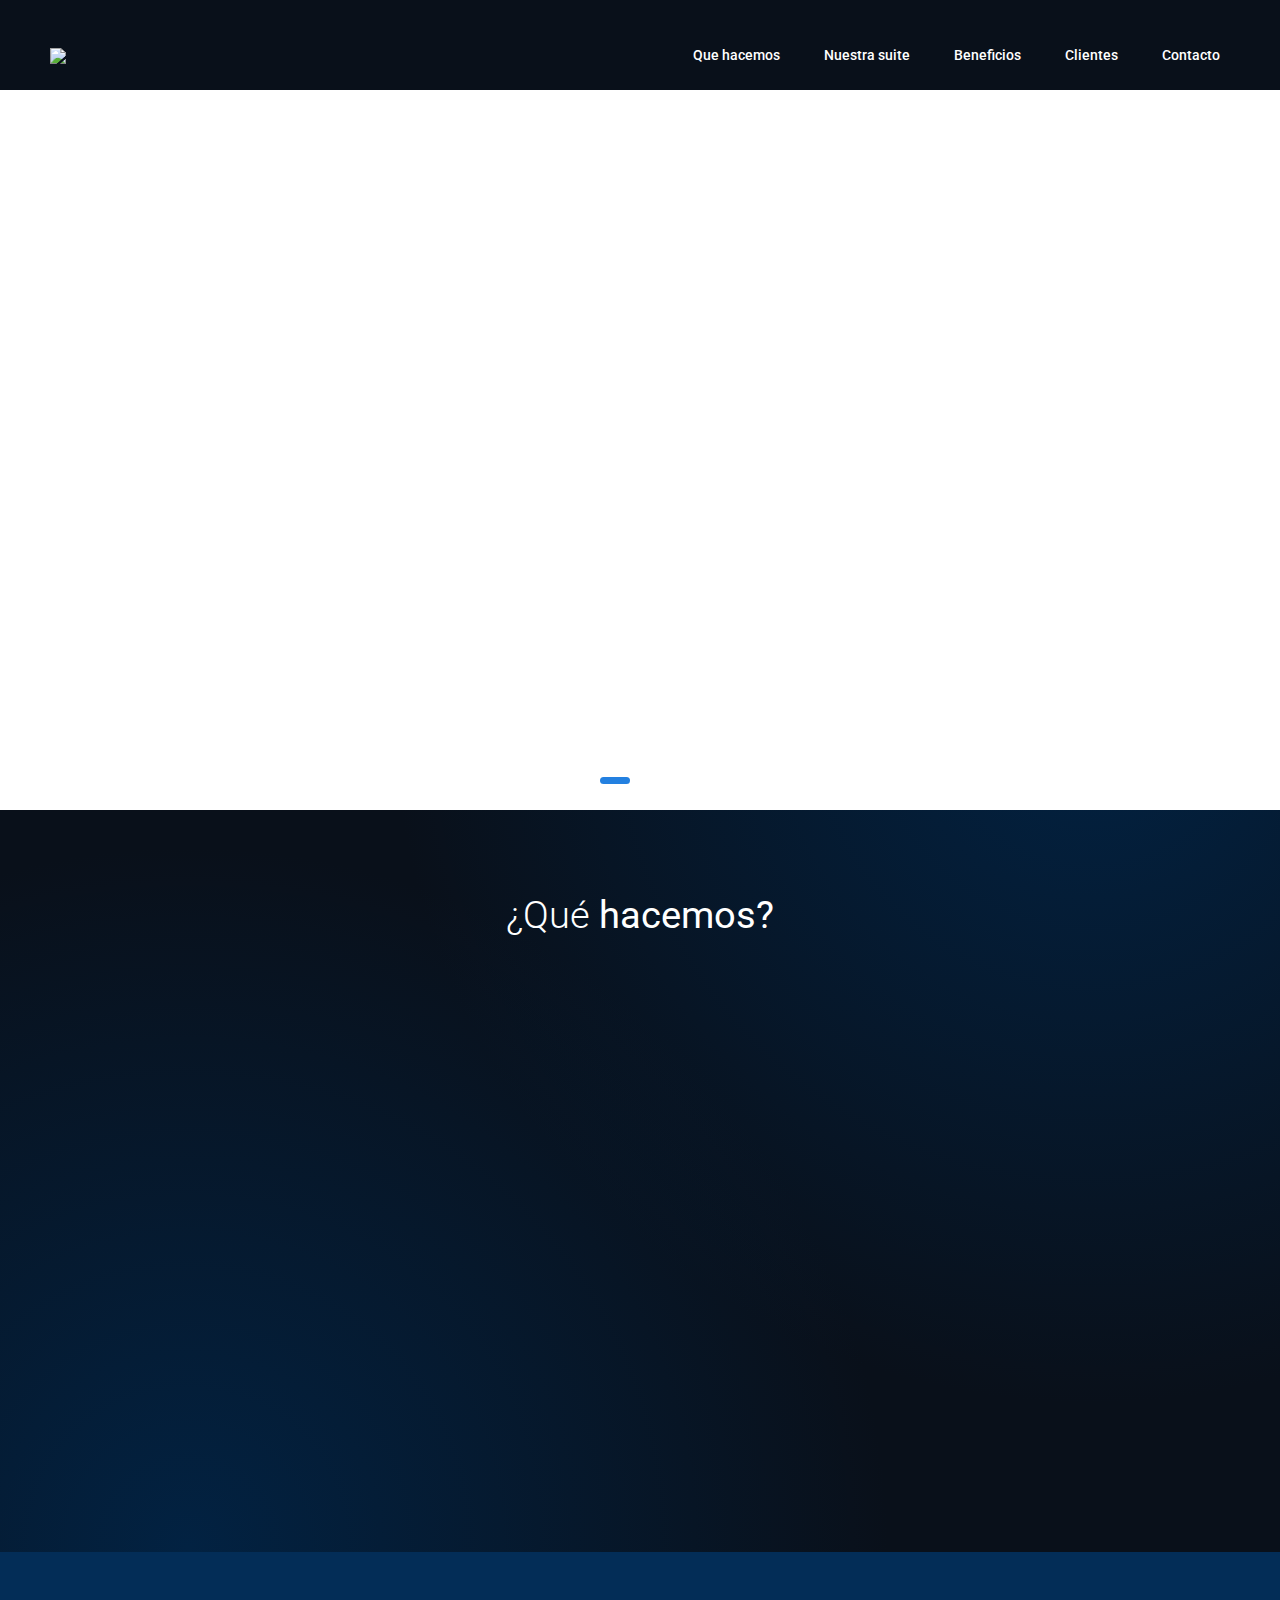
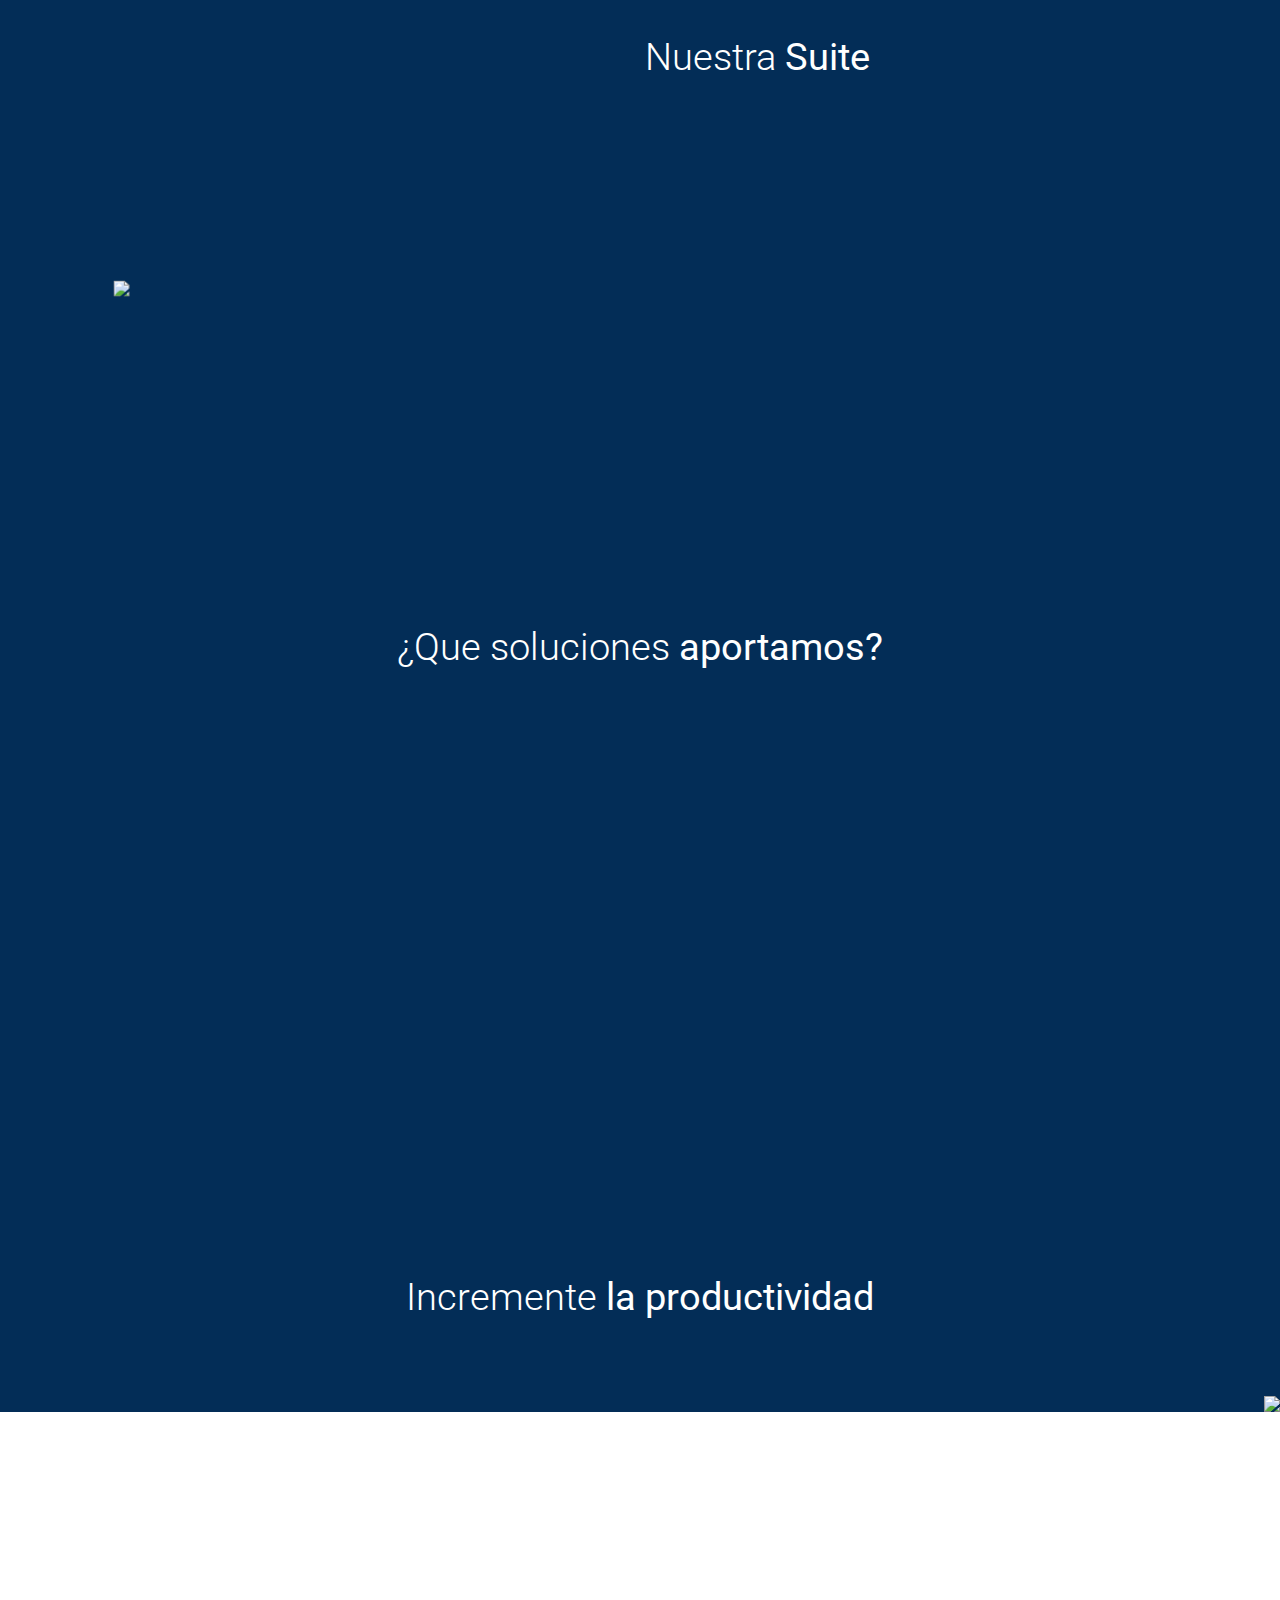
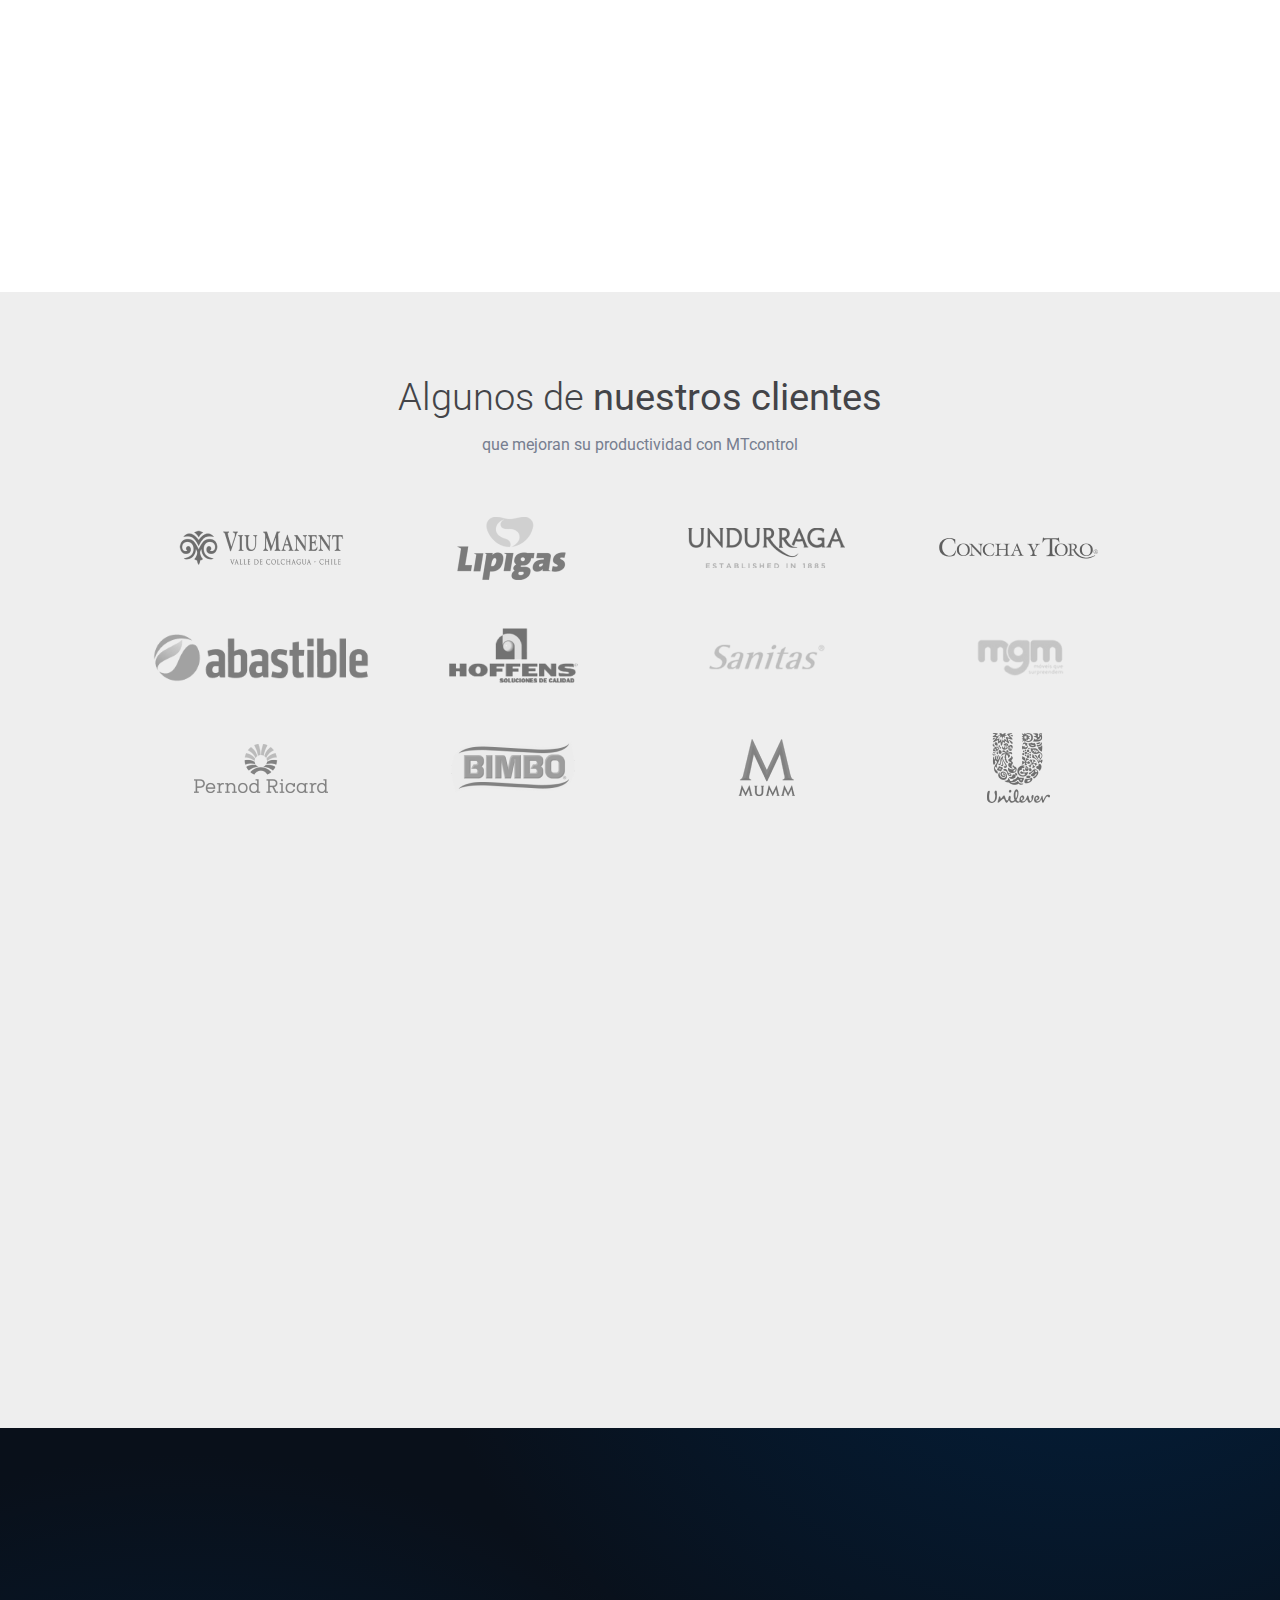
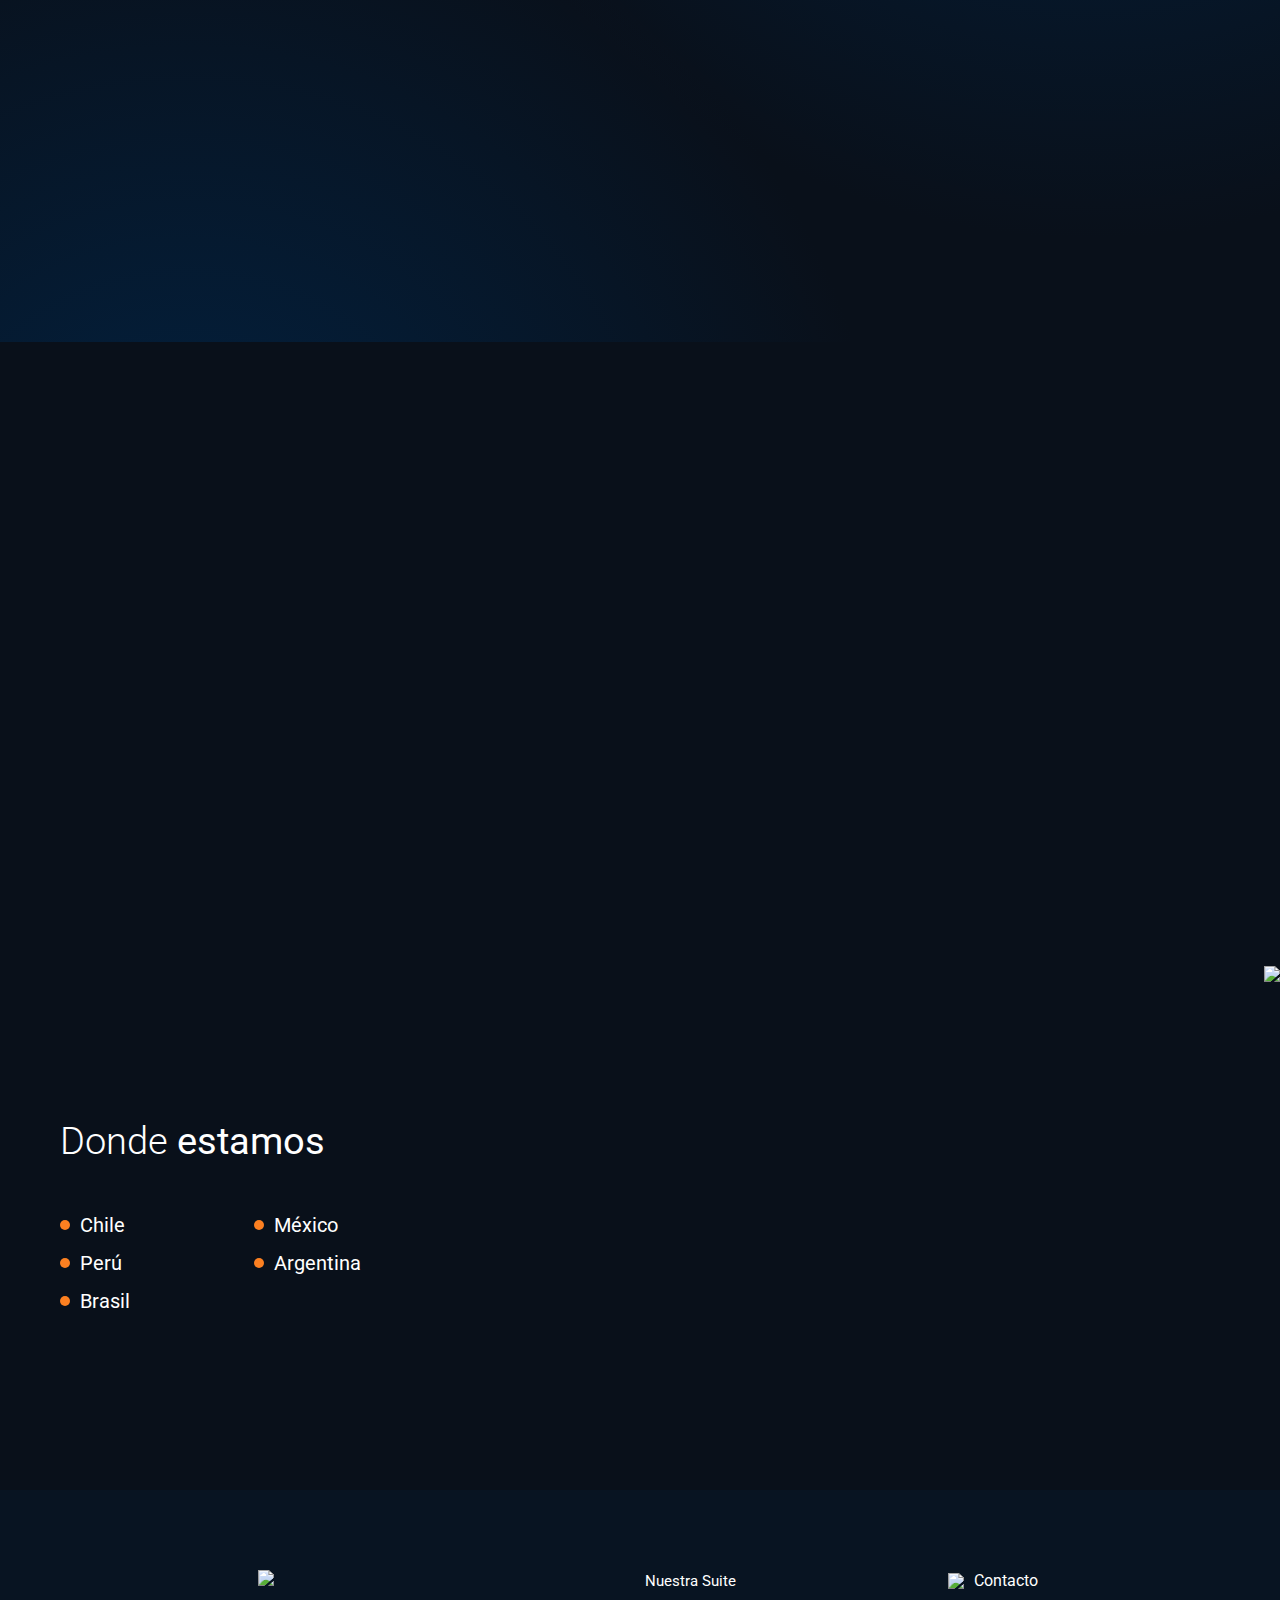
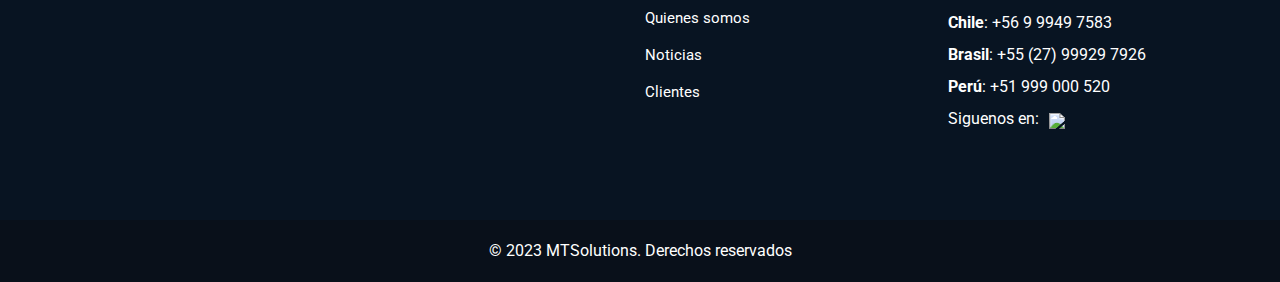
==== index.html @ 2ded2d8c "add data-go on buttons" ====
<!DOCTYPE html>
<html lang="es">
  <head>
    <title>MT Solutions</title>
    <meta charset="UTF-8">
    <link href="img/favicon.png" rel="shortcut icon">
    <meta name="viewport" content="width=device-width, initial-scale=1, maximum-scale=1">
    <link href="css/main.css?v=12730" rel="stylesheet" type="text/css">
    <script src="js/main.js?v=12730" type="text/javascript"></script>
    <!-- Google tag (gtag.js) -->
    <script async src="https://www.googletagmanager.com/gtag/js?id=G-GX3WGLS852"></script>
    <script>
      window.dataLayer = window.dataLayer || [];
      function gtag(){dataLayer.push(arguments);}
      gtag('js', new Date());
    
      gtag('config', 'G-GX3WGLS852');
    </script>
    <!-- Meta tags facebook-->
    <meta property="og:title" content="#">
    <meta property="og:description" content="#">
    <meta property="og:image" content="#">
    <!-- Meta tags twitter cards-->
    <meta name="twitter:card" content="summary_large_image">
    <meta name="twitter:title" content="#">
    <meta name="twitter:description" content="#">
    <meta name="twitter:image" content="#"><link rel="preconnect" href="https://fonts.googleapis.com">
    <link rel="preconnect" href="https://fonts.gstatic.com" crossorigin>
    <link href="https://fonts.googleapis.com/css2?family=Roboto:wght@300;400;500;700&display=swap" rel="stylesheet">
  </head>
  <body>
    <header>
      <div class="header__primary">
        <div class="header__wrap">
          <div class="header__inner">
            <div class="header__logo"><a href="index.html"><img src="img/icons/logo-mtsolutions-white.png"></a></div>
            <div class="header__nav">
              <div class="header__nav__bg"></div>
              <div class="header__nav__nav">
                <div class="header__nav__close">
                  <div></div>
                  <div></div>
                </div>
                <div class="header__menu">
                  <nav>
                    <ul>
                      <li><a data-goto=".section--2">Que hacemos</a></li>
                      <li><a data-goto=".section--3">Nuestra suite</a></li>
                      <li><a data-goto=".section--4">Beneficios</a></li>
                      <li><a data-goto=".section--5">Clientes</a></li>
                      <li><a data-goto=".section--6">Contacto</a></li>
                    </ul>
                  </nav>
                </div>
              </div>
              <!--.header__flags
              .header__flag 
              	a(href="index-br.html")
              		img(src="img/icons/icon-brasil.png")
              .header__flag 
              	a(href="index-en.html")
              		img(src="img/icons/icon-reinounido.png")
              .header__flag 
              	a(href="#")
              		img(src="img/icons/icon-españa.png")
              
              
              
              -->
            </div>
            <div class="header__right">
              <div class="header__item header__item--ham">
                <div class="header__ham"><span></span><span></span><span></span></div>
              </div>
            </div>
            <div class="header__nav__mobile">
              <div class="header__nav__opacity"> </div>
              <div class="header__nav__nav"> 
                <div class="header__nav__nav__header"> 
                  <div class="header__nav__isotipo"> <img src="img/icons/logo-mtsolutions-white.png"></div>
                  <div class="header__nav__close">
                    <div></div>
                    <div></div>
                  </div>
                  <div class="header__nav__back">
                    <div></div>
                    <div></div>
                    <div></div>
                  </div>
                </div>
                <div class="header__nav__nav__body">
                  <div class="header__nav__nav__menu"> 
                    <ul>
                      <li><a data-goto=".section--2">Que hacemos</a></li>
                      <li><a data-goto=".section--3">Nuestra suite</a></li>
                      <li><a data-goto=".section--4">Beneficios</a></li>
                      <li><a data-goto=".section--5">Clientes</a></li>
                      <li><a data-goto=".section--6">Contacto</a></li>
                    </ul>
                  </div>
                </div>
              </div>
            </div>
          </div>
        </div>
      </div>
    </header>
    <div id="sections">
      <section class="section--main section--1">
        <div class="section__body"> 
          <div class="section__slider"> 
            <div class="slider slider--main"> 
              <div class="slides"> 
                <div class="slide">
                  <div class="section__bg"> 
                    <div class="bg"> <img src="img/uploads/image-slide-2.png"></div>
                  </div>
                  <div class="section__wrap section__wrap--main section__wrap--main--right">
                    <div class="section__content">
                      <h1 class="section__title">Acelere su excelencia operacional</h1>
                      <p>Te proporcionamos herramientas que te permitirán ver en forma simple, gráfica y en tiempo real la información de tu proceso productivo.</p><a href="#" class="btn btn--transparent" data-goto=".section--2">Saber más</a>
                    </div>
                  </div>
                </div>
                <div class="slide">
                  <div class="section__bg"> 
                    <div class="bg"> <img src="img/uploads/image-slide-3.png"></div>
                  </div>
                  <div class="section__wrap section__wrap--main">
                    <div class="section__content">
                      <h1 class="section__title">Visualice, analice y optimice </h1><a href="#" class="btn btn--transparent" data-goto=".section--3">Saber más</a>
                    </div>
                  </div>
                </div>
                <div class="slide">
                  <div class="section__bg"> 
                    <div class="bg"> <img src="img/uploads/image-slide-1.png"></div>
                  </div>
                  <div class="section__wrap section__wrap--main">
                    <div class="section__content">
                      <h1 class="section__title">Disminuye detenciones y aumente el flujo de tu producción</h1>
                      <p>No importa si su línea es mecanizada o manual.</p><a href="#" class="btn btn--transparent" data-goto=".section--4">Saber más</a>
                    </div>
                  </div>
                </div>
              </div>
            </div>
          </div>
        </div>
      </section>
      <section class="section--media section--dark section--2">
        <div class="section__wrap">
          <div class="section__header"> 
            <h3 class="h2 section__title">¿Qué <strong>hacemos?</strong></h3>
          </div>
          <div class="section__body"> 
            <div class="cols">
              <div class="section__flex dscroll">
                <div class="col-md-6">
                  <div class="section__image"><img src="img/uploads/1.png"></div>
                </div>
                <div class="col-md-6">
                  <div class="section__content">
                    <h3 class="h2 section__title">Universal</h3>
                    <p class="section__description">Monitoreo en tiempo real de cualquier proceso productivo, nos conectamos a cualquier máquina o dispositivo, así como también monitoreamos proceso manuales.</p>
                  </div>
                </div>
              </div>
              <div class="section__flex dscroll">
                <div class="col-md-6 col-md-push-6">
                  <div class="section__image"><img src="img/uploads/2.png"></div>
                </div>
                <div class="col-md-6 col-md-pull-6">
                  <div class="section__content">
                    <h3 class="h2 section__title">Servicio escalable</h3>
                    <p class="section__description">Nuestros módulos permiten ir incorporando nuevas funciones orientadas para avanzar hacia la Industria 4.0, en la medida que se requieran. Energía, Gestión de Mermas (Pesas), Seguimiento de Ordenes, Digitalización de Formularios…etc.</p>
                  </div>
                </div>
              </div>
            </div>
          </div>
        </div>
      </section>
      <section class="section--features section--3">
        <div class="section__eff"> <img src="img/icons/eff-features.png"></div>
        <div class="section__wrap">
          <div class="section__body">
            <div class="cols"> 
              <div class="section__flex">
                <div class="col-md-6">
                  <div class="section__image"><img src="img/uploads/3.png"></div>
                </div>
                <div class="col-md-6"> 
                  <div class="section__features"> 
                    <h3 class="h2 section__title">Nuestra <strong>Suite</strong></h3>
                    <div class="section__features__features"> 
                      <div class="cols"> 
                        <div class="col-md-6 dscroll">
                          <article class="article--feature"> 
                            <div class="article__icon"> <img src="img/icons/1.png"></div>
                            <div class="article__icon"> 
                              <h4 class="article__title">MTcontrol</h4>
                              <p class="article__description">visualización de producción y tiempos muertos de manera automática en procesos mecanizados.</p>
                            </div>
                          </article>
                        </div>
                        <div class="col-md-6 dscroll"> 
                          <article class="article--feature"> 
                            <div class="article__icon"> <img src="img/icons/2.png"></div>
                            <div class="article__icon"> 
                              <h4 class="article__title">MTenergy</h4>
                              <p class="article__description">correlación de consumo de energía y producción para eliminar desperdicios.</p>
                            </div>
                          </article>
                        </div>
                        <div class="col-md-6 dscroll"> 
                          <article class="article--feature"> 
                            <div class="article__icon"> <img src="img/icons/3.png"></div>
                            <div class="article__icon"> 
                              <h4 class="article__title">MTweight</h4>
                              <p class="article__description">conexión directa de balanzas digitales para control y gestión de mermas.</p>
                            </div>
                          </article>
                        </div>
                        <div class="col-md-6 dscroll">
                          <article class="article--feature"> 
                            <div class="article__icon"> <img src="img/icons/4.png"></div>
                            <div class="article__icon"> 
                              <h4 class="article__title">MTflow</h4>
                              <p class="article__description">seguimiento de procesos de producción mecanizados o manuales y órdenes de manera integral.</p>
                            </div>
                          </article>
                        </div>
                      </div>
                    </div>
                  </div>
                </div>
              </div>
            </div>
          </div>
          <div class="section__footer">
            <h3 class="h2 section__title">¿Que soluciones <strong>aportamos?</strong></h3>
            <div class="section__details">
              <div class="cols">
                <div class="col-xs-6 col-md-4 dscroll"> 
                  <article class="article--detail"> 
                    <div class="article__icon"> <img src="img/icons/icon-detail-1.png"></div>
                    <div class="article__body"> 
                      <p class="article__description"><strong>Medición electrónica</strong> y Clasificación de Detenciones (Tiempos Muertos).</p>
                    </div>
                  </article>
                </div>
                <div class="col-xs-6 col-md-4 dscroll"> 
                  <article class="article--detail"> 
                    <div class="article__icon"> <img src="img/icons/icon-detail-2.png"></div>
                    <div class="article__body"> 
                      <p class="article__description"><strong>Notificaciones escalables</strong> frente a desviaciones de parámetros claves (detenciones, velocidad, micro paradas… etc).</p>
                    </div>
                  </article>
                </div>
                <div class="col-xs-6 col-md-4 dscroll"> 
                  <article class="article--detail"> 
                    <div class="article__icon"> <img src="img/icons/icon-detail-3.png"></div>
                    <div class="article__body"> 
                      <p class="article__description"><strong>Información</strong> para el Uso eficiente de energía en las líneas.</p>
                    </div>
                  </article>
                </div>
                <div class="col-xs-6 col-md-4 dscroll"> 
                  <article class="article--detail"> 
                    <div class="article__icon"> <img src="img/icons/icon-detail-4.png"></div>
                    <div class="article__body"> 
                      <p class="article__description"><strong>Gestión de Mermas</strong> en Tiempo real y de manera automática.</p>
                    </div>
                  </article>
                </div>
                <div class="col-xs-6 col-md-4 dscroll"> 
                  <article class="article--detail"> 
                    <div class="article__icon"> <img src="img/icons/icon-detail-5.png"></div>
                    <div class="article__body"> 
                      <p class="article__description"><strong>Visualización</strong> del ciclo completo de una orden de producción.</p>
                    </div>
                  </article>
                </div>
                <div class="col-xs-6 col-md-4 dscroll"> 
                  <article class="article--detail"> 
                    <div class="article__icon"> <img src="img/icons/icon-detail-6.png"></div>
                    <div class="article__body"> 
                      <p class="article__description"><strong>Comunicación</strong> en línea a CRM u otros sistemas de manera flexible.</p>
                    </div>
                  </article>
                </div>
              </div>
            </div>
            <h2 class="section__title">Incremente <strong>la productividad</strong></h2>
          </div>
        </div>
      </section>
      <section class="section--boxhover section--4">
        <div class="section__body"> 
          <div class="cols cols-gutter-0">
            <div class="col-md-3 dscroll"> 
              <article class="article--boxhover"> 
                <div class="article__bg">
                  <div class="bg"> <img src="img/uploads/img-hover-1.jpeg"></div>
                </div>
                <div class="article__body"> 
                  <h4 class="article__title">Agilice sus procesos </h4>
                  <div class="article__hover">
                    <p class="article__description">Teniendo información confiable de sus detenciones puede generar un plan de mejora para disminuirlas. Entregamos reportes de Detenciones y OEE generados de manera automática.</p>
                  </div>
                  <div class="article__icon"> <img src="img/icons/icon-hover.png"></div>
                </div>
              </article>
            </div>
            <div class="col-md-3 dscroll"> 
              <article class="article--boxhover"> 
                <div class="article__bg">
                  <div class="bg"> <img src="img/uploads/img-hover-2.jpeg"></div>
                </div>
                <div class="article__body"> 
                  <h4 class="article__title">Actúe en tiempo real. </h4>
                  <div class="article__hover">
                    <p class="article__description">Teniendo notificaciones en tiempo real, actúe cuando todavía puede alcanzar sus objetivos del turno. Nuestro sistema de notificaciones es configurable y escala según la severidad de los eventos.</p>
                  </div>
                  <div class="article__icon"> <img src="img/icons/icon-hover.png"></div>
                </div>
              </article>
            </div>
            <div class="col-md-3 dscroll"> 
              <article class="article--boxhover"> 
                <div class="article__bg">
                  <div class="bg"> <img src="img/uploads/img-hover-3.jpeg"></div>
                </div>
                <div class="article__body"> 
                  <h4 class="article__title">Empodere sus colaboradores</h4>
                  <div class="article__hover">
                    <p class="article__description">Nuestros dashboards configurables permiten realimentar a trabajadores y supervisores en las líneas con información valiosa y oportuna. Información de Orden  de Producción, Objetivo  del turno, y otros.</p>
                  </div>
                  <div class="article__icon"> <img src="img/icons/icon-hover.png"></div>
                </div>
              </article>
            </div>
            <div class="col-md-3 dscroll"> 
              <article class="article--boxhover"> 
                <div class="article__bg">
                  <div class="bg"> <img src="img/uploads/img-hover-4.jpeg"></div>
                </div>
                <div class="article__body"> 
                  <h4 class="article__title">Reemplace papeles por formularios digitales. </h4>
                  <div class="article__hover">
                    <p class="article__description">Ahorre tiempo y permita que sus colaboradores dediquen más tiempo a analizar los datos y no  a recogerlos. Toda la data está disponible en nuestra base de datos para búsquedas y análisis.</p>
                  </div>
                  <div class="article__icon"> <img src="img/icons/icon-hover.png"></div>
                </div>
              </article>
            </div>
          </div>
        </div>
      </section>
      <section class="section--clients section--5">
        <div class="section__wrap"> 
          <div class="section__header"> 
            <h3 class="h2 section__title">Algunos de <strong>nuestros clientes</strong></h3>
            <p class="section__description">que mejoran su productividad con MTcontrol</p>
          </div>
          <div class="section__body"> 
            <div class="section__clients"> 
              <div class="cols"> 
                <div class="col-xs-6 col-md-3"> 
                  <div class="section__client"> 
                    <div class="section__logo"> <a href="#" target="_blank"><img src="img/icons/logo-1.png"></a></div>
                  </div>
                </div>
                <div class="col-xs-6 col-md-3"> 
                  <div class="section__client"> 
                    <div class="section__logo"> <a href="#" target="_blank"><img src="img/icons/logo-2.png"></a></div>
                  </div>
                </div>
                <div class="col-xs-6 col-md-3"> 
                  <div class="section__client"> 
                    <div class="section__logo"> <a href="#" target="_blank"><img src="img/icons/logo-3.png"></a></div>
                  </div>
                </div>
                <div class="col-xs-6 col-md-3"> 
                  <div class="section__client"> 
                    <div class="section__logo"> <a href="#" target="_blank"><img src="img/icons/logo-4.png"></a></div>
                  </div>
                </div>
                <div class="col-xs-6 col-md-3"> 
                  <div class="section__client"> 
                    <div class="section__logo"> <a href="#" target="_blank"><img src="img/icons/logo-5.png"></a></div>
                  </div>
                </div>
                <div class="col-xs-6 col-md-3"> 
                  <div class="section__client"> 
                    <div class="section__logo"> <a href="#" target="_blank"><img src="img/icons/logo-6.png"></a></div>
                  </div>
                </div>
                <div class="col-xs-6 col-md-3"> 
                  <div class="section__client"> 
                    <div class="section__logo"> <a href="#" target="_blank"><img src="img/icons/logo-7.png"></a></div>
                  </div>
                </div>
                <div class="col-xs-6 col-md-3"> 
                  <div class="section__client"> 
                    <div class="section__logo"> <a href="#" target="_blank"><img src="img/icons/logo-8.png"></a></div>
                  </div>
                </div>
                <div class="col-xs-6 col-md-3"> 
                  <div class="section__client"> 
                    <div class="section__logo"> <a href="#" target="_blank"><img src="img/icons/logo-9.png"></a></div>
                  </div>
                </div>
                <div class="col-xs-6 col-md-3"> 
                  <div class="section__client"> 
                    <div class="section__logo"> <a href="#" target="_blank"><img src="img/icons/logo-10.png"></a></div>
                  </div>
                </div>
                <div class="col-xs-6 col-md-3"> 
                  <div class="section__client"> 
                    <div class="section__logo"> <a href="#" target="_blank"><img src="img/icons/logo-11.png"></a></div>
                  </div>
                </div>
                <div class="col-xs-6 col-md-3"> 
                  <div class="section__client"> 
                    <div class="section__logo"> <a href="#" target="_blank"><img src="img/icons/logo-12.png"></a></div>
                  </div>
                </div>
              </div>
            </div>
          </div>
        </div>
      </section>
      <section class="section--testimonies"> 
        <div class="section__wrap"> 
          <div class="section__body"> 
            <div class="section__testimonies">
              <div class="swiper-container swiper-testimonies">
                <div class="swiper-wrapper">
                  <div class="swiper-slide dscroll">
                    <article data-modal-open data-id="wIK6tPtWUMk" class="article--testimony play">
                      <div class="article__image"><img src="img/uploads/testimonio-1.png">
                        <div class="article__play"><img src="img/icons/icon-play.png"></div>
                      </div>
                      <div class="article__body">
                        <p class="article__date">Mayo 8, 2022</p>
                        <p class="article__description">Alfonso barros - Jefe de procesos en Abastible</p>
                      </div>
                    </article>
                  </div>
                  <div class="swiper-slide dscroll">
                    <article data-modal-open data-id="MqbHKO8PVA4" class="article--testimony play">
                      <div class="article__image"><img src="img/uploads/testimonio-2.png">
                        <div class="article__play"><img src="img/icons/icon-play.png"></div>
                      </div>
                      <div class="article__body">
                        <p class="article__date">Mayo 8, 2022</p>
                        <p class="article__description">Jonathan Luna - Subgerente servicio a cliente CMPC</p>
                      </div>
                    </article>
                  </div>
                  <div class="swiper-slide dscroll">
                    <article data-modal-open data-id="mtwFFlk397U" class="article--testimony play">
                      <div class="article__image"><img src="img/uploads/testimonio-3.png">
                        <div class="article__play"><img src="img/icons/icon-play.png"></div>
                      </div>
                      <div class="article__body">
                        <p class="article__date">Mayo 8, 2022</p>
                        <p class="article__description">Patricio Aravena - Jefe de áreas Sección Respiradores, Inyección y Filtros - Air Safety Company</p>
                      </div>
                    </article>
                  </div>
                  <div class="swiper-slide dscroll">
                    <article data-modal-open data-id="k5vhKKzpw50" class="article--testimony play">
                      <div class="article__image"><img src="img/uploads/testimonio-4.png">
                        <div class="article__play"><img src="img/icons/icon-play.png"></div>
                      </div>
                      <div class="article__body">
                        <p class="article__date">Mayo 8, 2022</p>
                        <p class="article__description">Enzo Robbiano - Viña Undurraga</p>
                      </div>
                    </article>
                  </div>
                  <div class="swiper-slide dscroll">
                    <article data-modal-open data-id="W7UDTF5aiSs" class="article--testimony play">
                      <div class="article__image"><img src="img/uploads/testimonio-5.png">
                        <div class="article__play"><img src="img/icons/icon-play.png"></div>
                      </div>
                      <div class="article__body">
                        <p class="article__date">Mayo 8, 2022</p>
                        <p class="article__description">Miguel Díaz - Arco alimentos</p>
                      </div>
                    </article>
                  </div>
                  <div class="swiper-slide dscroll">
                    <article data-modal-open data-id="8Z8UWJCQMxQ" class="article--testimony play">
                      <div class="article__image"><img src="img/uploads/testimonio-6.png">
                        <div class="article__play"><img src="img/icons/icon-play.png"></div>
                      </div>
                      <div class="article__body">
                        <p class="article__date">Mayo 8, 2022</p>
                        <p class="article__description">Jaime Izquierdo - Subgerente Ingeniería y Mantenimiento Empresas Lipigas</p>
                      </div>
                    </article>
                  </div>
                </div>
              </div>
            </div>
          </div>
        </div>
      </section>
      <section class="section--media section--dark">
        <div class="section__wrap">
          <div class="section__body"> 
            <div class="cols">
              <div class="section__flex">
                <div class="col-md-7 dscroll"> 
                  <div class="section__image"><img src="img/uploads/ilustration.png"></div>
                </div>
                <div class="col-md-5 dscroll"> 
                  <div class="section__content">
                    <h3 class="h2 section__title">Súmate <strong>a la vanguardia y digitalízate </strong></h3>
                    <p class="section__description">Aumenta tu producción y crece con MTcontrol, la herramienta en tiempo real que te permite ver, en forma simple y confiable la información de tu operación.</p>
                  </div>
                </div>
              </div>
            </div>
          </div>
        </div>
      </section>
      <section class="section--contact section--6">
        <div class="section__bg"> 
          <div class="bg"> <img src="img/uploads/background-contact.jpeg"></div>
        </div>
        <div class="section__wrap">
          <div class="section__body"> 
            <div class="cols">
              <div class="section__flex">
                <div class="col-md-6 dscroll">
                  <div class="section__content"> 
                    <h3 class="h1 section__title">¡Podemos <strong>ayudarte!</strong></h3>
                    <p class="section__description">Regístrate y te contactaremos a la brevedad para que logres aumentar tu utilidad.</p>
                  </div>
                </div>
                <div class="col-md-6 dscroll"> 
                  <div class="section__form">
                    <form action="https://api.web3forms.com/submit" method="POST" class="form">
                      <input type="hidden" name="access_key" value="3da1a9e4-da97-4a21-a5fa-2e7cf6adcd79">
                      <div class="cols"> 
                        <div class="col-md-6"> 
                          <div class="form__element"> 
                            <div class="form__title">Nombre y Apellido</div>
                            <div class="form__input"> 
                              <input type="text" name="name" required>
                            </div>
                          </div>
                        </div>
                        <div class="col-md-6"> 
                          <div class="form__element"> 
                            <div class="form__title">Email </div>
                            <div class="form__input"> 
                              <input type="text" name="email" required>
                            </div>
                          </div>
                        </div>
                        <div class="col-md-6"> 
                          <div class="form__element"> 
                            <div class="form__title">Número de teléfono</div>
                            <div class="form__input"> 
                              <input type="text" name="phone" required>
                            </div>
                          </div>
                        </div>
                        <div class="col-md-6"> 
                          <div class="form__element"> 
                            <div class="form__title">Empresa </div>
                            <div class="form__input"> 
                              <input type="text" name="company" required>
                            </div>
                          </div>
                        </div>
                        <div class="col-md-12">
                          <div class="form__element"> 
                            <div class="form__title">Mensaje </div>
                            <div class="form__input">
                              <textarea name="message" required></textarea>
                            </div>
                          </div>
                        </div>
                        <div class="col-md-12"> 
                          <div class="form__button"> 
                            <button class="btn btn--secondary">Enviar</button>
                          </div>
                        </div>
                      </div>
                    </form>
                  </div>
                </div>
              </div>
            </div>
          </div>
        </div>
      </section>
      <section class="section--map section--dark">
        <div class="section__background"> <img src="img/uploads/background-map.png"></div>
        <div class="section__wrap"> 
          <div class="section__body"> 
            <div class="section__content">
              <h3 class="h2 section__title">Donde <strong>estamos</strong></h3>
              <ul> 
                <li>Chile</li>
                <li>Perú</li>
                <li>Brasil</li>
                <li>México</li>
                <li>Argentina</li>
              </ul>
            </div>
          </div>
        </div>
      </section>
      <div class="modal modal--video">
        <div class="modal__back"></div>
        <div class="modal__front">
          <div class="modal__box">
            <div class="modal__close"><span class="fa fa-close"> </span></div>
            <div class="modal__player yt-video"></div>
          </div>
        </div>
      </div>
      <div class="modal modal--send">
        <div class="modal__back"></div>
        <div class="modal__front">
          <div class="modal__box"> 
            <div class="modal__close"> <span class="fa fa-close"> </span></div>
            <div class="modal__content"> 
              <h3>¡Gracias por tu mensaje!</h3>
              <p>Hemos recibido tus datos de contacto y te responderemos a la brevedad posible. Valoramos tu interés y nos pondremos en contacto contigo en cuanto revisemos tu consulta.</p><a data-close-modal class="btn">Volver al sitio web</a>
            </div>
          </div>
        </div>
      </div>
    </div>
    <footer>
      <div class="footer__primary">
        <div class="footer__wrap"> 
          <div class="footer__body"> 
            <div class="cols"> 
              <div class="col-md-6">
                <div class="footer__company"> 
                  <div class="footer__logo"> <img src="img/icons/logo-mtsolutions-footer.png"></div>
                </div>
              </div>
              <div class="col-md-3">
                <div class="footer__menu">
                  <ul> 
                    <li><a href="#">Nuestra Suite</a></li>
                    <li><a href="#">Quienes somos</a></li>
                    <li><a href="#">Noticias</a></li>
                    <li><a href="#">Clientes</a></li>
                  </ul>
                </div>
              </div>
              <div class="col-md-3">
                <div class="footer__infos"> 
                  <div class="footer__infos__header"> 
                    <div class="footer__infos__icon"> <img src="img/icons/icon-phone.png"></div>
                    <p class="footer__title">Contacto</p>
                  </div>
                  <div class="footer__infos__body"> 
                    <ul>
                      <li><strong>Chile</strong>: <a href="#">+56 9 9949 7583</a></li>
                      <li><strong>Brasil</strong>: <a href="#">+55 (27) 99929 7926</a></li>
                      <li><strong>Perú</strong>: <a href="#">+51 999 000 520</a></li>
                      <li>Siguenos en:<a href="#"><img src="img/icons/icon-linkedin.png"></a></li>
                    </ul>
                  </div>
                </div>
              </div>
            </div>
          </div>
        </div>
      </div>
      <div class="footer__secondary">
        <div class="footer__copyright"> 
          <p>© 2023 MTSolutions. Derechos reservados </p>
        </div>
      </div>
    </footer>
  </body>
</html>
---- css/main.css ----
.clearfix:before,
.clearfix:after {
  content: " ";
  display: table;
}
.clearfix:after {
  clear: both;
}
.pull-right {
  float: right !important;
}
.pull-left {
  float: left !important;
}
.hide {
  display: none !important;
}
.show {
  display: block !important;
}
.invisible {
  visibility: hidden;
}
.hidden {
  display: none !important;
}
.affix {
  position: fixed;
}
* {
  margin: 0;
  padding: 0;
  border: 0;
  outline: 0;
  -moz-box-sizing: border-box;
       box-sizing: border-box;
}
html {
  min-height: 100%;
  position: relative;
}
body {
  -webkit-font-smoothing: antialiased;
  background: #fff;
  margin: 0;
}
body,
button,
input,
textarea,
select {
  font-family: 'Roboto', sans-serif;
  font-size: 16px;
  line-height: 22px;
  color: #09101a;
}
a,
button,
input,
textarea,
select {
  transition: 0.2s ease;
}
a {
  color: #2380e0;
  text-decoration: none;
}
a.a-classic {
  text-decoration: underline;
}
a:hover {
  cursor: pointer;
}
button:hover,
select:hover,
label:hover,
input[type='checkbox']:hover,
input[type='radio']:hover {
  cursor: pointer;
}
h1,
h2,
h3,
h4,
h5,
.h1,
.h2,
.h3,
.h4,
.h5 {
  margin-bottom: 10px;
  font-family: 'Roboto', sans-serif;
  font-weight: 500;
}
p {
  margin-bottom: 20px;
}
h1,
.h1 {
  font-size: 38px;
  line-height: 50px;
}
@media (min-width: 960px) {
  h1,
  .h1 {
    font-size: 46px;
    line-height: 60px;
  }
}
h2,
.h2 {
  font-size: 30px;
  line-height: 39px;
}
@media (min-width: 720px) {
  h2,
  .h2 {
    font-size: 38px;
    line-height: 50px;
  }
}
h3,
.h3 {
  font-size: 22px;
  line-height: 29px;
}
@media (min-width: 480px) {
  h3,
  .h3 {
    font-size: 30px;
    line-height: 39px;
  }
}
h4,
.h4 {
  font-size: 18px;
  line-height: 29px;
}
@media (min-width: 480px) {
  h4,
  .h4 {
    font-size: 22px;
    line-height: 29px;
  }
}
h5,
.h5 {
  font-size: 14px;
  line-height: 19px;
}
ul,
ol {
  list-style-type: none;
}
img {
  display: block;
  width: auto;
  height: auto;
  max-width: 100%;
  margin: 0 auto;
}
svg {
  display: block;
  max-width: 100%;
}
.col-xs-1,
.col-sm-1,
.col-md-1,
.col-lg-1,
.col-xs-2,
.col-sm-2,
.col-md-2,
.col-lg-2,
.col-xs-3,
.col-sm-3,
.col-md-3,
.col-lg-3,
.col-xs-4,
.col-sm-4,
.col-md-4,
.col-lg-4,
.col-xs-5,
.col-sm-5,
.col-md-5,
.col-lg-5,
.col-xs-6,
.col-sm-6,
.col-md-6,
.col-lg-6,
.col-xs-7,
.col-sm-7,
.col-md-7,
.col-lg-7,
.col-xs-8,
.col-sm-8,
.col-md-8,
.col-lg-8,
.col-xs-9,
.col-sm-9,
.col-md-9,
.col-lg-9,
.col-xs-10,
.col-sm-10,
.col-md-10,
.col-lg-10,
.col-xs-11,
.col-sm-11,
.col-md-11,
.col-lg-11,
.col-xs-12,
.col-sm-12,
.col-md-12,
.col-lg-12 {
  position: relative;
  min-height: 1px;
  padding-left: 5px;
  padding-right: 5px;
}
.row {
  margin-left: -5px;
  margin-right: -5px;
}
.row:before,
.row:after {
  content: " ";
  display: table;
}
.row:after {
  clear: both;
}
.cols {
  margin-left: -5px;
  margin-right: -5px;
}
.cols:before,
.cols:after {
  content: " ";
  display: table;
}
.cols:after {
  clear: both;
}
.cols>div {
  margin-bottom: 10px;
  -moz-box-sizing: border-box;
       box-sizing: border-box;
}
.cols:last-child {
  margin-bottom: -10px;
}
.cols.cols-gutter-0 {
  margin-left: 0;
  margin-right: 0;
}
.cols.cols-gutter-0:before,
.cols.cols-gutter-0:after {
  content: " ";
  display: table;
}
.cols.cols-gutter-0:after {
  clear: both;
}
.cols.cols-gutter-0>div {
  padding-left: 0;
  padding-right: 0;
  margin-bottom: 0;
}
.cols.cols-gutter-0:last-child {
  margin-bottom: 0;
}
.cols.cols-gutter-1 {
  margin-left: 0;
  margin-right: 0;
}
.cols.cols-gutter-1:before,
.cols.cols-gutter-1:after {
  content: " ";
  display: table;
}
.cols.cols-gutter-1:after {
  clear: both;
}
.cols.cols-gutter-1>div {
  padding-left: 0px;
  padding-right: 0px;
  margin-bottom: 5px;
}
.cols.cols-gutter-1>div:last-child {
  margin-bottom: 0px;
}
@media (min-width: 960px) {
  .cols.cols-gutter-1>div {
    padding-left: 5px;
    padding-right: 5px;
    margin-bottom: 5px;
  }
  .cols.cols-gutter-1>div:last-child {
    margin-bottom: 5px;
  }
}
.cols.cols-gutter-buttons {
  margin-left: 0;
  margin-right: 0;
}
.cols.cols-gutter-buttons:before,
.cols.cols-gutter-buttons:after {
  content: " ";
  display: table;
}
.cols.cols-gutter-buttons:after {
  clear: both;
}
.cols.cols-gutter-buttons>div {
  padding-left: 0px;
  padding-right: 4px;
  margin-bottom: 10px;
}
.cols.cols-gutter-buttons>div:last-child {
  padding-right: 0px;
}
@media (min-width: 960px) {
  .cols.cols-gutter-2 {
    margin-left: -10px;
    margin-right: -10px;
  }
  .cols.cols-gutter-2:before,
  .cols.cols-gutter-2:after {
    content: " ";
    display: table;
  }
  .cols.cols-gutter-2:after {
    clear: both;
  }
  .cols.cols-gutter-2>div {
    padding-left: 10px;
    padding-right: 10px;
    margin-bottom: 20px;
  }
  .cols.cols-gutter-2:last-child {
    margin-bottom: -20px;
  }
}
.cols.cols-scroll {
  overflow: auto;
  -webkit-overflow-scrolling: touch;
  white-space: nowrap;
  margin: 0 -20px -20px;
  padding: 0 20px 20px;
}
@media (min-width: 960px) {
  .cols.cols-scroll {
    margin-right: -40px;
  }
}
.cols.cols-scroll>div {
  display: inline-block;
  vertical-align: top;
  width: 320px;
  white-space: normal;
  margin: 0;
  padding: 0 10px 0 0;
}
.cols.cols-scroll>div:last-child {
  margin-right: 15px;
}
@media (max-width: 960px) {
  .cols.cols-gutter-min {
    margin-left: 0;
    margin-right: 0;
  }
  .cols.cols-gutter-min:before,
  .cols.cols-gutter-min:after {
    content: " ";
    display: table;
  }
  .cols.cols-gutter-min:after {
    clear: both;
  }
  .cols.cols-gutter-min>div {
    padding-left: 5px;
    padding-right: 5px;
    margin-bottom: 10px;
  }
  .cols.cols-gutter-min:last-child {
    margin-bottom: 10px;
  }
}
@media (max-width: 1200px) {
  .cols.cols-scroll-limit {
    overflow: auto;
    -webkit-overflow-scrolling: touch;
    white-space: nowrap;
    margin: 0 -20px -20px;
    padding: 0 20px 20px;
  }
  .cols.cols-scroll-limit>div {
    display: inline-block;
    vertical-align: top;
    width: 300px;
    white-space: normal;
    margin: 0;
    padding: 0 10px 0 0;
  }
  .cols.cols-scroll-limit>div:last-child {
    margin-right: 15px;
  }
  .cols.cols-gutter-min {
    margin-left: 0;
    margin-right: 0;
  }
  .cols.cols-gutter-min:before,
  .cols.cols-gutter-min:after {
    content: " ";
    display: table;
  }
  .cols.cols-gutter-min:after {
    clear: both;
  }
  .cols.cols-gutter-min>div {
    padding-left: 5px;
    padding-right: 5px;
    margin-bottom: 10px;
  }
  .cols.cols-gutter-min:last-child {
    margin-bottom: 10px;
  }
}
@media (max-width: 1200px) and (min-width: 720px) {
  .cols.cols-scroll-limit {
    margin-right: -40px;
  }
}
.col-xs-1,
.col-xs-2,
.col-xs-3,
.col-xs-4,
.col-xs-5,
.col-xs-6,
.col-xs-7,
.col-xs-8,
.col-xs-9,
.col-xs-10,
.col-xs-11,
.col-xs-12 {
  float: left;
}
.col-xs-12 {
  width: 100%;
}
.col-xs-11 {
  width: 91.66666666666666%;
}
.col-xs-10 {
  width: 83.33333333333334%;
}
.col-xs-9 {
  width: 75%;
}
.col-xs-8 {
  width: 66.66666666666666%;
}
.col-xs-7 {
  width: 58.333333333333336%;
}
.col-xs-6 {
  width: 50%;
}
.col-xs-5 {
  width: 41.66666666666667%;
}
.col-xs-4 {
  width: 33.33333333333333%;
}
.col-xs-3 {
  width: 25%;
}
.col-xs-2 {
  width: 16.666666666666664%;
}
.col-xs-1 {
  width: 8.333333333333332%;
}
.col-xs-pull-12 {
  right: 100%;
}
.col-xs-pull-11 {
  right: 91.66666666666666%;
}
.col-xs-pull-10 {
  right: 83.33333333333334%;
}
.col-xs-pull-9 {
  right: 75%;
}
.col-xs-pull-8 {
  right: 66.66666666666666%;
}
.col-xs-pull-7 {
  right: 58.333333333333336%;
}
.col-xs-pull-6 {
  right: 50%;
}
.col-xs-pull-5 {
  right: 41.66666666666667%;
}
.col-xs-pull-4 {
  right: 33.33333333333333%;
}
.col-xs-pull-3 {
  right: 25%;
}
.col-xs-pull-2 {
  right: 16.666666666666664%;
}
.col-xs-pull-1 {
  right: 8.333333333333332%;
}
.col-xs-pull-0 {
  right: auto;
}
.col-xs-push-12 {
  left: 100%;
}
.col-xs-push-11 {
  left: 91.66666666666666%;
}
.col-xs-push-10 {
  left: 83.33333333333334%;
}
.col-xs-push-9 {
  left: 75%;
}
.col-xs-push-8 {
  left: 66.66666666666666%;
}
.col-xs-push-7 {
  left: 58.333333333333336%;
}
.col-xs-push-6 {
  left: 50%;
}
.col-xs-push-5 {
  left: 41.66666666666667%;
}
.col-xs-push-4 {
  left: 33.33333333333333%;
}
.col-xs-push-3 {
  left: 25%;
}
.col-xs-push-2 {
  left: 16.666666666666664%;
}
.col-xs-push-1 {
  left: 8.333333333333332%;
}
.col-xs-push-0 {
  left: auto;
}
.col-xs-offset-12 {
  margin-left: 100%;
}
.col-xs-offset-11 {
  margin-left: 91.66666666666666%;
}
.col-xs-offset-10 {
  margin-left: 83.33333333333334%;
}
.col-xs-offset-9 {
  margin-left: 75%;
}
.col-xs-offset-8 {
  margin-left: 66.66666666666666%;
}
.col-xs-offset-7 {
  margin-left: 58.333333333333336%;
}
.col-xs-offset-6 {
  margin-left: 50%;
}
.col-xs-offset-5 {
  margin-left: 41.66666666666667%;
}
.col-xs-offset-4 {
  margin-left: 33.33333333333333%;
}
.col-xs-offset-3 {
  margin-left: 25%;
}
.col-xs-offset-2 {
  margin-left: 16.666666666666664%;
}
.col-xs-offset-1 {
  margin-left: 8.333333333333332%;
}
.col-xs-offset-0 {
  margin-left: 0;
}
@media (min-width: 480px) {
  .col-sm-1,
  .col-sm-2,
  .col-sm-3,
  .col-sm-4,
  .col-sm-5,
  .col-sm-6,
  .col-sm-7,
  .col-sm-8,
  .col-sm-9,
  .col-sm-10,
  .col-sm-11,
  .col-sm-12 {
    float: left;
  }
  .col-sm-12 {
    width: 100%;
  }
  .col-sm-11 {
    width: 91.66666666666666%;
  }
  .col-sm-10 {
    width: 83.33333333333334%;
  }
  .col-sm-9 {
    width: 75%;
  }
  .col-sm-8 {
    width: 66.66666666666666%;
  }
  .col-sm-7 {
    width: 58.333333333333336%;
  }
  .col-sm-6 {
    width: 50%;
  }
  .col-sm-5 {
    width: 41.66666666666667%;
  }
  .col-sm-4 {
    width: 33.33333333333333%;
  }
  .col-sm-3 {
    width: 25%;
  }
  .col-sm-2 {
    width: 16.666666666666664%;
  }
  .col-sm-1 {
    width: 8.333333333333332%;
  }
  .col-sm-pull-12 {
    right: 100%;
  }
  .col-sm-pull-11 {
    right: 91.66666666666666%;
  }
  .col-sm-pull-10 {
    right: 83.33333333333334%;
  }
  .col-sm-pull-9 {
    right: 75%;
  }
  .col-sm-pull-8 {
    right: 66.66666666666666%;
  }
  .col-sm-pull-7 {
    right: 58.333333333333336%;
  }
  .col-sm-pull-6 {
    right: 50%;
  }
  .col-sm-pull-5 {
    right: 41.66666666666667%;
  }
  .col-sm-pull-4 {
    right: 33.33333333333333%;
  }
  .col-sm-pull-3 {
    right: 25%;
  }
  .col-sm-pull-2 {
    right: 16.666666666666664%;
  }
  .col-sm-pull-1 {
    right: 8.333333333333332%;
  }
  .col-sm-pull-0 {
    right: auto;
  }
  .col-sm-push-12 {
    left: 100%;
  }
  .col-sm-push-11 {
    left: 91.66666666666666%;
  }
  .col-sm-push-10 {
    left: 83.33333333333334%;
  }
  .col-sm-push-9 {
    left: 75%;
  }
  .col-sm-push-8 {
    left: 66.66666666666666%;
  }
  .col-sm-push-7 {
    left: 58.333333333333336%;
  }
  .col-sm-push-6 {
    left: 50%;
  }
  .col-sm-push-5 {
    left: 41.66666666666667%;
  }
  .col-sm-push-4 {
    left: 33.33333333333333%;
  }
  .col-sm-push-3 {
    left: 25%;
  }
  .col-sm-push-2 {
    left: 16.666666666666664%;
  }
  .col-sm-push-1 {
    left: 8.333333333333332%;
  }
  .col-sm-push-0 {
    left: auto;
  }
  .col-sm-offset-12 {
    margin-left: 100%;
  }
  .col-sm-offset-11 {
    margin-left: 91.66666666666666%;
  }
  .col-sm-offset-10 {
    margin-left: 83.33333333333334%;
  }
  .col-sm-offset-9 {
    margin-left: 75%;
  }
  .col-sm-offset-8 {
    margin-left: 66.66666666666666%;
  }
  .col-sm-offset-7 {
    margin-left: 58.333333333333336%;
  }
  .col-sm-offset-6 {
    margin-left: 50%;
  }
  .col-sm-offset-5 {
    margin-left: 41.66666666666667%;
  }
  .col-sm-offset-4 {
    margin-left: 33.33333333333333%;
  }
  .col-sm-offset-3 {
    margin-left: 25%;
  }
  .col-sm-offset-2 {
    margin-left: 16.666666666666664%;
  }
  .col-sm-offset-1 {
    margin-left: 8.333333333333332%;
  }
  .col-sm-offset-0 {
    margin-left: 0;
  }
}
@media (min-width: 720px) {
  .col-md-1,
  .col-md-2,
  .col-md-3,
  .col-md-4,
  .col-md-5,
  .col-md-6,
  .col-md-7,
  .col-md-8,
  .col-md-9,
  .col-md-10,
  .col-md-11,
  .col-md-12 {
    float: left;
  }
  .col-md-12 {
    width: 100%;
  }
  .col-md-11 {
    width: 91.66666666666666%;
  }
  .col-md-10 {
    width: 83.33333333333334%;
  }
  .col-md-9 {
    width: 75%;
  }
  .col-md-8 {
    width: 66.66666666666666%;
  }
  .col-md-7 {
    width: 58.333333333333336%;
  }
  .col-md-6 {
    width: 50%;
  }
  .col-md-5 {
    width: 41.66666666666667%;
  }
  .col-md-4 {
    width: 33.33333333333333%;
  }
  .col-md-3 {
    width: 25%;
  }
  .col-md-2 {
    width: 16.666666666666664%;
  }
  .col-md-1 {
    width: 8.333333333333332%;
  }
  .col-md-pull-12 {
    right: 100%;
  }
  .col-md-pull-11 {
    right: 91.66666666666666%;
  }
  .col-md-pull-10 {
    right: 83.33333333333334%;
  }
  .col-md-pull-9 {
    right: 75%;
  }
  .col-md-pull-8 {
    right: 66.66666666666666%;
  }
  .col-md-pull-7 {
    right: 58.333333333333336%;
  }
  .col-md-pull-6 {
    right: 50%;
  }
  .col-md-pull-5 {
    right: 41.66666666666667%;
  }
  .col-md-pull-4 {
    right: 33.33333333333333%;
  }
  .col-md-pull-3 {
    right: 25%;
  }
  .col-md-pull-2 {
    right: 16.666666666666664%;
  }
  .col-md-pull-1 {
    right: 8.333333333333332%;
  }
  .col-md-pull-0 {
    right: auto;
  }
  .col-md-push-12 {
    left: 100%;
  }
  .col-md-push-11 {
    left: 91.66666666666666%;
  }
  .col-md-push-10 {
    left: 83.33333333333334%;
  }
  .col-md-push-9 {
    left: 75%;
  }
  .col-md-push-8 {
    left: 66.66666666666666%;
  }
  .col-md-push-7 {
    left: 58.333333333333336%;
  }
  .col-md-push-6 {
    left: 50%;
  }
  .col-md-push-5 {
    left: 41.66666666666667%;
  }
  .col-md-push-4 {
    left: 33.33333333333333%;
  }
  .col-md-push-3 {
    left: 25%;
  }
  .col-md-push-2 {
    left: 16.666666666666664%;
  }
  .col-md-push-1 {
    left: 8.333333333333332%;
  }
  .col-md-push-0 {
    left: auto;
  }
  .col-md-offset-12 {
    margin-left: 100%;
  }
  .col-md-offset-11 {
    margin-left: 91.66666666666666%;
  }
  .col-md-offset-10 {
    margin-left: 83.33333333333334%;
  }
  .col-md-offset-9 {
    margin-left: 75%;
  }
  .col-md-offset-8 {
    margin-left: 66.66666666666666%;
  }
  .col-md-offset-7 {
    margin-left: 58.333333333333336%;
  }
  .col-md-offset-6 {
    margin-left: 50%;
  }
  .col-md-offset-5 {
    margin-left: 41.66666666666667%;
  }
  .col-md-offset-4 {
    margin-left: 33.33333333333333%;
  }
  .col-md-offset-3 {
    margin-left: 25%;
  }
  .col-md-offset-2 {
    margin-left: 16.666666666666664%;
  }
  .col-md-offset-1 {
    margin-left: 8.333333333333332%;
  }
  .col-md-offset-0 {
    margin-left: 0;
  }
}
@media (min-width: 960px) {
  .col-lg-1,
  .col-lg-2,
  .col-lg-3,
  .col-lg-4,
  .col-lg-5,
  .col-lg-6,
  .col-lg-7,
  .col-lg-8,
  .col-lg-9,
  .col-lg-10,
  .col-lg-11,
  .col-lg-12 {
    float: left;
  }
  .col-lg-12 {
    width: 100%;
  }
  .col-lg-11 {
    width: 91.66666666666666%;
  }
  .col-lg-10 {
    width: 83.33333333333334%;
  }
  .col-lg-9 {
    width: 75%;
  }
  .col-lg-8 {
    width: 66.66666666666666%;
  }
  .col-lg-7 {
    width: 58.333333333333336%;
  }
  .col-lg-6 {
    width: 50%;
  }
  .col-lg-5 {
    width: 41.66666666666667%;
  }
  .col-lg-4 {
    width: 33.33333333333333%;
  }
  .col-lg-3 {
    width: 25%;
  }
  .col-lg-2 {
    width: 16.666666666666664%;
  }
  .col-lg-1 {
    width: 8.333333333333332%;
  }
  .col-lg-pull-12 {
    right: 100%;
  }
  .col-lg-pull-11 {
    right: 91.66666666666666%;
  }
  .col-lg-pull-10 {
    right: 83.33333333333334%;
  }
  .col-lg-pull-9 {
    right: 75%;
  }
  .col-lg-pull-8 {
    right: 66.66666666666666%;
  }
  .col-lg-pull-7 {
    right: 58.333333333333336%;
  }
  .col-lg-pull-6 {
    right: 50%;
  }
  .col-lg-pull-5 {
    right: 41.66666666666667%;
  }
  .col-lg-pull-4 {
    right: 33.33333333333333%;
  }
  .col-lg-pull-3 {
    right: 25%;
  }
  .col-lg-pull-2 {
    right: 16.666666666666664%;
  }
  .col-lg-pull-1 {
    right: 8.333333333333332%;
  }
  .col-lg-pull-0 {
    right: auto;
  }
  .col-lg-push-12 {
    left: 100%;
  }
  .col-lg-push-11 {
    left: 91.66666666666666%;
  }
  .col-lg-push-10 {
    left: 83.33333333333334%;
  }
  .col-lg-push-9 {
    left: 75%;
  }
  .col-lg-push-8 {
    left: 66.66666666666666%;
  }
  .col-lg-push-7 {
    left: 58.333333333333336%;
  }
  .col-lg-push-6 {
    left: 50%;
  }
  .col-lg-push-5 {
    left: 41.66666666666667%;
  }
  .col-lg-push-4 {
    left: 33.33333333333333%;
  }
  .col-lg-push-3 {
    left: 25%;
  }
  .col-lg-push-2 {
    left: 16.666666666666664%;
  }
  .col-lg-push-1 {
    left: 8.333333333333332%;
  }
  .col-lg-push-0 {
    left: auto;
  }
  .col-lg-offset-12 {
    margin-left: 100%;
  }
  .col-lg-offset-11 {
    margin-left: 91.66666666666666%;
  }
  .col-lg-offset-10 {
    margin-left: 83.33333333333334%;
  }
  .col-lg-offset-9 {
    margin-left: 75%;
  }
  .col-lg-offset-8 {
    margin-left: 66.66666666666666%;
  }
  .col-lg-offset-7 {
    margin-left: 58.333333333333336%;
  }
  .col-lg-offset-6 {
    margin-left: 50%;
  }
  .col-lg-offset-5 {
    margin-left: 41.66666666666667%;
  }
  .col-lg-offset-4 {
    margin-left: 33.33333333333333%;
  }
  .col-lg-offset-3 {
    margin-left: 25%;
  }
  .col-lg-offset-2 {
    margin-left: 16.666666666666664%;
  }
  .col-lg-offset-1 {
    margin-left: 8.333333333333332%;
  }
  .col-lg-offset-0 {
    margin-left: 0;
  }
}
@-webkit-keyframes fadeIn {
  0% {
    opacity: 0;
  }
}
@keyframes fadeIn {
  0% {
    opacity: 0;
  }
}
@-webkit-keyframes fadeOut {
  100% {
    opacity: 0;
  }
}
@keyframes fadeOut {
  100% {
    opacity: 0;
  }
}
@-webkit-keyframes slideUp {
  0% {
    -webkit-transform: translateY(100%);
            transform: translateY(100%);
  }
}
@keyframes slideUp {
  0% {
    -webkit-transform: translateY(100%);
            transform: translateY(100%);
  }
}
@-webkit-keyframes slideFadeUp {
  0% {
    -webkit-transform: translateY(20px);
            transform: translateY(20px);
    opacity: 0;
  }
}
@keyframes slideFadeUp {
  0% {
    -webkit-transform: translateY(20px);
            transform: translateY(20px);
    opacity: 0;
  }
}
@-webkit-keyframes slideUpOut {
  100% {
    -webkit-transform: translateY(-100%);
            transform: translateY(-100%);
  }
}
@keyframes slideUpOut {
  100% {
    -webkit-transform: translateY(-100%);
            transform: translateY(-100%);
  }
}
@-webkit-keyframes slideDown {
  0% {
    -webkit-transform: translateY(-100%);
            transform: translateY(-100%);
  }
}
@keyframes slideDown {
  0% {
    -webkit-transform: translateY(-100%);
            transform: translateY(-100%);
  }
}
@-webkit-keyframes slideFadeDown {
  0% {
    -webkit-transform: translateY(-20px);
            transform: translateY(-20px);
    opacity: 0;
  }
}
@keyframes slideFadeDown {
  0% {
    -webkit-transform: translateY(-20px);
            transform: translateY(-20px);
    opacity: 0;
  }
}
@-webkit-keyframes slideDownOut {
  100% {
    -webkit-transform: translateY(100%);
            transform: translateY(100%);
  }
}
@keyframes slideDownOut {
  100% {
    -webkit-transform: translateY(100%);
            transform: translateY(100%);
  }
}
@-webkit-keyframes slideLeft {
  0% {
    -webkit-transform: translateX(100%);
            transform: translateX(100%);
  }
}
@keyframes slideLeft {
  0% {
    -webkit-transform: translateX(100%);
            transform: translateX(100%);
  }
}
@-webkit-keyframes slideFadeLeft {
  0% {
    -webkit-transform: translateX(20px);
            transform: translateX(20px);
    opacity: 0;
  }
}
@keyframes slideFadeLeft {
  0% {
    -webkit-transform: translateX(20px);
            transform: translateX(20px);
    opacity: 0;
  }
}
@-webkit-keyframes slideLeftOut {
  100% {
    -webkit-transform: translateX(-100%);
            transform: translateX(-100%);
  }
}
@keyframes slideLeftOut {
  100% {
    -webkit-transform: translateX(-100%);
            transform: translateX(-100%);
  }
}
@-webkit-keyframes slideRight {
  0% {
    -webkit-transform: translateX(-100%);
            transform: translateX(-100%);
  }
}
@keyframes slideRight {
  0% {
    -webkit-transform: translateX(-100%);
            transform: translateX(-100%);
  }
}
@-webkit-keyframes slideFadeRight {
  0% {
    -webkit-transform: translateX(-20px);
            transform: translateX(-20px);
    opacity: 0;
  }
}
@keyframes slideFadeRight {
  0% {
    -webkit-transform: translateX(-20px);
            transform: translateX(-20px);
    opacity: 0;
  }
}
@-webkit-keyframes slideRightOut {
  100% {
    -webkit-transform: translateX(100%);
            transform: translateX(100%);
  }
}
@keyframes slideRightOut {
  100% {
    -webkit-transform: translateX(100%);
            transform: translateX(100%);
  }
}
@-webkit-keyframes slideDiagonal-1 {
  50% {
    -webkit-transform: translate(-60px, 60px);
            transform: translate(-60px, 60px);
  }
  100% {
    -webkit-transform: translate(0px, 0px);
            transform: translate(0px, 0px);
  }
}
@keyframes slideDiagonal-1 {
  50% {
    -webkit-transform: translate(-60px, 60px);
            transform: translate(-60px, 60px);
  }
  100% {
    -webkit-transform: translate(0px, 0px);
            transform: translate(0px, 0px);
  }
}
@-webkit-keyframes slideDiagonal-2 {
  50% {
    -webkit-transform: translate(-40px, 40px);
            transform: translate(-40px, 40px);
  }
  100% {
    -webkit-transform: translate(0px, 0px);
            transform: translate(0px, 0px);
  }
}
@keyframes slideDiagonal-2 {
  50% {
    -webkit-transform: translate(-40px, 40px);
            transform: translate(-40px, 40px);
  }
  100% {
    -webkit-transform: translate(0px, 0px);
            transform: translate(0px, 0px);
  }
}
@-webkit-keyframes slideDiagonal-3 {
  50% {
    -webkit-transform: translate(-20px, 20px);
            transform: translate(-20px, 20px);
  }
  100% {
    -webkit-transform: translate(0px, 0px);
            transform: translate(0px, 0px);
  }
}
@keyframes slideDiagonal-3 {
  50% {
    -webkit-transform: translate(-20px, 20px);
            transform: translate(-20px, 20px);
  }
  100% {
    -webkit-transform: translate(0px, 0px);
            transform: translate(0px, 0px);
  }
}
@-webkit-keyframes slideDiagonalloading-1 {
  0% {
    -webkit-transform: translate(60px, -60px);
            transform: translate(60px, -60px);
  }
  30% {
    -webkit-transform: translate(80px, -80px);
            transform: translate(80px, -80px);
  }
  100% {
    -webkit-transform: translate(0px, 0px);
            transform: translate(0px, 0px);
  }
}
@keyframes slideDiagonalloading-1 {
  0% {
    -webkit-transform: translate(60px, -60px);
            transform: translate(60px, -60px);
  }
  30% {
    -webkit-transform: translate(80px, -80px);
            transform: translate(80px, -80px);
  }
  100% {
    -webkit-transform: translate(0px, 0px);
            transform: translate(0px, 0px);
  }
}
@-webkit-keyframes slideDiagonalloading-2 {
  0% {
    -webkit-transform: translate(40px, -40px);
            transform: translate(40px, -40px);
  }
  30% {
    -webkit-transform: translate(60px, -60px);
            transform: translate(60px, -60px);
  }
  100% {
    -webkit-transform: translate(0px, 0px);
            transform: translate(0px, 0px);
  }
}
@keyframes slideDiagonalloading-2 {
  0% {
    -webkit-transform: translate(40px, -40px);
            transform: translate(40px, -40px);
  }
  30% {
    -webkit-transform: translate(60px, -60px);
            transform: translate(60px, -60px);
  }
  100% {
    -webkit-transform: translate(0px, 0px);
            transform: translate(0px, 0px);
  }
}
@-webkit-keyframes slideDiagonalloading-3 {
  0% {
    -webkit-transform: translate(20px, -20px);
            transform: translate(20px, -20px);
  }
  30% {
    -webkit-transform: translate(40px, -40px);
            transform: translate(40px, -40px);
  }
  100% {
    -webkit-transform: translate(0px, 0px);
            transform: translate(0px, 0px);
  }
}
@keyframes slideDiagonalloading-3 {
  0% {
    -webkit-transform: translate(20px, -20px);
            transform: translate(20px, -20px);
  }
  30% {
    -webkit-transform: translate(40px, -40px);
            transform: translate(40px, -40px);
  }
  100% {
    -webkit-transform: translate(0px, 0px);
            transform: translate(0px, 0px);
  }
}
@-webkit-keyframes slideLeftloading {
  0% {
    -webkit-transform: translateX(500%);
            transform: translateX(500%);
  }
  20% {
    -webkit-transform: translateX(500%);
            transform: translateX(500%);
  }
}
@keyframes slideLeftloading {
  0% {
    -webkit-transform: translateX(500%);
            transform: translateX(500%);
  }
  20% {
    -webkit-transform: translateX(500%);
            transform: translateX(500%);
  }
}
@-webkit-keyframes scaleIn {
  0% {
    -webkit-transform: scale(0);
            transform: scale(0);
  }
}
@keyframes scaleIn {
  0% {
    -webkit-transform: scale(0);
            transform: scale(0);
  }
}
@-webkit-keyframes scaleFadeIn {
  0% {
    -webkit-transform: scale(1.2);
            transform: scale(1.2);
  }
}
@keyframes scaleFadeIn {
  0% {
    -webkit-transform: scale(1.2);
            transform: scale(1.2);
  }
}
@-webkit-keyframes scaleOut {
  100% {
    -webkit-transform: scale(0);
            transform: scale(0);
  }
}
@keyframes scaleOut {
  100% {
    -webkit-transform: scale(0);
            transform: scale(0);
  }
}
@-webkit-keyframes scaleFadeOut {
  100% {
    -webkit-transform: scale(0.8);
            transform: scale(0.8);
    opacity: 0;
  }
}
@keyframes scaleFadeOut {
  100% {
    -webkit-transform: scale(0.8);
            transform: scale(0.8);
    opacity: 0;
  }
}
@-webkit-keyframes translateBg {
  0% {
    -webkit-transform: translateY(-10%);
            transform: translateY(-10%);
  }
}
@keyframes translateBg {
  0% {
    -webkit-transform: translateY(-10%);
            transform: translateY(-10%);
  }
}
@-webkit-keyframes heightMd {
  0% {
    max-height: 0;
    overflow: hidden;
  }
  100% {
    max-height: 500px;
    overflow: hidden;
  }
}
@keyframes heightMd {
  0% {
    max-height: 0;
    overflow: hidden;
  }
  100% {
    max-height: 500px;
    overflow: hidden;
  }
}
@-webkit-keyframes bgIn {
  0% {
    -webkit-transform: translateY(-10%);
            transform: translateY(-10%);
  }
}
@keyframes bgIn {
  0% {
    -webkit-transform: translateY(-10%);
            transform: translateY(-10%);
  }
}
@-webkit-keyframes rotate360 {
  0% {
    -webkit-transform: rotate(-360deg);
            transform: rotate(-360deg);
  }
}
@keyframes rotate360 {
  0% {
    -webkit-transform: rotate(-360deg);
            transform: rotate(-360deg);
  }
}
@-webkit-keyframes lettertop {
  0% {
    -webkit-transform: translateY(24px);
            transform: translateY(24px);
  }
  50% {
    -webkit-transform: translateY(24px);
            transform: translateY(24px);
  }
  100% {
    -webkit-transform: translateY(0px);
            transform: translateY(0px);
  }
}
@keyframes lettertop {
  0% {
    -webkit-transform: translateY(24px);
            transform: translateY(24px);
  }
  50% {
    -webkit-transform: translateY(24px);
            transform: translateY(24px);
  }
  100% {
    -webkit-transform: translateY(0px);
            transform: translateY(0px);
  }
}
@-webkit-keyframes letterleft {
  0% {
    -webkit-transform: translateX(-200px);
            transform: translateX(-200px);
  }
  70% {
    -webkit-transform: translateX(-200px);
            transform: translateX(-200px);
  }
  100% {
    -webkit-transform: translateX(0px);
            transform: translateX(0px);
  }
}
@keyframes letterleft {
  0% {
    -webkit-transform: translateX(-200px);
            transform: translateX(-200px);
  }
  70% {
    -webkit-transform: translateX(-200px);
            transform: translateX(-200px);
  }
  100% {
    -webkit-transform: translateX(0px);
            transform: translateX(0px);
  }
}
article {
  position: relative;
  color: #fff;
  transition: 0.2s;
  padding: 20px;
}
article a:after {
  content: "";
  position: absolute;
  top: 0;
  left: 0;
  width: 100%;
  height: 100%;
}
article .article__title {
  margin-bottom: 10px;
  font-weight: bold;
}
article .article__description {
  font-weight: 400;
  margin-bottom: 20px;
}
@media (min-width: 720px) {
  article .article__description {
    font-size: 14px;
    line-height: 18px;
  }
}
article.article--feature {
  display: -ms-flexbox;
  display: flex;
  -ms-flex-align: start;
      align-items: flex-start;
  width: 100%;
  padding: 0;
  margin-bottom: 20px;
}
@media (min-width: 720px) {
  article.article--feature {
    min-height: 160px;
  }
}
article.article--feature .article__icon {
  margin-right: 20px;
  min-width: 25%;
}
article.article--detail {
  padding: 10px;
  min-height: 200px;
}
@media (min-width: 720px) {
  article.article--detail {
    min-height: 250px;
    padding: 20px;
  }
}
article.article--detail .article__icon {
  margin-bottom: 20px;
}
article.article--detail .article__body {
  margin: 0 auto;
}
@media (min-width: 720px) {
  article.article--detail .article__body {
    max-width: 80%;
  }
}
article.article--detail .article__body .article__description {
  font-size: 16px;
  line-height: 22px;
}
@media (min-width: 720px) {
  article.article--detail .article__body .article__description {
    font-size: 20px;
    line-height: 26px;
  }
}
article.article--boxhover {
  min-height: 400px;
  background-color: #09101a;
  color: #fff;
  padding: 20px;
}
@media (min-width: 720px) {
  article.article--boxhover {
    min-height: 480px;
  }
}
article.article--boxhover:after {
  content: "";
  position: absolute;
  top: 0;
  left: 0;
  width: 100%;
  height: 100%;
  background: linear-gradient(29.29deg, #fc8021 22.5%, #2380e0 102.42%);
  opacity: 0;
  transition: 0.3s;
}
article.article--boxhover:hover:after {
  opacity: 0.85;
}
article.article--boxhover:hover .article__body .article__hover {
  height: 200px;
  opacity: 1;
}
article.article--boxhover .article__bg {
  opacity: 0.4;
}
article.article--boxhover .article__body {
  z-index: 2;
  position: absolute;
  bottom: 20px;
  left: 0;
  width: 100%;
  padding: 20px;
  color: #fff;
  text-align: center;
}
article.article--boxhover .article__body .article__hover {
  width: 100%;
  height: 0px;
  opacity: 0;
  transition: 0.3s;
}
article.article--boxhover .article__body .article__description {
  font-size: 18px;
  line-height: 26px;
}
article.article--testimony {
  background-color: #fff;
  padding: 20px;
  color: #09101a;
  border-radius: 12px;
  box-shadow: 0px 0px 10px rgba(0,0,0,0.1);
  margin: 10px;
  min-height: 350px;
  cursor: pointer;
}
article.article--testimony .article__image {
  position: relative;
  border-radius: 5px;
  overflow: hidden;
  margin-bottom: 20px;
}
article.article--testimony .article__image img {
  width: 100%;
  margin: initial;
}
article.article--testimony .article__image .article__play {
  position: absolute;
  bottom: 10px;
  right: 10px;
}
article.article--testimony .article__body .article__date {
  margin-bottom: 10px;
}
article.article--testimony .article__body .article__description {
  margin-bottom: 0;
}
.bg {
  position: absolute;
  top: 0;
  left: 0;
  width: 100%;
  height: 100%;
  background: center center no-repeat;
  background-size: cover;
  opacity: 0;
  display: block;
}
.bg.bg-loaded {
  -webkit-animation: fadeIn 1s ease both;
          animation: fadeIn 1s ease both;
  opacity: 1;
}
.bg img {
  display: none;
}
.btn {
  position: relative;
  display: inline-block;
  padding: 10px 20px;
  background-color: #2380e0;
  border: 1px solid #2380e0;
  color: #fff;
  font-size: 16px;
  line-height: 22px;
  text-align: center;
  font-weight: bold;
  min-width: 180px;
  transition: 0.2s;
  border-radius: 50px;
}
.btn span {
  margin-left: 10px;
}
.btn:hover {
  background-color: #fff;
  color: #2380e0;
}
.btn.btn--transparent {
  background-color: rgba(255,255,255,0.3);
  color: #fff;
  border-color: #fff;
}
.btn.btn--transparent:hover {
  background-color: #fc8021;
}
.btn.btn--secondary {
  background-color: #fc8021;
  border-color: #fc8021;
}
.btn.btn--secondary:hover {
  background-color: #fff;
  color: #fc8021;
}
.btn.btn--sm {
  padding: 5px 10px;
  font-size: 14px;
  line-height: 18px;
  min-width: 100px;
}
.dscroll {
  opacity: 0;
  -webkit-animation: none;
          animation: none;
  transition: none;
}
.dscroll.dscroll--in {
  -webkit-animation: slideFadeUp 0.8s ease-out backwards;
          animation: slideFadeUp 0.8s ease-out backwards;
  opacity: 1;
}
.dscroll.dscroll--in>* {
  -webkit-animation: slideFadeUp 0.5s ease backwards;
          animation: slideFadeUp 0.5s ease backwards;
}
.dscroll.dscroll--in>*:nth-child(1) {
  -webkit-animation-delay: 0.2s;
          animation-delay: 0.2s;
}
.dscroll.dscroll--in>*:nth-child(2) {
  -webkit-animation-delay: 0.4s;
          animation-delay: 0.4s;
}
.dscroll.dscroll--in>*:nth-child(3) {
  -webkit-animation-delay: 0.6s;
          animation-delay: 0.6s;
}
.dscroll.dscroll--in>*:nth-child(4) {
  -webkit-animation-delay: 0.8s;
          animation-delay: 0.8s;
}
.dscroll.dscroll--in>*:nth-child(5) {
  -webkit-animation-delay: 1s;
          animation-delay: 1s;
}
.dscroll.dscroll--in>*:nth-child(6) {
  -webkit-animation-delay: 1.2s;
          animation-delay: 1.2s;
}
.dscroll.dscroll--in>*:nth-child(7) {
  -webkit-animation-delay: 1.4s;
          animation-delay: 1.4s;
}
.dscroll.dscroll--in>*:nth-child(8) {
  -webkit-animation-delay: 1.6s;
          animation-delay: 1.6s;
}
.dscroll.dscroll--in>*:nth-child(9) {
  -webkit-animation-delay: 1.8s;
          animation-delay: 1.8s;
}
.dscroll.dscroll--in>*:nth-child(10) {
  -webkit-animation-delay: 2s;
          animation-delay: 2s;
}
.dscroll.dscroll--in>*:nth-child(11) {
  -webkit-animation-delay: 2.2s;
          animation-delay: 2.2s;
}
.dscroll.dscroll--in>*:nth-child(12) {
  -webkit-animation-delay: 2.4s;
          animation-delay: 2.4s;
}
.faq {
  radius: rad;
  overflow: hidden;
  padding: 10px;
}
@media (min-width: 720px) {
  .faq {
    padding: 0 20px;
  }
}
.faq .faq__item {
  position: relative;
  overflow: hidden;
  margin-bottom: 10px;
  box-shadow: $shadow;
  background-color: #fff;
  border-radius: 5px;
  text-align: left;
}
.faq .faq__item.faq__open .faq__question .fa {
  -webkit-transform: rotate(180deg);
          transform: rotate(180deg);
}
.faq .faq__question {
  margin-bottom: 0;
  padding: 15px 20px;
  transition: 0.5s;
  font-size: 18px;
  line-height: 29px;
  font-weight: 500;
}
@media (min-width: 480px) {
  .faq .faq__question {
    font-size: 22px;
    line-height: 29px;
  }
}
@media (min-width: 720px) {
  .faq .faq__question {
    padding: 20px 30px;
    font-size: 18px;
    line-height: 29px;
  }
}
.faq .faq__question .fa {
  float: right;
  transition: 0.5s;
  color: #2380e0;
  margin-left: 10px;
}
.faq .faq__question:hover {
  cursor: pointer;
  color: #2380e0;
}
@media (min-width: 720px) and (min-width: 480px) {
  .faq .faq__question {
    font-size: 22px;
    line-height: 29px;
  }
}
.faq .faq__answer {
  padding: 20px 20px;
  border-top: 1px solid rgba(0,0,0,0.1);
}
@media (min-width: 720px) {
  .faq .faq__answer {
    padding: 25px 30px 25px;
  }
}
.faq .faq__answer li {
  font-weight: 500;
  margin-bottom: 20px;
  opacity: 0.8;
}
@media (min-width: 720px) {
  .faq .faq__answer li {
    line-height: 26px;
    font-size: 18px;
  }
}
@font-face {
  font-family: 'adobe';
  src: url("../fonts/AdobeClean-Light.ttf") format('opentype');
  font-weight: 300;
  font-style: normal;
}
@font-face {
  font-family: 'adobe';
  src: url("../fonts/AdobeClean-LightIt.ttf") format('opentype');
  font-weight: 300;
  font-style: italic;
}
@font-face {
  font-family: 'adobe';
  src: url("../fonts/AdobeClean-Regular.ttf") format('opentype');
  font-weight: 400;
  font-style: normal;
}
@font-face {
  font-family: 'adobe';
  src: url("../fonts/AdobeClean-Bold.ttf") format('opentype');
  font-weight: bold;
  font-style: normal;
}
footer {
  position: relative;
  background-color: #081422;
  color: #fff;
}
footer .footer__secondary {
  background-color: #09101a;
}
footer .footer__secondary .footer__copyright {
  text-align: center;
  padding: 20px;
}
footer .footer__secondary .footer__copyright p {
  margin-bottom: 0;
}
@media (min-width: 720px) {
  footer .footer__flex {
    display: -ms-flexbox;
    display: flex;
    -ms-flex-direction: row;
        flex-direction: row;
    -ms-flex-align: center;
        align-items: center;
  }
}
footer .footer__description {
  font-size: 16px;
  line-height: 22px;
  font-weight: 400;
}
footer .footer__wrap {
  position: relative;
  max-width: 1400px;
  margin: 0 auto;
  padding: 40px 20px;
}
@media (min-width: 720px) {
  footer .footer__wrap {
    padding: 80px 40px;
    max-width: 1400px;
  }
}
footer .footer__logo {
  margin-bottom: 40px;
}
@media (min-width: 720px) {
  footer .footer__logo {
    margin-bottom: 0;
  }
}
footer .footer__logo img {
  width: 160px;
}
footer .footer__menu {
  margin-bottom: 40px;
}
@media (min-width: 720px) {
  footer .footer__menu {
    margin-bottom: 0;
  }
}
footer .footer__menu ul {
  text-align: center;
}
@media (min-width: 720px) {
  footer .footer__menu ul {
    text-align: left;
  }
}
footer .footer__menu ul li {
  margin-bottom: 15px;
}
footer .footer__menu ul li:last-child {
  margin-bottom: 0;
}
footer .footer__menu ul li a {
  color: #fff;
  font-size: 15px;
  line-height: 22px;
}
footer .footer__menu ul li a:hover {
  color: #2380e0;
}
footer .footer__infos {
  text-align: center;
}
@media (min-width: 720px) {
  footer .footer__infos {
    text-align: left;
  }
}
footer .footer__infos .footer__infos__header {
  display: -ms-flexbox;
  display: flex;
  -ms-flex-pack: center;
      justify-content: center;
  -ms-flex-align: center;
      align-items: center;
  width: 100%;
  margin-bottom: 20px;
}
@media (min-width: 720px) {
  footer .footer__infos .footer__infos__header {
    -ms-flex-pack: start;
        justify-content: flex-start;
  }
}
footer .footer__infos .footer__infos__header .footer__infos__icon {
  margin-right: 10px;
}
footer .footer__infos .footer__infos__header .footer__title {
  margin-bottom: 0;
}
footer .footer__infos .footer__infos__body ul li {
  margin-bottom: 10px;
}
footer .footer__infos .footer__infos__body ul li a {
  color: #fff;
}
footer .footer__infos .footer__infos__body ul li img {
  display: inline-block;
  position: relative;
  top: 5px;
  margin-left: 10px;
}
form,
.form {
  position: relative;
}
input,
select,
textarea {
  display: block;
  width: 100%;
  padding: 15px 10px 10px;
  vertical-align: top;
  background: #fff;
  color: #09101a;
  -moz-box-sizing: border-box;
       box-sizing: border-box;
  -webkit-appearance: none;
  appearance: none;
  font-weight: 100;
}
input:focus,
select:focus,
textarea:focus {
  border-color: color;
}
input::-webkit-outer-spin-button,
input::-webkit-inner-spin-button {
  -webkit-appearance: none;
  margin: 0;
}
input[type=checkbox],
input[type=radio] {
  width: 20px;
  height: 20px;
  display: inline-block;
  vertical-align: middle;
  margin-right: 5px;
  padding: 0;
  border: none;
  background: #eee url("../img/icons/icon-checked.png") 50% -100% no-repeat;
  border: 1px solid #eee;
  border-radius: 10px;
}
input[type=checkbox]:checked,
input[type=radio]:checked {
  background-color: #2380e0;
  background-position: 50% 50%;
  border-color: #2380e0;
}
select {
  display: inline-block;
  border: none;
  opacity: 1;
  padding: 10px 40px 10px 15px;
  margin-bottom: 0;
  background: url("../imgicon-select.png") 100% 50% no-repeat;
}
textarea {
  height: 100px;
  overflow: auto;
  -webkit-overflow-scrolling: touch;
}
.form__element {
  padding-top: 10px;
  position: relative;
  display: block;
  margin-bottom: 20px;
}
.form__element:hover {
  cursor: text;
}
.form__element .form__title,
.form__element .form__title__notfocus {
  font-size: 18px;
  font-weight: 600;
  position: absolute;
  top: -15px;
  left: 0px;
  transition: 0.2s ease;
  -webkit-transform-origin: left top;
          transform-origin: left top;
  -webkit-transform: scale(0.85);
          transform: scale(0.85);
  z-index: 3;
  color: #fff;
}
.form__element .form__title__notfocus {
  top: 0;
  -webkit-transform: scale(1);
          transform: scale(1);
}
.form__element .form__input,
.form__element .form__select {
  position: relative;
  border: 1px solid #fff;
  z-index: 2;
  background-color: transparent;
  border-radius: 9px;
}
.form__element .form__input input,
.form__element .form__select input,
.form__element .form__input select,
.form__element .form__select select,
.form__element .form__input textarea,
.form__element .form__select textarea {
  border-radius: 9px;
  background-color: transparent;
  color: #fff;
  border: 0;
  padding-left: 10px;
  padding-right: 0;
}
.form__element.form__element--radio:after {
  content: '';
  display: none;
}
.form__element .form__checkbox__item {
  display: inline-block;
  margin-top: 30px;
  margin-right: 20px;
}
.form__element .form__checkbox__item input {
  border: none;
}
.form__element .form__checkbox__item label {
  font-size: 16px;
  font-weight: 500;
  opacity: 0.7;
}
.form__element .form__select {
  position: relative;
  border-bottom: 1px solid #eee;
  cursor: pointer;
  color: #09101a;
  -webkit-tap-highlight-color: rgba(0,0,0,0);
}
.form__element .form__select select {
  display: none;
}
.form__element .form__select .form__select__value {
  font-weight: 100;
  min-height: 42px;
  padding: 10px 15px 10px 0;
  text-overflow: ellipsis;
  white-space: nowrap;
  overflow: hidden;
}
.form__element .form__select .form__select__options {
  position: absolute;
  top: 100%;
  left: 0;
  width: 100%;
  padding: 10px;
  -webkit-animation: heightMd 0.5s ease;
          animation: heightMd 0.5s ease;
  background: #fff;
  box-shadow: $shadow;
  border-radius: 0 0 10px 10px;
  max-height: 320px;
  overflow: auto;
  -webkit-overflow-scrolling: touch;
  z-index: 3;
  display: none;
  margin-top: 1px;
}
.form__element .form__select .form__select__option {
  transition: 0.2s ease;
  padding: 5px 10px;
  font-size: 14px;
  border-radius: 5px;
  opacity: 0.8;
}
.form__element .form__select .form__select__option:hover {
  background: $lighter;
}
.form__element .form__select .form__select__option.selected {
  display: block;
}
.form__element .form__select .form__select__icon {
  position: absolute;
  top: 10px;
  right: 0;
  opacity: 0.4;
}
.form__element .form__select.opened .form__select__options {
  display: block;
}
.form__element:after {
  content: "";
  position: absolute;
  bottom: 0;
  left: 50%;
  -webkit-transform: translate(-50%, -50%);
          transform: translate(-50%, -50%);
  width: 0%;
  height: 2px;
  border-radius: 2px;
  background: #2380e0;
  transition: 0.2s;
  z-index: 2;
}
.form__considerations {
  font-size: 14px;
}
.form__considerations p {
  margin-bottom: 10px;
}
.form__c {
  margin-bottom: 20px;
}
.form__button {
  margin-top: 20px;
}
.form__resetpass {
  color: $blue;
  font-size: 12px;
  font-weight: 200;
  margin-bottom: 5px;
  float: right;
  cursor: pointer;
}
header {
  height: 70px;
  line-height: 70px;
  position: fixed;
  top: 0;
  left: 0;
  width: 100%;
  z-index: 20;
  color: #fff;
  background-color: #09101a;
  transition: 0.3s;
}
header .header__primary {
  height: 70px;
  line-height: 70px;
}
header .header__inner {
  height: 70px;
  line-height: 70px;
  display: -ms-flexbox;
  display: flex;
  -ms-flex-pack: justify;
      justify-content: space-between;
  -ms-flex-align: center;
      align-items: center;
}
header .header__actions {
  display: none;
}
header .header__wrap {
  position: relative;
  max-width: 1400px;
  margin: 0 auto;
  height: 100%;
  padding: 0 10px;
}
header .header__logo {
  -webkit-animation: fadeIn 0.4s ease;
          animation: fadeIn 0.4s ease;
  margin-left: 10px;
}
header .header__logo img {
  vertical-align: middle;
  display: inline-block;
  width: 150px;
}
header .header__nav,
header .header__nav__mobile {
  display: none;
  z-index: 1;
}
header .header__nav .header__nav__back,
header .header__nav__mobile .header__nav__back,
header .header__nav .header__nav__close,
header .header__nav__mobile .header__nav__close {
  position: absolute;
  top: 0;
  width: 50px;
  height: 50px;
  z-index: 100;
  display: none;
}
header .header__nav .header__nav__back div,
header .header__nav__mobile .header__nav__back div,
header .header__nav .header__nav__close div,
header .header__nav__mobile .header__nav__close div {
  height: 2px;
  background: #2380e0;
  width: 15px;
  position: absolute;
  top: 50%;
  left: 50%;
  margin-top: -1px;
  border-radius: 2px;
  margin-left: -7.5px;
}
header .header__nav .header__nav__close,
header .header__nav__mobile .header__nav__close {
  right: 0;
}
header .header__nav .header__nav__close div,
header .header__nav__mobile .header__nav__close div {
  -webkit-transform: rotate(45deg);
          transform: rotate(45deg);
}
header .header__nav .header__nav__close div:last-child,
header .header__nav__mobile .header__nav__close div:last-child {
  -webkit-transform: rotate(135deg);
          transform: rotate(135deg);
}
header .header__nav .header__nav__back,
header .header__nav__mobile .header__nav__back {
  left: 0;
  -webkit-animation: slideFadeLeft 0.5s ease;
          animation: slideFadeLeft 0.5s ease;
}
header .header__nav .header__nav__back div:first-child,
header .header__nav__mobile .header__nav__back div:first-child {
  -webkit-transform-origin: left top;
          transform-origin: left top;
  -webkit-transform: rotate(45deg);
          transform: rotate(45deg);
  width: 10px;
}
header .header__nav .header__nav__back div:last-child,
header .header__nav__mobile .header__nav__back div:last-child {
  -webkit-transform-origin: left bottom;
          transform-origin: left bottom;
  -webkit-transform: rotate(-45deg);
          transform: rotate(-45deg);
  width: 10px;
}
header .header__ham {
  position: relative;
  background-color: transparent;
  width: 45px;
  height: 42px;
  padding: 3px 0;
  display: inline-block;
  vertical-align: middle;
  border-radius: 5px;
  height: 45px;
  text-align: center;
  height: 25px;
}
header .header__ham span {
  display: block;
  height: 3px;
  border-radius: 5px;
  margin: 0 auto 4px;
  background: #2380e0;
  width: 30px;
  transition: 0.2s ease;
}
header .header__right {
  position: relative;
  float: right;
  display: -ms-flexbox;
  display: flex;
  -ms-flex-align: center;
      align-items: center;
  -ms-flex-pack: justify;
      justify-content: space-between;
}
header .header__right ul {
  display: none;
}
header .header__right .header__buttons {
  display: none;
}
header .header__right .header__item {
  float: left;
  min-width: 40px;
  font-size: 18px;
  cursor: pointer;
}
header .header__right .header__item.header__item--ham {
  padding: 0px 7px;
  line-height: 45px;
}
header .header__right .header__item .header__item__nav ul {
  position: absolute;
  top: 100%;
  height: auto;
  left: 0;
  background: #fff;
  width: 200px;
  padding: 10px 0;
  display: none;
  -webkit-animation: heightMd 0.5s ease;
          animation: heightMd 0.5s ease;
  box-shadow: $shadow;
}
header .header__right .header__item .header__item__nav ul li {
  display: block;
}
header .header__right .header__item .header__item__nav ul li a {
  display: block;
  line-height: 22px;
  padding: 10px 20px;
  opacity: 0.6;
  color: #09101a;
  font-size: 15px;
  font-weight: 500;
}
header .header__right .header__item .header__item__nav ul li a:hover {
  opacity: 1;
}
header .header__right .header__item .header__item__nav ul li a img {
  float: left;
  margin: 5px;
  width: 20px;
  opacity: 1;
}
header .header__right .header__item .header__item__nav ul li:after {
  display: none;
}
@media (max-width: 1090px) {
  header .header__nav__mobile {
    display: none;
    line-height: 22px;
    position: fixed;
    top: 0;
    left: 0;
    width: 100%;
    height: 100%;
    text-align: right;
    z-index: 9999999;
  }
  header .header__nav__mobile .header__nav__opacity {
    background-color: rgba(0,0,0,0.5);
    position: absolute;
    top: 0;
    left: 0;
    width: 100%;
    height: 100%;
    transition: 0.3s;
    opacity: 0;
  }
  header .header__nav__mobile .header__nav__supramobile .menu li a .fa-angle-down {
    display: none;
  }
  header .header__nav__mobile .header__nav__nav {
    position: absolute;
    top: 0;
    right: 0;
    width: 85%;
    height: 100%;
    background: #09101a;
    color: #fff;
    -webkit-animation: slideLeft 0.5s ease;
            animation: slideLeft 0.5s ease;
    padding: 20px;
    overflow-y: scroll;
  }
  header .header__nav__mobile .header__nav__nav .header__nav__nav__header {
    display: -ms-flexbox;
    display: flex;
    -ms-flex-align: center;
        align-items: center;
    -ms-flex-pack: justify;
        justify-content: space-between;
    padding-bottom: 20px;
    margin-bottom: 20px;
    border-bottom: 1px solid rgba(0,0,0,0.07);
  }
  header .header__nav__mobile .header__nav__nav .header__nav__nav__header .header__nav__isotipo img {
    width: 150px;
  }
  header .header__nav__mobile .header__nav__nav .header__nav__nav__body {
    margin-bottom: 20px;
  }
  header .header__nav__mobile .header__nav__nav .header__nav__nav__body .header__nav__nav__menu,
  header .header__nav__mobile .header__nav__nav .header__nav__nav__body .header__nav__nav__submenu {
    margin-bottom: 10px;
  }
  header .header__nav__mobile .header__nav__nav .header__nav__nav__body .header__nav__nav__menu ul,
  header .header__nav__mobile .header__nav__nav .header__nav__nav__body .header__nav__nav__submenu ul {
    padding-bottom: 0;
    text-align: left;
  }
  header .header__nav__mobile .header__nav__nav .header__nav__nav__body .header__nav__nav__menu ul li,
  header .header__nav__mobile .header__nav__nav .header__nav__nav__body .header__nav__nav__submenu ul li {
    border-bottom: 1px solid rgba(255,255,255,0.07);
  }
  header .header__nav__mobile .header__nav__nav .header__nav__nav__body .header__nav__nav__menu ul li a,
  header .header__nav__mobile .header__nav__nav .header__nav__nav__body .header__nav__nav__submenu ul li a {
    color: #fff;
    font-weight: 600;
    padding: 15px 0px;
    display: block;
    font-size: 16px;
    line-height: 24px;
  }
  header .header__nav__mobile .header__nav__nav .header__nav__nav__body .header__nav__nav__menu ul li a .fa,
  header .header__nav__mobile .header__nav__nav .header__nav__nav__body .header__nav__nav__submenu ul li a .fa {
    float: right;
    opacity: 0.5;
    margin-left: 10px;
    position: relative;
    top: 4px;
  }
  header .header__nav__mobile .header__nav__nav .header__nav__nav__body .header__nav__nav__menu ul li .header__nav__school,
  header .header__nav__mobile .header__nav__nav .header__nav__nav__body .header__nav__nav__submenu ul li .header__nav__school {
    display: -ms-flexbox;
    display: flex;
    -ms-flex-align: center;
        align-items: center;
  }
  header .header__nav__mobile .header__nav__nav .header__nav__nav__body .header__nav__nav__menu ul li .header__nav__school .header__nav__school__icon,
  header .header__nav__mobile .header__nav__nav .header__nav__nav__body .header__nav__nav__submenu ul li .header__nav__school .header__nav__school__icon {
    margin-right: 10px;
    width: 30px;
  }
  header .header__nav__mobile .header__nav__nav .header__nav__nav__body .header__nav__nav__menu ul li .header__nav__school .header__nav__school__icon img,
  header .header__nav__mobile .header__nav__nav .header__nav__nav__body .header__nav__nav__submenu ul li .header__nav__school .header__nav__school__icon img {
    width: 30px;
  }
  header .header__nav__mobile .header__nav__nav .header__nav__nav__body .header__nav__nav__menu ul li .header__nav__school .header__nav__school__text a,
  header .header__nav__mobile .header__nav__nav .header__nav__nav__body .header__nav__nav__submenu ul li .header__nav__school .header__nav__school__text a {
    font-size: 14px;
    line-height: 18px;
    font-weight: 400;
  }
  header .header__nav__mobile .header__nav__nav .header__nav__nav__body .header__nav__nav__menu ul li ul,
  header .header__nav__mobile .header__nav__nav .header__nav__nav__body .header__nav__nav__submenu ul li ul {
    position: absolute;
    top: 0;
    left: 0;
    width: 100%;
    background: #fff;
    display: none;
    box-shadow: $shadow;
    z-index: 2;
    overflow: auto;
    -webkit-overflow-scrolling: touch;
    height: 100vh;
    padding: 10px 20px;
    padding-top: 80px;
  }
  header .header__nav__mobile .header__nav__nav .header__nav__nav__body .header__nav__nav__menu ul li ul.ul--in,
  header .header__nav__mobile .header__nav__nav .header__nav__nav__body .header__nav__nav__submenu ul li ul.ul--in {
    display: block;
    -webkit-animation: slideLeft 0.5s ease;
            animation: slideLeft 0.5s ease;
    z-index: 99;
  }
  header .header__nav__mobile .header__nav__nav .header__nav__nav__body .header__nav__nav__menu ul li ul.ul--out,
  header .header__nav__mobile .header__nav__nav .header__nav__nav__body .header__nav__nav__submenu ul li ul.ul--out {
    display: block;
    -webkit-animation: slideRightOut 0.5s ease both;
            animation: slideRightOut 0.5s ease both;
  }
  header .header__nav__mobile .header__nav__nav .header__nav__nav__body .header__nav__nav__menu ul li ul li.header__nav__title,
  header .header__nav__mobile .header__nav__nav .header__nav__nav__body .header__nav__nav__submenu ul li ul li.header__nav__title {
    color: #09101a;
    font-weight: 600;
    padding: 15px 0px;
    display: block;
    font-size: 16px;
    line-height: 24px;
    position: absolute;
    top: 0;
    left: 0;
    margin-left: 50px;
    border-bottom: none;
  }
  header .header__nav__mobile .header__nav__nav .header__nav__nav__body .header__nav__nav__menu ul li ul li a,
  header .header__nav__mobile .header__nav__nav .header__nav__nav__body .header__nav__nav__submenu ul li ul li a {
    font-weight: 400;
  }
  header .header__nav__mobile .header__nav__nav .header__nav__nav__body .header__nav__nav__submenu {
    padding-bottom: 20px;
    margin-bottom: 20px;
    border-bottom: 1px solid rgba(0,0,0,0.07);
  }
  header .header__nav__mobile .header__nav__nav .header__nav__nav__body .header__nav__nav__submenu ul li {
    border: none;
  }
  header .header__nav__mobile .header__nav__nav .header__nav__nav__body .header__nav__nav__submenu ul li a {
    font-size: 14px;
    line-height: 18px;
    font-weight: 500;
    padding: 10px 0px;
  }
  header .header__nav__mobile .header__nav__nav .header__nav__nav__footer .header__nav__buttons {
    display: -ms-flexbox;
    display: flex;
    -ms-flex-direction: column;
        flex-direction: column;
    margin-bottom: 10px;
  }
  header .header__nav__mobile .header__nav__nav .header__nav__nav__footer .header__nav__buttons .btn {
    max-width: 100%;
    width: 100%;
  }
  header .header__nav__mobile .header__nav__nav .header__nav__nav__footer .header__nav__buttons .btn:first-child {
    margin-bottom: 10px;
  }
  header .header__nav__mobile .header__nav__bg {
    -webkit-animation: fadeIn 0.5s ease;
            animation: fadeIn 0.5s ease;
    position: absolute;
    top: 0;
    left: 0;
    width: 100%;
    height: 100%;
    height: 5000%;
    background: #09101a;
    opacity: 0.5;
    -webkit-tap-highlight-color: rgba(0,0,0,0);
  }
  header .header__nav__mobile .header__nav__close {
    display: block;
  }
  header .header__nav__mobile.header__nav--ul-in .header__nav__back {
    display: block;
  }
  header.header--nav-in .header__nav__mobile {
    display: block;
  }
  header.header--nav-in .header__nav__mobile .header__nav__opacity {
    -webkit-animation: fadeIn 0.3s ease both;
            animation: fadeIn 0.3s ease both;
    opacity: 1;
  }
  header.header--nav-out .header__nav__mobile {
    display: block;
  }
  header.header--nav-out .header__nav__mobile .header__nav__opacity {
    -webkit-animation: fadeOut 0.3s ease both;
            animation: fadeOut 0.3s ease both;
  }
  header.header--nav-out .header__nav__mobile .header__nav__bg {
    -webkit-animation: fadeOut 0.5s ease both;
            animation: fadeOut 0.5s ease both;
  }
  header.header--nav-out .header__nav__mobile .header__nav__nav {
    -webkit-animation: slideRightOut 0.5s ease both;
            animation: slideRightOut 0.5s ease both;
  }
}
@media (min-width: 720px) {
  header {
    height: 90px;
    line-height: 70px;
    background-color: #09101a;
  }
  header .header__wrap {
    padding: 0 40px;
  }
  header .header__primary {
    height: 90px;
    line-height: 90px;
  }
  header .header__inner {
    height: 90px;
    line-height: 70px;
    display: -ms-flexbox;
    display: flex;
    -ms-flex-pack: justify;
        justify-content: space-between;
    -ms-flex-align: end;
        align-items: flex-end;
  }
  header .header__logo {
    margin-right: 20px;
  }
  header .header__logo img {
    width: 190px;
  }
  header .header__ham {
    margin-right: -20px;
  }
  header .header__actions {
    display: block;
  }
  header .header__button {
    display: inline-block;
  }
  header .header__search {
    z-index: 50;
    display: inline-block;
  }
  header .header__nav {
    transition: ease-in-out all 0s;
    display: -ms-flexbox;
    display: flex;
    -ms-flex-align: center;
        align-items: center;
  }
  header .header__nav .header__flags {
    display: -ms-flexbox;
    display: flex;
  }
  header .header__nav .header__flags .header__flag {
    width: 30px;
    height: 30px;
    line-height: 30px;
    text-align: center;
    border-radius: 50%;
    overflow: hidden;
    margin: 0 10px;
  }
  header .header__right {
    height: 70px;
  }
}
@media (min-width: 1090px) {
  header .header__right {
    display: none;
  }
  header .header__nav {
    display: -ms-flexbox;
    display: flex;
  }
  header .header__nav ul li {
    display: inline-block;
    position: relative;
  }
  header .header__nav ul li:after {
    content: "";
    position: absolute;
    bottom: 0;
    left: 0;
    background-color: #2380e0;
    height: 5px;
    width: 0%;
    transition: 0.3s;
  }
  header .header__nav ul li:hover:after {
    width: 100%;
  }
  header .header__nav ul li a {
    padding: 5px 20px;
    font-size: 14px;
    font-weight: 500;
    color: #fff;
    border-radius: 50px;
  }
  header .header__nav ul li a .fa {
    margin-left: 10px;
    color: #2380e0;
    font-weight: bold;
  }
  header .header__nav ul li a:hover {
    color: #2380e0;
  }
}
.loader-space {
  height: 300px;
  position: relative;
}
.loader {
  z-index: 18;
  position: absolute;
  top: 0;
  left: 0;
  width: 100%;
  height: 100%;
  height: 100%;
  display: block;
  -webkit-animation: fadeIn 0.4s ease;
          animation: fadeIn 0.4s ease;
  background-color: rgba(176,31,140,0.95);
  display: -ms-flexbox;
  display: flex;
  -ms-flex-pack: center;
      justify-content: center;
  -ms-flex-align: center;
      align-items: center;
  border-radius: 0 !important;
  border-top: initial !important;
  margin-left: initial !important;
  border: none !important;
}
.loader.out {
  -webkit-animation: fadeOut 0.2s ease both;
          animation: fadeOut 0.2s ease both;
}
.loader.loader-fixed {
  position: fixed;
}
.loader.loader-sm .loader-svg {
  position: absolute;
  top: 50%;
  left: 50%;
  width: 20px;
  height: 20px;
  margin-left: -10px;
  margin-top: -10px;
  padding: 0;
}
.loader svg {
  border-radius: 50%;
  padding: 10px;
  overflow: hidden;
  z-index: 1;
  -webkit-animation: loaderRotate 2s linear infinite;
          animation: loaderRotate 2s linear infinite;
  width: 150px;
  opacity: 1;
}
.loader svg circle {
  -webkit-animation: loaderDash 2s ease-in-out infinite;
          animation: loaderDash 2s ease-in-out infinite;
  stroke-linecap: round;
  stroke-width: 5;
  stroke: #fff;
  fill: none;
  opacity: 0.7;
}
.form__loader .loader {
  background: transparent;
}
.form__loader .loader svg circle {
  stroke: #2380e0;
}
@-webkit-keyframes loaderRotate {
  100% {
    -webkit-transform: rotate(360deg);
            transform: rotate(360deg);
  }
}
@keyframes loaderRotate {
  100% {
    -webkit-transform: rotate(360deg);
            transform: rotate(360deg);
  }
}
@-webkit-keyframes loaderDash {
  0% {
    stroke-dasharray: 0, 200;
    stroke-dashoffset: 0;
  }
  50% {
    stroke-dasharray: 100, 200;
    stroke-dashoffset: -20px;
  }
  100% {
    stroke-dasharray: 100, 200;
    stroke-dashoffset: -125px;
  }
}
@keyframes loaderDash {
  0% {
    stroke-dasharray: 0, 200;
    stroke-dashoffset: 0;
  }
  50% {
    stroke-dasharray: 100, 200;
    stroke-dashoffset: -20px;
  }
  100% {
    stroke-dasharray: 100, 200;
    stroke-dashoffset: -125px;
  }
}
.loading {
  position: fixed;
  top: 0;
  left: 0;
  width: 100%;
  height: 100%;
  background: #fff;
  z-index: $z-index-loading;
  display: none;
  z-index: 50;
}
.loading.loading--in {
  display: block;
}
.loading.loading--out {
  display: block;
  -webkit-animation: fadeOut 0.5s ease both;
          animation: fadeOut 0.5s ease both;
}
.loading .loading__svg {
  width: 100%;
  padding: 60px 20px;
  text-align: center;
  position: absolute;
  left: 50%;
  top: 50%;
  transform: translate(-50%, -50%);
  -webkit-transform: translate(-50%, -50%);
  text-align: center;
  max-width: 500px;
}
.loading .loading__svg svg {
  overflow: initial;
  width: 100%;
  display: -ms-flexbox;
  display: flex;
  -ms-flex-pack: center;
      justify-content: center;
}
.letter_2 {
  -webkit-animation: lettertop 2s;
          animation: lettertop 2s;
}
.letter_4 {
  -webkit-animation: letterleft 2.5s;
          animation: letterleft 2.5s;
}
.box_1 {
  opacity: 0.2;
  -webkit-animation: slideDiagonalloading-1 2s ease;
          animation: slideDiagonalloading-1 2s ease;
}
.box_2 {
  opacity: 0.4;
  -webkit-animation: slideDiagonalloading-2 2s ease;
          animation: slideDiagonalloading-2 2s ease;
}
.box_3 {
  opacity: 0.6;
  -webkit-animation: slideDiagonalloading-3 2s ease;
          animation: slideDiagonalloading-3 2s ease;
}
.box__general {
  -webkit-animation: slideLeftloading 1s ease;
          animation: slideLeftloading 1s ease;
}
.letters {
  -webkit-animation: fadeIn 2s ease;
          animation: fadeIn 2s ease;
}
.loadmore {
  display: none;
  margin-left: -5px;
  margin-right: -5px;
}
.loadmore:before,
.loadmore:after {
  content: " ";
  display: table;
}
.loadmore:after {
  clear: both;
}
.loadmore>div {
  margin-bottom: 10px;
  -moz-box-sizing: border-box;
       box-sizing: border-box;
}
.loadmore:last-child {
  margin-bottom: -10px;
}
.loadmore.loadmore--show {
  display: block;
}
.modal {
  position: fixed;
  top: 0;
  left: 0;
  width: 100%;
  height: 100%;
  z-index: 30;
  display: none;
  padding-top: 70px;
  transition: 0.5s;
}
@media (min-width: 720px) {
  .modal {
    padding-top: 0;
  }
}
.modal.modal--in {
  display: table;
  -webkit-animation: fadeIn 0.1s ease;
          animation: fadeIn 0.1s ease;
}
.modal.modal--in .modal__box {
  -webkit-animation: scaleFadeIn 0.5s 0.2s ease backwards;
          animation: scaleFadeIn 0.5s 0.2s ease backwards;
}
.modal.modal--out {
  display: table;
  -webkit-animation: fadeOut 1s ease both;
          animation: fadeOut 1s ease both;
}
.modal.modal--out .modal__box {
  -webkit-animation: scaleFadeOut 1s ease both;
          animation: scaleFadeOut 1s ease both;
}
.modal .modal__back {
  position: fixed;
  top: 0;
  left: 0;
  width: 100%;
  height: 100%;
  background: rgba(0,0,0,0.5);
}
.modal .modal__front {
  position: relative;
  height: 100%;
  display: table-cell;
  text-align: center;
  vertical-align: middle;
}
.modal .modal__box {
  position: relative;
  max-width: 700px;
  min-height: 400px;
  background: #fff;
  color: #09101a;
  border-radius: 10px;
  margin: 0 auto;
  text-align: center;
  -webkit-animation: scaleFadeIn 0.6s 0.1s ease backwards;
          animation: scaleFadeIn 0.6s 0.1s ease backwards;
  z-index: 2;
  text-align: right;
}
@media (min-width: 720px) {
  .modal .modal__box {
    padding: 30px;
  }
}
.modal .modal__box .modal__content {
  margin-bottom: 20px;
}
.modal .modal__close {
  position: absolute;
  top: -30px;
  right: 10px;
  color: #fc8021;
  opacity: 1;
  font-weight: bold;
  font-size: 22px;
  transition: 0.5s;
}
@media (min-width: 720px) {
  .modal .modal__close {
    top: 0;
    right: 0;
    padding: 5px 10px;
    background-color: transparent;
    opacity: 0.7;
    font-size: 18px;
  }
}
.modal .modal__close:hover {
  cursor: pointer;
  opacity: 1;
}
.modal .modal__close span {
  margin-left: 10px;
}
.modal .modal__player {
  display: block;
  padding: 200px 30px;
  position: relative;
  overflow: hidden;
  max-width: 1400px;
  z-index: 10;
}
.modal .modal__content {
  color: #fff;
  margin-bottom: 20px;
  max-width: 500px;
  margin: 0 auto;
  padding: 0 15px;
}
@media (min-width: 720px) {
  .modal .modal__content {
    padding: 0;
  }
}
.modal .modal__button {
  max-width: 300px;
  margin: 0 auto;
}
.modal .modal__button a {
  margin-bottom: 20px;
}
.modal.modal--send .modal__box {
  min-height: initial;
}
.modal.modal--send .modal__box .modal__content {
  text-align: center;
  color: #09101a;
  margin-bottom: 0;
}
section {
  position: relative;
  background-color: #fff;
  color: #09101a;
  overflow: hidden;
  text-align: left;
  z-index: 0;
}
section .section__bg {
  position: absolute;
  top: 0;
  left: 0;
  width: 100%;
  height: 100%;
}
section .section__title {
  font-weight: bold;
  margin-bottom: 10px;
  font-family: 'Roboto', sans-serif;
}
section .section__description {
  font-weight: 400;
  margin-bottom: 20px;
}
@media (min-width: 720px) {
  section .section__description {
    font-size: 16px;
    line-height: 26px;
  }
}
section .section__subtitle {
  position: relative;
  padding-left: 35px;
  font-weight: bold;
  color: #434448;
}
section .section__breadcrumb {
  margin-bottom: 22px;
  color: #fff;
}
section .section__breadcrumb a {
  color: #fff;
  margin-right: 10px;
}
section .section__breadcrumb a.current {
  font-weight: bold;
  text-decoration: underline;
}
section .section__breadcrumb a span {
  margin-left: 10px;
}
section .section__box {
  width: 100%;
}
section .section__header {
  margin-bottom: 20px;
  text-align: center;
}
@media (min-width: 720px) {
  section .section__header {
    margin-bottom: 40px;
  }
}
section .section__header .section__title {
  font-weight: 300;
}
section .section__content {
  position: relative;
  color: #09101a;
  line-height: 26px;
  font-size: 17px;
  text-align: left;
}
section .section__content>* {
  -webkit-animation: slideFadeUp 0.5s ease backwards;
          animation: slideFadeUp 0.5s ease backwards;
}
section .section__content>*:nth-child(1) {
  -webkit-animation-delay: 0.2s;
          animation-delay: 0.2s;
}
section .section__content>*:nth-child(2) {
  -webkit-animation-delay: 0.4s;
          animation-delay: 0.4s;
}
section .section__content>*:nth-child(3) {
  -webkit-animation-delay: 0.6s;
          animation-delay: 0.6s;
}
section .section__content>*:nth-child(4) {
  -webkit-animation-delay: 0.8s;
          animation-delay: 0.8s;
}
section .section__content>*:nth-child(5) {
  -webkit-animation-delay: 1s;
          animation-delay: 1s;
}
section .section__content.section--left {
  text-align: left;
}
section .section__content.section--right {
  text-align: right;
}
section .section__content.section--center {
  text-align: center;
}
section .section__content.section--justify {
  text-align: justify;
}
section .section__content blockquote {
  text-align: left;
}
section .section__content blockquote p {
  line-height: 26px;
  font-size: 18px;
  color: #09101a;
}
@media (min-width: 720px) {
  section .section__content blockquote p {
    font-size: 20px;
  }
}
section .section__content ul {
  margin-bottom: 20px;
}
section .section__content ul li {
  padding: 5px 0px;
  font-size: 20px;
  line-height: 28px;
}
section .section__content ul li:before {
  content: '';
  display: inline-block;
  margin-right: 10px;
  position: relative;
  top: -2px;
  width: 10px;
  height: 10px;
  line-height: 21px;
  text-align: center;
  border-radius: 50%;
  overflow: initial;
  background-color: #fc8021;
}
@media (min-width: 480px) {
  section .section__content.section__content--2col {
    -webkit-column-count: 2;
       -moz-column-count: 2;
            column-count: 2;
    -webkit-column-gap: 40px;
       -moz-column-gap: 40px;
            column-gap: 40px;
  }
}
@media (min-width: 480px) {
  section .section__content.section__content--3col {
    -webkit-column-count: 2;
       -moz-column-count: 2;
            column-count: 2;
    -webkit-column-gap: 40px;
       -moz-column-gap: 40px;
            column-gap: 40px;
  }
}
@media (min-width: 720px) {
  section .section__content.section__content--3col {
    -webkit-column-count: 3;
       -moz-column-count: 3;
            column-count: 3;
  }
}
@media (min-width: 720px) {
  section .section__flex {
    display: -ms-flexbox;
    display: flex;
    -ms-flex-direction: row;
        flex-direction: row;
    -ms-flex-align: center;
        align-items: center;
  }
}
section .section__wrap {
  position: relative;
  max-width: 1400px;
  margin: 0 auto;
  padding: 60px 20px;
}
@media (min-width: 720px) {
  section .section__wrap {
    padding: 80px 60px;
  }
}
section .section__wrap.section__wrap--main {
  display: -ms-flexbox;
  display: flex;
  -ms-flex-pack: center;
      justify-content: center;
  -ms-flex-align: end;
      align-items: flex-end;
  position: relative;
  margin: 0 auto;
  padding: 100px 20px;
  height: 80vh;
}
@media (min-width: 720px) {
  section .section__wrap.section__wrap--main {
    padding: 100px 60px;
    padding-top: 200px;
    height: 90vh;
    -ms-flex-align: center;
        align-items: center;
    -ms-flex-pack: start;
        justify-content: flex-start;
  }
}
section .section__wrap.section__wrap--main.section__wrap--main--right {
  -ms-flex-pack: end;
      justify-content: flex-end;
}
section .section__wrap.section__wrap--header {
  display: -ms-flexbox;
  display: flex;
  padding: 400px 20px 40px;
  -ms-flex-align: end;
      align-items: flex-end;
  -ms-flex-pack: start;
      justify-content: flex-start;
}
@media (min-width: 720px) {
  section .section__wrap.section__wrap--header {
    padding: 100px 60px;
    height: 60vh;
  }
}
@media (min-width: 1600px) {
  section .section__wrap.section__wrap--header {
    height: 40vh;
  }
}
@media (min-width: 720px) {
  section .section__wrap.section__wrap--sm {
    padding: 40px;
  }
}
@media (min-width: 720px) {
  section .section__wrap.section__wrap--xs {
    padding: 20px;
  }
}
@media (min-width: 720px) {
  section .section__wrap.section__wrap--lg {
    padding: 60px 40px;
  }
}
@media (min-width: 960px) {
  section .section__wrap.section__wrap--lg {
    padding: 80px 40px;
  }
}
section .section__wrap.section--sm {
  max-width: 900px;
}
section .section__wrap.section--md {
  max-width: 1060px;
}
section .section__wrap.section--lg {
  max-width: 1200px;
}
section.section--dark {
  background: #081422;
  color: #fff;
}
section.section--light {
  background: #eee;
  color: #09101a;
}
section.section--white {
  background: #fff;
  color: #09101a;
}
section.section--white {
  background-color: #fff;
  color: #09101a;
}
section.section--dark {
  background-color: #09101a;
  color: #fff;
}
section.section--darkblue {
  background-color: #081422;
  color: #fff;
}
section.section--color-primary {
  background: #2380e0;
  color: #fff;
}
section.section--color-secundary {
  background: #2380e0;
  color: #fff;
}
section.section--gray {
  background: #434448;
  color: #fff;
}
section.section--grayten {
  background: grayter;
  color: #fff;
}
section.section--main .section__bg:after {
  content: "";
  position: absolute;
  top: 0;
  left: 0;
  width: 100%;
  height: 100%;
  background: #09101a;
  background: linear-gradient(0deg, #09101a, transparent);
  height: 60%;
  top: initial;
  bottom: 0;
}
@media (min-width: 720px) {
  section.section--main .section__bg:after {
    display: none;
  }
}
section.section--main .section__bg .bg {
  height: 101%;
}
section.section--main .section__body .section__content {
  color: #fff;
}
@media (min-width: 720px) {
  section.section--main .section__body .section__content {
    max-width: 45%;
  }
}
section.section--main .section__body .section__content .section__title {
  font-size: 30px;
  line-height: 39px;
}
@media (min-width: 720px) {
  section.section--main .section__body .section__content .section__title {
    font-size: 38px;
    line-height: 50px;
  }
}
@media (min-width: 720px) {
  section.section--main .section__body .section__content .section__title {
    font-size: 50px;
    line-height: 58px;
  }
}
section.section--media {
  position: relative;
}
section.section--media:after {
  content: "";
  position: absolute;
  top: 5%;
  left: -40%;
  width: 1400px;
  height: 1400px;
  line-height: 1400px;
  text-align: center;
  border-radius: 50%;
  overflow: hidden;
  background: radial-gradient(50% 50% at 50% 50%, #022242 0%, rgba(2,34,66,0) 100%);
}
section.section--media:before {
  content: "";
  position: absolute;
  right: -40%;
  bottom: 20%;
  width: 1400px;
  height: 1400px;
  line-height: 1400px;
  text-align: center;
  border-radius: 50%;
  overflow: hidden;
  background: radial-gradient(50% 50% at 50% 50%, #022242 0%, rgba(2,34,66,0) 100%);
}
section.section--media .section__wrap {
  position: relative;
  z-index: 2;
}
section.section--media .section__content {
  color: #fff;
}
@media (min-width: 720px) {
  section.section--media .section__content {
    max-width: 80%;
  }
}
section.section--media .section__flex {
  margin-bottom: 80px;
}
section.section--media .section__image {
  margin-bottom: 40px;
}
section.section--features {
  background-color: #032d57;
  color: #fff;
}
section.section--features .section__eff {
  position: absolute;
  bottom: 0;
  right: 0;
}
section.section--features .section__body {
  margin-bottom: 80px;
}
section.section--features .section__features .section__title {
  font-weight: 300;
}
section.section--features .section__features__features {
  margin-top: 80px;
}
section.section--features .section__flex {
  position: relative;
}
section.section--features .section__flex .section__image {
  margin-bottom: 40px;
}
@media (min-width: 720px) {
  section.section--features .section__flex .section__image {
    position: absolute;
    top: 50%;
    left: 60%;
    -webkit-transform: translate(-50%, -40%);
            transform: translate(-50%, -40%);
    width: 100%;
    margin-bottom: 0px;
  }
}
section.section--features .section__footer {
  text-align: center;
}
section.section--features .section__footer .section__title {
  font-weight: 300;
}
section.section--features .section__footer .section__details {
  margin-top: 80px;
}
section.section--clients {
  background-color: #eee;
}
section.section--clients .section__header .section__title {
  color: #434448;
}
section.section--clients .section__header .section__description {
  color: #777e90;
}
section.section--clients .section__clients {
  max-width: 1000px;
  margin: 0 auto;
}
section.section--clients .section__clients .section__client {
  padding: 10px;
  min-height: 100px;
  display: -ms-flexbox;
  display: flex;
  -ms-flex-pack: center;
      justify-content: center;
  -ms-flex-align: center;
      align-items: center;
  -webkit-filter: grayscale(1);
          filter: grayscale(1);
  opacity: 0.6;
  transition: 0.3s;
}
section.section--clients .section__clients .section__client:hover {
  -webkit-filter: grayscale(0);
          filter: grayscale(0);
  opacity: 1;
}
section.section--clients .section__clients .section__client .section__img img {
  width: initial;
  height: initial;
  max-width: 120px;
  max-height: 60px;
  background-blend-mode: exclusion;
}
section.section--testimonies {
  background-color: #eee;
}
section.section--testimonies .section__wrap {
  max-width: 100%;
  padding: 80px 0;
}
section.section--contact {
  background-color: #09101a;
}
section.section--contact:after {
  content: "";
  position: absolute;
  top: 0;
  left: 0;
  width: 100%;
  height: 100%;
  background: #09101a;
  background: linear-gradient(90deg, #09101a, transparent);
  width: 50%;
}
section.section--contact .section__wrap {
  position: relative;
  z-index: 2;
}
section.section--contact .section__content {
  color: #fff;
  margin-bottom: 40px;
}
@media (min-width: 720px) {
  section.section--contact .section__content {
    margin-bottom: 0px;
    max-width: 70%;
  }
}
section.section--contact .section__content .section__title {
  font-weight: 300;
}
section.section--contact .section__form {
  padding: 40px 20px;
  background-color: rgba(9,16,26,0.7);
  box-shadow: 0px 32px 22px -19px rgba(0,0,0,0.2);
  border-radius: 10px;
}
@media (min-width: 720px) {
  section.section--contact .section__form {
    padding: 40px;
  }
}
section.section--contact .section__form .form__button {
  text-align: center;
}
@media (min-width: 720px) {
  section.section--map .section__wrap {
    padding: 150px 60px;
  }
}
@media (min-width: 720px) {
  section.section--map .section__background {
    position: absolute;
    top: 0%;
    right: 0%;
  }
}
section.section--map .section__content {
  color: #fff;
}
@media (min-width: 720px) {
  section.section--map .section__content {
    max-width: 30%;
  }
}
section.section--map .section__content .section__title {
  margin-bottom: 40px;
  font-weight: 300;
}
section.section--map .section__content ul {
  -webkit-column-count: 2;
     -moz-column-count: 2;
          column-count: 2;
  -webkit-column-gap: 40px;
     -moz-column-gap: 40px;
          column-gap: 40px;
}
.slider {
  position: relative;
  width: 100%;
}
.slider .slider-slides {
  position: relative;
  overflow: hidden;
}
.slider .slide {
  position: relative;
  overflow: hidden;
  display: none;
}
.slider .slide.slide-current {
  display: block;
  z-index: 1;
}
.slider .slide.slide-out {
  position: absolute;
  top: 0;
  left: 0;
  width: 100%;
  height: 100%;
  display: block;
  z-index: 2;
}
.slider .slider-bullets {
  display: block;
  position: absolute;
  z-index: 3;
  width: 100%;
  text-align: center;
  bottom: 20px;
}
.slider .slider-bullets .slider-bullets-limit {
  max-width: 1400px;
  margin: 0 auto;
  padding: 0 20px;
}
@media (min-width: 720px) {
  .slider .slider-bullets .slider-bullets-limit {
    padding: 0 40px;
  }
}
.slider .slider-bullets .slider-bullet {
  width: 15px;
  height: 7px;
  border-radius: 100px;
  display: inline-block;
  margin: 0 5px;
  transition: 0.2s ease;
  background-color: #fff;
}
.slider .slider-bullets .slider-bullet.slider-bullet-current {
  background-color: #2380e0;
  width: 30px;
  opacity: 1;
}
.slider .slider-bullets .slider-bullet:hover {
  cursor: pointer;
}
.slider .slider-navigation {
  display: none;
}
.slider .slider-navigation .slider-nav {
  position: absolute;
  background: #2380e0;
  color: #fff;
  opacity: 1;
  z-index: 3;
  width: 30px;
  height: 30px;
  line-height: 30px;
  border: 0;
  text-align: center;
  font-size: 150%;
  transition: 0.2s ease;
  top: 47%;
  display: none;
}
@media (min-width: 720px) {
  .slider .slider-navigation .slider-nav {
    display: block;
    background: transparent;
    width: 80px;
    height: 40px;
    top: 50%;
    line-height: 40px;
    color: #fff;
    font-size: 200%;
    display: block;
    margin-top: -20px;
    border-radius: 30px;
    border: 2px solid #fc8021;
  }
}
.slider .slider-navigation .slider-nav.slider-nav-left {
  left: -5px;
  text-align: left;
}
@media (min-width: 720px) {
  .slider .slider-navigation .slider-nav.slider-nav-left {
    left: 20px;
  }
}
.slider .slider-navigation .slider-nav.slider-nav-left span {
  position: relative;
  left: 15px;
  top: -3px;
}
.slider .slider-navigation .slider-nav.slider-nav-right {
  right: -5px;
  text-align: right;
}
@media (min-width: 720px) {
  .slider .slider-navigation .slider-nav.slider-nav-right {
    right: 20px;
  }
}
.slider .slider-navigation .slider-nav.slider-nav-right span {
  position: relative;
  right: 15px;
  top: -3px;
}
.slider .slider-navigation .slider-nav:hover {
  cursor: pointer;
}
@media (min-width: 720px) {
  .slider .slider-navigation .slider-nav:hover {
    opacity: 1;
    background-color: #fc8021;
  }
}
.slider.slider-dir-left .slide.slide-current,
.slider.slider-dir-right .slide.slide-current {
  -webkit-animation: fadeIn 0.5s cubic-bezier(0.77, 0, 0.175, 1);
          animation: fadeIn 0.5s cubic-bezier(0.77, 0, 0.175, 1);
}
.slider.slider-dir-left .slide.slide-out,
.slider.slider-dir-right .slide.slide-out {
  -webkit-animation: fadeOut 0.5s cubic-bezier(0.77, 0, 0.175, 1) both;
          animation: fadeOut 0.5s cubic-bezier(0.77, 0, 0.175, 1) both;
}
.supernav {
  position: fixed;
  top: 80px;
  left: 0;
  width: 100%;
  height: 100%;
  z-index: 18;
  display: none;
  line-height: 22px;
}
@media (min-width: 720px) {
  .supernav {
    top: 90px;
  }
}
.supernav .supernav__bg {
  position: absolute;
  top: 0;
  left: 0;
  width: 100%;
  height: 100%;
  background: #09101a;
  opacity: 0.25;
}
.supernav .supernav__els {
  position: relative;
  background: #eee;
  background: #fff;
  box-shadow: $shadow;
  -webkit-animation: heightMd 0.5s ease;
          animation: heightMd 0.5s ease;
}
.supernav .supernav__el {
  max-width: 1360px;
  margin: 0 auto;
  padding: 20px;
  -webkit-animation: fadeIn 0.5s ease;
          animation: fadeIn 0.5s ease;
  display: none;
}
.supernav .supernav__el.supernav__el--in {
  display: block;
}
.supernav .supernav__aside {
  padding: 30px 0;
  margin-bottom: 20px;
  float: left;
  font-size: 20px;
  width: 300px;
  border-right: 1px solid rgba(0,0,0,0.1);
}
.supernav .supernav__aside ul li {
  display: block;
  color: #09101a;
  font-weight: 400;
  padding: 15px 20px;
  border: 1px solid transparent;
  border-radius: 10px 0 0 10px;
  margin-right: -1px;
  border-right: 0;
  position: relative;
}
.supernav .supernav__aside ul li.current {
  background: #fff;
  border-color: rgba(0,0,0,0.1);
}
.supernav .supernav__bodies {
  padding: 40px;
  overflow: hidden;
  background: #fff;
}
.supernav .supernav__bodies h3 {
  margin-bottom: 10px;
  font-weight: normal;
}
.supernav .supernav__bodies ul li a {
  color: #434448;
  display: block;
  padding: 5px 0;
}
.supernav .supernav__bodies ul li a:hover {
  color: $cyan;
}
.supernav .supernav__body {
  display: none;
  color: #09101a;
}
.supernav .supernav__body.current {
  display: block;
}
.supernav .supernav__footer {
  text-align: center;
  overflow: hidden;
  clear: both;
  padding-top: 20px;
  border-top: 1px solid rgba(0,0,0,0.1);
}
.supernav .supernav__footer .supernav__banner {
  position: relative;
  width: 100%;
  height: 200px;
  border-radius: 10px;
  background-color: #2380e0;
  overflow: hidden;
  color: #fff;
  display: -ms-flexbox;
  display: flex;
  -ms-flex-pack: justify;
      justify-content: space-between;
  -ms-flex-align: center;
      align-items: center;
}
.supernav .supernav__footer .supernav__banner .supernav__bg {
  overflow: hidden;
  opacity: 0.4;
}
.supernav .supernav__footer .supernav__banner .supernav__button {
  padding: 20px;
}
.supernav .supernav__footer .supernav__banner__body {
  position: relative;
  color: #fff;
  text-align: left;
  padding: 20px;
  max-width: 60%;
}
.supernav.supernav--in {
  display: block;
  -webkit-animation: fadeIn 0.2s ease both;
          animation: fadeIn 0.2s ease both;
}
.supernav.supernav--out {
  display: block;
  -webkit-animation: fadeOut 0.2s ease both;
          animation: fadeOut 0.2s ease both;
}
@font-face {
  font-family: 'swiper-icons';
  src: url("data:application/font-woff;charset=utf-8;base64, [base64]//wADZ2x5ZgAAAywAAADMAAAD2MHtryVoZWFkAAABbAAAADAAAAA2E2+eoWhoZWEAAAGcAAAAHwAAACQC9gDzaG10eAAAAigAAAAZAAAArgJkABFsb2NhAAAC0AAAAFoAAABaFQAUGG1heHAAAAG8AAAAHwAAACAAcABAbmFtZQAAA/gAAAE5AAACXvFdBwlwb3N0AAAFNAAAAGIAAACE5s74hXjaY2BkYGAAYpf5Hu/j+W2+MnAzMYDAzaX6QjD6/4//Bxj5GA8AuRwMYGkAPywL13jaY2BkYGA88P8Agx4j+/8fQDYfA1AEBWgDAIB2BOoAeNpjYGRgYNBh4GdgYgABEMnIABJzYNADCQAACWgAsQB42mNgYfzCOIGBlYGB0YcxjYGBwR1Kf2WQZGhhYGBiYGVmgAFGBiQQkOaawtDAoMBQxXjg/wEGPcYDDA4wNUA2CCgwsAAAO4EL6gAAeNpj2M0gyAACqxgGNWBkZ2D4/wMA+xkDdgAAAHjaY2BgYGaAYBkGRgYQiAHyGMF8FgYHIM3DwMHABGQrMOgyWDLEM1T9/w8UBfEMgLzE////P/5//f/V/xv+r4eaAAeMbAxwIUYmIMHEgKYAYjUcsDAwsLKxc3BycfPw8jEQA/[base64]/uznmfPFBNODM2K7MTQ45YEAZqGP81AmGGcF3iPqOop0r1SPTaTbVkfUe4HXj97wYE+yNwWYxwWu4v1ugWHgo3S1XdZEVqWM7ET0cfnLGxWfkgR42o2PvWrDMBSFj/IHLaF0zKjRgdiVMwScNRAoWUoH78Y2icB/yIY09An6AH2Bdu/UB+yxopYshQiEvnvu0dURgDt8QeC8PDw7Fpji3fEA4z/PEJ6YOB5hKh4dj3EvXhxPqH/SKUY3rJ7srZ4FZnh1PMAtPhwP6fl2PMJMPDgeQ4rY8YT6Gzao0eAEA409DuggmTnFnOcSCiEiLMgxCiTI6Cq5DZUd3Qmp10vO0LaLTd2cjN4fOumlc7lUYbSQcZFkutRG7g6JKZKy0RmdLY680CDnEJ+UMkpFFe1RN7nxdVpXrC4aTtnaurOnYercZg2YVmLN/d/gczfEimrE/fs/bOuq29Zmn8tloORaXgZgGa78yO9/cnXm2BpaGvq25Dv9S4E9+5SIc9PqupJKhYFSSl47+Qcr1mYNAAAAeNptw0cKwkAAAMDZJA8Q7OUJvkLsPfZ6zFVERPy8qHh2YER+3i/BP83vIBLLySsoKimrqKqpa2hp6+jq6RsYGhmbmJqZSy0sraxtbO3sHRydnEMU4uR6yx7JJXveP7WrDycAAAAAAAH//wACeNpjYGRgYOABYhkgZgJCZgZNBkYGLQZtIJsFLMYAAAw3ALgAeNolizEKgDAQBCchRbC2sFER0YD6qVQiBCv/H9ezGI6Z5XBAw8CBK/m5iQQVauVbXLnOrMZv2oLdKFa8Pjuru2hJzGabmOSLzNMzvutpB3N42mNgZGBg4GKQYzBhYMxJLMlj4GBgAYow/P/PAJJhLM6sSoWKfWCAAwDAjgbRAAB42mNgYGBkAIIbCZo5IPrmUn0hGA0AO8EFTQAA") format('woff');
  font-weight: 400;
  font-style: normal;
}
:root {
  --swiper-theme-color: #fc8021;
}
.swiper-container {
  margin-left: auto;
  margin-right: auto;
  position: initial;
  overflow: hidden;
  list-style: none;
  padding: 0;
/* Fix of Webkit flickering */
  z-index: 1;
}
.swiper-container-vertical > .swiper-wrapper {
  -ms-flex-direction: column;
      flex-direction: column;
}
.swiper-wrapper {
  position: relative;
  width: 100%;
  height: 100%;
  z-index: 1;
  display: -ms-flexbox;
  display: flex;
  transition-property: -webkit-transform;
  transition-property: transform;
  -moz-box-sizing: content-box;
       box-sizing: content-box;
}
.swiper-container-android .swiper-slide,
.swiper-wrapper {
  -webkit-transform: translate3d(0px, 0, 0);
          transform: translate3d(0px, 0, 0);
}
.swiper-container-multirow > .swiper-wrapper {
  -ms-flex-wrap: wrap;
      flex-wrap: wrap;
}
.swiper-container-multirow-column > .swiper-wrapper {
  -ms-flex-wrap: wrap;
      flex-wrap: wrap;
  -ms-flex-direction: column;
      flex-direction: column;
}
.swiper-container-free-mode > .swiper-wrapper {
  transition-timing-function: ease-out;
  margin: 0 auto;
}
.swiper-container-pointer-events {
  -ms-touch-action: pan-y;
      touch-action: pan-y;
}
.swiper-container-pointer-events.swiper-container-vertical {
  -ms-touch-action: pan-x;
      touch-action: pan-x;
}
.swiper-slide {
  -ms-flex-negative: 0;
      flex-shrink: 0;
  width: 100%;
  height: 100%;
  position: relative;
  transition-property: -webkit-transform;
  transition-property: transform;
}
.swiper-slide-invisible-blank {
  visibility: hidden;
}
.swiper-container-autoheight,
.swiper-container-autoheight .swiper-slide {
  height: auto;
}
.swiper-container-autoheight .swiper-wrapper {
  -ms-flex-align: start;
      align-items: flex-start;
  transition-property: -webkit-transform, height;
  transition-property: transform, height;
}
.swiper-container-3d {
  -webkit-perspective: 1200px;
          perspective: 1200px;
}
.swiper-container-3d .swiper-wrapper,
.swiper-container-3d .swiper-slide,
.swiper-container-3d .swiper-slide-shadow-left,
.swiper-container-3d .swiper-slide-shadow-right,
.swiper-container-3d .swiper-slide-shadow-top,
.swiper-container-3d .swiper-slide-shadow-bottom,
.swiper-container-3d .swiper-cube-shadow {
  -webkit-transform-style: preserve-3d;
          transform-style: preserve-3d;
}
.swiper-container-3d .swiper-slide-shadow-left,
.swiper-container-3d .swiper-slide-shadow-right,
.swiper-container-3d .swiper-slide-shadow-top,
.swiper-container-3d .swiper-slide-shadow-bottom {
  position: absolute;
  left: 0;
  top: 0;
  width: 100%;
  height: 100%;
  pointer-events: none;
  z-index: 10;
}
.swiper-container-3d .swiper-slide-shadow-left {
  background-image: linear-gradient(to left, rgba(0,0,0,0.5), rgba(0,0,0,0));
}
.swiper-container-3d .swiper-slide-shadow-right {
  background-image: linear-gradient(to right, rgba(0,0,0,0.5), rgba(0,0,0,0));
}
.swiper-container-3d .swiper-slide-shadow-top {
  background-image: linear-gradient(to top, rgba(0,0,0,0.5), rgba(0,0,0,0));
}
.swiper-container-3d .swiper-slide-shadow-bottom {
  background-image: linear-gradient(to bottom, rgba(0,0,0,0.5), rgba(0,0,0,0));
}
.swiper-container-css-mode > .swiper-wrapper {
  overflow: auto;
  -webkit-overflow-scrolling: touch;
  scrollbar-width: none;
/* For Firefox */
  -ms-overflow-style: none;
/* For Internet Explorer and Edge */
}
.swiper-container-css-mode > .swiper-wrapper::-webkit-scrollbar {
  display: none;
}
.swiper-container-css-mode > .swiper-wrapper > .swiper-slide {
  scroll-snap-align: start start;
}
.swiper-container-horizontal.swiper-container-css-mode > .swiper-wrapper {
  scroll-snap-type: x mandatory;
}
.swiper-container-vertical.swiper-container-css-mode > .swiper-wrapper {
  scroll-snap-type: y mandatory;
}
:root {
  --swiper-navigation-size: 24px;
/*
  --swiper-navigation-color: var(--swiper-theme-color);
  */
}
.swiper-button-prev,
.swiper-button-next {
  position: absolute;
  top: initial;
  bottom: 20px;
  margin-top: calc(-1 * var(--swiper-navigation-size) / 2);
  z-index: 10;
  cursor: pointer;
  background-color: transparent;
  border: 2px solid #fc8021;
  color: #fc8021;
  width: 40px;
  height: 40px;
  line-height: 40px;
  text-align: center;
  border-radius: 50%;
  overflow: hidden;
  transition: 0.2s;
}
.swiper-button-prev,
.swiper-button-next {
  width: 40px;
  height: 40px;
  line-height: 40px;
  text-align: center;
  border-radius: 50%;
  overflow: hidden;
  bottom: 40px;
}
.swiper-button-prev:after {
  font-size: 14px;
  line-height: 1px;
}
.swiper-button-next:after {
  font-size: 14px;
  line-height: 1px;
}
.swiper-button-prev:hover,
.swiper-button-next:hover {
  background-color: #fff;
  color: #2380e0;
}
.swiper-button-prev.swiper-button-disabled,
.swiper-button-next.swiper-button-disabled {
  opacity: 0;
  cursor: auto;
  pointer-events: none;
}
.swiper-button-prev:after,
.swiper-button-next:after {
  font-family: swiper-icons;
  text-transform: none !important;
  letter-spacing: 0;
  text-transform: none;
  font-variant: initial;
  line-height: 1;
  font-weight: bold;
  position: relative;
}
.swiper-button-next:after {
  left: 1px;
}
.swiper-button-prev,
.swiper-container-rtl .swiper-button-next {
  left: 4%;
  right: auto;
}
.swiper-button-prev,
.swiper-container-rtl .swiper-button-next {
  left: 2%;
}
@media (min-width: 720px) {
  .swiper-button-prev,
  .swiper-container-rtl .swiper-button-next {
    left: 45%;
  }
}
.swiper-button-prev:after,
.swiper-container-rtl .swiper-button-next:after {
  content: 'prev';
}
.swiper-button-next,
.swiper-container-rtl .swiper-button-prev {
  right: 4%;
  left: auto;
}
.swiper-button-next,
.swiper-container-rtl .swiper-button-prev {
  right: 2%;
}
@media (min-width: 720px) {
  .swiper-button-next,
  .swiper-container-rtl .swiper-button-prev {
    right: 45%;
  }
}
.swiper-button-next:after,
.swiper-container-rtl .swiper-button-prev:after {
  content: 'next';
}
.swiper-button-prev.swiper-button-white,
.swiper-button-next.swiper-button-white {
  --swiper-navigation-color: #fff;
}
.swiper-button-prev.swiper-button-black,
.swiper-button-next.swiper-button-black {
  --swiper-navigation-color: #000;
}
.swiper-button-lock {
  display: none;
}
.swiper-pagination {
  position: absolute;
  text-align: center;
  transition: 300ms opacity;
  -webkit-transform: translate3d(0, 0, 0);
          transform: translate3d(0, 0, 0);
  z-index: 10;
}
.swiper-pagination.swiper-pagination-hidden {
  opacity: 0;
}
.swiper-pagination-fraction,
.swiper-pagination-custom,
.swiper-container-horizontal > .swiper-pagination-bullets {
  bottom: 10px;
  left: 0;
  width: 100%;
}
.swiper-pagination-bullets-dynamic {
  overflow: hidden;
  font-size: 0;
}
.swiper-pagination-bullets-dynamic .swiper-pagination-bullet {
  -webkit-transform: scale(0.33);
          transform: scale(0.33);
  position: relative;
}
.swiper-pagination-bullets-dynamic .swiper-pagination-bullet-active {
  -webkit-transform: scale(1);
          transform: scale(1);
}
.swiper-pagination-bullets-dynamic .swiper-pagination-bullet-active-main {
  -webkit-transform: scale(1);
          transform: scale(1);
}
.swiper-pagination-bullets-dynamic .swiper-pagination-bullet-active-prev {
  -webkit-transform: scale(0.66);
          transform: scale(0.66);
}
.swiper-pagination-bullets-dynamic .swiper-pagination-bullet-active-prev-prev {
  -webkit-transform: scale(0.33);
          transform: scale(0.33);
}
.swiper-pagination-bullets-dynamic .swiper-pagination-bullet-active-next {
  -webkit-transform: scale(0.66);
          transform: scale(0.66);
}
.swiper-pagination-bullets-dynamic .swiper-pagination-bullet-active-next-next {
  -webkit-transform: scale(0.33);
          transform: scale(0.33);
}
.swiper-pagination-bullet {
  width: 8px;
  height: 8px;
  display: inline-block;
  border-radius: 50%;
  background: #000;
  opacity: 0.2;
}
button.swiper-pagination-bullet {
  border: none;
  margin: 0;
  padding: 0;
  box-shadow: none;
  -webkit-appearance: none;
  -moz-appearance: none;
  appearance: none;
}
.swiper-pagination-clickable .swiper-pagination-bullet {
  cursor: pointer;
}
.swiper-pagination-bullet-active {
  opacity: 1;
  background: var(--swiper-pagination-color, var(--swiper-theme-color));
}
.swiper-container-vertical > .swiper-pagination-bullets {
  right: 10px;
  top: 50%;
  -webkit-transform: translate3d(0px, -50%, 0);
          transform: translate3d(0px, -50%, 0);
}
.swiper-container-vertical > .swiper-pagination-bullets .swiper-pagination-bullet {
  margin: 6px 0;
  display: block;
}
.swiper-container-vertical > .swiper-pagination-bullets.swiper-pagination-bullets-dynamic {
  top: 50%;
  -webkit-transform: translateY(-50%);
          transform: translateY(-50%);
  width: 8px;
}
.swiper-container-vertical > .swiper-pagination-bullets.swiper-pagination-bullets-dynamic .swiper-pagination-bullet {
  display: inline-block;
  transition: 200ms -webkit-transform, 200ms top;
  transition: 200ms transform, 200ms top;
}
.swiper-container-horizontal > .swiper-pagination-bullets .swiper-pagination-bullet {
  margin: 0 4px;
}
.swiper-container-horizontal > .swiper-pagination-bullets.swiper-pagination-bullets-dynamic {
  left: 50%;
  -webkit-transform: translateX(-50%);
          transform: translateX(-50%);
  white-space: nowrap;
}
.swiper-container-horizontal > .swiper-pagination-bullets.swiper-pagination-bullets-dynamic .swiper-pagination-bullet {
  transition: 200ms -webkit-transform, 200ms left;
  transition: 200ms transform, 200ms left;
}
.swiper-container-horizontal.swiper-container-rtl > .swiper-pagination-bullets-dynamic .swiper-pagination-bullet {
  transition: 200ms -webkit-transform, 200ms right;
  transition: 200ms transform, 200ms right;
}
.swiper-pagination-progressbar {
  background: rgba(0,0,0,0.25);
  position: absolute;
}
.swiper-pagination-progressbar .swiper-pagination-progressbar-fill {
  background: var(--swiper-pagination-color, var(--swiper-theme-color));
  position: absolute;
  left: 0;
  top: 0;
  width: 100%;
  height: 100%;
  -webkit-transform: scale(0);
          transform: scale(0);
  -webkit-transform-origin: left top;
          transform-origin: left top;
}
.swiper-container-rtl .swiper-pagination-progressbar .swiper-pagination-progressbar-fill {
  -webkit-transform-origin: right top;
          transform-origin: right top;
}
.swiper-container-horizontal > .swiper-pagination-progressbar,
.swiper-container-vertical > .swiper-pagination-progressbar.swiper-pagination-progressbar-opposite {
  width: 100%;
  height: 4px;
  left: 0;
  top: 0;
}
.swiper-container-vertical > .swiper-pagination-progressbar,
.swiper-container-horizontal > .swiper-pagination-progressbar.swiper-pagination-progressbar-opposite {
  width: 4px;
  height: 100%;
  left: 0;
  top: 0;
}
.swiper-pagination-white {
  --swiper-pagination-color: #fff;
}
.swiper-pagination-black {
  --swiper-pagination-color: #000;
}
.swiper-pagination-lock {
  display: none;
}
.swiper-scrollbar {
  border-radius: 10px;
  position: relative;
  -ms-touch-action: none;
  background: rgba(0,0,0,0.1);
}
.swiper-container-horizontal > .swiper-scrollbar {
  position: absolute;
  left: 1%;
  bottom: 3px;
  z-index: 50;
  height: 5px;
  width: 98%;
}
.swiper-container-vertical > .swiper-scrollbar {
  position: absolute;
  right: 3px;
  top: 1%;
  z-index: 50;
  width: 5px;
  height: 98%;
}
.swiper-scrollbar-drag {
  height: 100%;
  width: 100%;
  position: relative;
  background: rgba(0,0,0,0.5);
  border-radius: 10px;
  left: 0;
  top: 0;
}
.swiper-scrollbar-cursor-drag {
  cursor: move;
}
.swiper-scrollbar-lock {
  display: none;
}
.swiper-zoom-container {
  width: 100%;
  height: 100%;
  display: -ms-flexbox;
  display: flex;
  -ms-flex-pack: center;
      justify-content: center;
  -ms-flex-align: center;
      align-items: center;
  text-align: center;
}
.swiper-zoom-container > img,
.swiper-zoom-container > svg,
.swiper-zoom-container > canvas {
  max-width: 100%;
  max-height: 100%;
  object-fit: contain;
}
.swiper-slide-zoomed {
  cursor: move;
}
.swiper-lazy-preloader {
  width: 42px;
  height: 42px;
  position: absolute;
  left: 50%;
  top: 50%;
  margin-left: -21px;
  margin-top: -21px;
  z-index: 10;
  -webkit-transform-origin: 50%;
          transform-origin: 50%;
  -webkit-animation: swiper-preloader-spin 1s infinite linear;
          animation: swiper-preloader-spin 1s infinite linear;
  -moz-box-sizing: border-box;
       box-sizing: border-box;
  border: 4px solid var(--swiper-preloader-color, var(--swiper-theme-color));
  border-radius: 50%;
  border-top-color: transparent;
}
.swiper-lazy-preloader-white {
  --swiper-preloader-color: #fff;
}
.swiper-lazy-preloader-black {
  --swiper-preloader-color: #000;
}
.swiper-container .swiper-notification {
  position: absolute;
  left: 0;
  top: 0;
  pointer-events: none;
  opacity: 0;
  z-index: -1000;
}
.swiper-container-fade.swiper-container-free-mode .swiper-slide {
  transition-timing-function: ease-out;
}
.swiper-container-fade .swiper-slide {
  pointer-events: none;
  transition-property: opacity;
}
.swiper-container-fade .swiper-slide .swiper-slide {
  pointer-events: none;
}
.swiper-container-fade .swiper-slide-active,
.swiper-container-fade .swiper-slide-active .swiper-slide-active {
  pointer-events: auto;
}
.swiper-container-cube {
  overflow: visible;
}
.swiper-container-cube .swiper-slide {
  pointer-events: none;
  -webkit-backface-visibility: hidden;
  backface-visibility: hidden;
  z-index: 1;
  visibility: hidden;
  -webkit-transform-origin: 0 0;
          transform-origin: 0 0;
  width: 100%;
  height: 100%;
}
.swiper-container-cube .swiper-slide .swiper-slide {
  pointer-events: none;
}
.swiper-container-cube.swiper-container-rtl .swiper-slide {
  -webkit-transform-origin: 100% 0;
          transform-origin: 100% 0;
}
.swiper-container-cube .swiper-slide-active,
.swiper-container-cube .swiper-slide-active .swiper-slide-active {
  pointer-events: auto;
}
.swiper-container-cube .swiper-slide-active,
.swiper-container-cube .swiper-slide-next,
.swiper-container-cube .swiper-slide-prev,
.swiper-container-cube .swiper-slide-next + .swiper-slide {
  pointer-events: auto;
  visibility: visible;
}
.swiper-container-cube .swiper-slide-shadow-top,
.swiper-container-cube .swiper-slide-shadow-bottom,
.swiper-container-cube .swiper-slide-shadow-left,
.swiper-container-cube .swiper-slide-shadow-right {
  z-index: 0;
  -webkit-backface-visibility: hidden;
  backface-visibility: hidden;
}
.swiper-container-cube .swiper-cube-shadow {
  position: absolute;
  left: 0;
  bottom: 0px;
  width: 100%;
  height: 100%;
  opacity: 0.6;
  z-index: 0;
}
.swiper-container-cube .swiper-cube-shadow:before {
  content: '';
  background: #000;
  position: absolute;
  left: 0;
  top: 0;
  bottom: 0;
  right: 0;
  -webkit-filter: blur(50px);
  filter: blur(50px);
}
.swiper-container-flip {
  overflow: visible;
}
.swiper-container-flip .swiper-slide {
  pointer-events: none;
  -webkit-backface-visibility: hidden;
  backface-visibility: hidden;
  z-index: 1;
}
.swiper-container-flip .swiper-slide .swiper-slide {
  pointer-events: none;
}
.swiper-container-flip .swiper-slide-active,
.swiper-container-flip .swiper-slide-active .swiper-slide-active {
  pointer-events: auto;
}
.swiper-container-flip .swiper-slide-shadow-top,
.swiper-container-flip .swiper-slide-shadow-bottom,
.swiper-container-flip .swiper-slide-shadow-left,
.swiper-container-flip .swiper-slide-shadow-right {
  z-index: 0;
  -webkit-backface-visibility: hidden;
  backface-visibility: hidden;
}
@-webkit-keyframes swiper-preloader-spin {
  100% {
    -webkit-transform: rotate(360deg);
            transform: rotate(360deg);
  }
}
@keyframes swiper-preloader-spin {
  100% {
    -webkit-transform: rotate(360deg);
            transform: rotate(360deg);
  }
}
.tabs {
  display: -ms-flexbox;
  display: flex;
  -ms-flex-direction: column;
      flex-direction: column;
  -ms-flex-align: center;
      align-items: center;
}
.tabs .tabs__header {
  display: -ms-flexbox;
  display: flex;
  -ms-flex-pack: center;
      justify-content: center;
  -ms-flex-align: center;
      align-items: center;
  border-radius: 0px 0px 20px 20px;
}
.tabs .tabs__header .tab {
  position: relative;
  display: -ms-flexbox;
  display: flex;
  -ms-flex-align: center;
      align-items: center;
  -ms-flex-pack: start;
      justify-content: flex-start;
  padding: 10px 0;
  transition: 0.2s ease;
  background-color: #fff;
  border: 1px solid #969696;
  border-right: 1px solid #969696;
  border-left: none;
  padding: 5px 20px;
  cursor: pointer;
}
@media (min-width: 480px) {
  .tabs .tabs__header .tab {
    padding: 15px;
  }
}
.tabs .tabs__header .tab:first-child {
  border-radius: 0px 0px 0px 20px;
  border-left: 1px solid #969696;
}
.tabs .tabs__header .tab:last-child {
  border-radius: 0px 0px 20px 0px;
}
.tabs .tabs__header .tab:after {
  content: "";
  position: absolute;
  top: -5px;
  left: 0;
  width: 100%;
  height: 5px;
  border-radius: 5px 5px 0 0;
  background-color: #2380e0;
  display: none;
}
.tabs .tabs__header .tab .tab__icon img {
  width: 40px;
}
.tabs .tabs__header .tab:hover .tab__text {
  opacity: 1;
}
.tabs .tabs__header .tab.tab--current:after {
  display: block;
}
.tabs .tabs__header .tab.tab--current .tab__text {
  opacity: 1;
}
.tabs .tabs__header .tab.tab--current .tab__arrow {
  opacity: 1;
}
.tabs .tabs__body {
  text-align: left;
}
.tabs .tabs__body .tab {
  display: none;
}
.tabs .tabs__body .tab.tab--current {
  display: block;
}
.wp {
  max-width: 1400px;
  margin: 0 auto;
  overflow: hidden;
  color: #09101a;
}
.wp p {
  font-weight: 400;
  margin-bottom: 20px;
  color: #09101a;
  opacity: 0.7;
}
@media (min-width: 720px) {
  .wp p {
    font-size: 18px;
    line-height: 30px;
  }
}
.wp img {
  width: 100%;
  margin-bottom: 20px;
}
@media (min-width: 960px) {
  .wp img.alignright {
    float: right;
    margin-left: 40px;
  }
}
@media (min-width: 960px) {
  .wp img.alignleft {
    float: left;
    margin-right: 40px;
  }
}
.wp img.aligncenter {
  margin: 0 auto;
}
.wp h1,
.wp h2,
.wp h3,
.wp h4,
.wp p,
.wp ol,
.wp ul,
.wp table,
.wp blockquote,
.wp pre,
.wp iframe {
  margin-bottom: 20px;
}
.wp h1:last-child,
.wp h2:last-child,
.wp h3:last-child,
.wp h4:last-child,
.wp p:last-child,
.wp ol:last-child,
.wp ul:last-child,
.wp table:last-child,
.wp blockquote:last-child,
.wp pre:last-child,
.wp iframe:last-child {
  margin-bottom: 20px;
}
.wp h1,
.wp h2,
.wp h3,
.wp h4,
.wp h5 {
  font-weight: bold;
}
.wp ol {
  list-style-type: decimal;
  margin-left: 20px;
}
.wp ul {
  margin: 10px 30px;
}
.wp ul li {
  padding-left: 25px;
  margin-bottom: 10px;
  position: relative;
}
.wp ul li:before {
  content: "\f00c";
  font-family: "FontAwesome";
  position: absolute;
  top: 0;
  left: 0;
  color: #2380e0;
}
.wp blockquote {
  padding: 10px 10px;
  padding-left: 20px;
  border-left: 2px solid color;
  font-size: 1.2em;
  line-height: 1.5em;
  font-style: italic;
  position: relative;
  border-left: 4px solid $color_quaternary;
  margin-bottom: 20px;
}
.wp pre {
  background: rgba(0,0,0,0.05);
  padding: 10px sep;
  overflow: auto;
  -webkit-overflow-scrolling: touch;
}
.wp a {
  text-decoration: none;
}
.wp a:hover:not(.btn) {
  text-decoration: underline;
}
.yt-video {
  max-width: auto;
  margin: 0 auto;
  position: relative;
  cursor: pointer;
  overflow: hidden;
  background: $black;
  z-index: 150;
}
.yt-video .yt-video-inner {
  padding-bottom: 56%;
  position: relative;
}
.yt-video .yt-close {
  position: absolute;
  width: 40px;
  height: 40px;
  line-height: 40px;
  text-align: center;
  border-radius: 50%;
  overflow: hidden;
  top: 10px;
  right: 10px;
  background-color: $yellow;
  color: #fff;
}
.yt-video.yt--out {
  -webkit-animation: fadeOut 0.4s ease both;
          animation: fadeOut 0.4s ease both;
}
.yt-video:hover .video-bg {
  -webkit-transform: scale(1.1) rotate(3deg);
          transform: scale(1.1) rotate(3deg);
}
.yt-video iframe {
  position: absolute;
  width: 100%;
  height: 100%;
  top: 0;
  left: 0;
  z-index: 0;
  -webkit-animation: fadeIn 0.5s 0.8s ease backwards;
          animation: fadeIn 0.5s 0.8s ease backwards;
  z-index: 50;
}
/*!
 *  Font Awesome 4.7.0 by @davegandy - http://fontawesome.io - @fontawesome
 *  License - http://fontawesome.io/license (Font: SIL OFL 1.1, CSS: MIT License)
 */@font-face{font-family:'FontAwesome';src:url('../fonts/fontawesome-webfont.eot?v=4.7.0');src:url('../fonts/fontawesome-webfont.eot?#iefix&v=4.7.0') format('embedded-opentype'),url('../fonts/fontawesome-webfont.woff2?v=4.7.0') format('woff2'),url('../fonts/fontawesome-webfont.woff?v=4.7.0') format('woff'),url('../fonts/fontawesome-webfont.ttf?v=4.7.0') format('truetype'),url('../fonts/fontawesome-webfont.svg?v=4.7.0#fontawesomeregular') format('svg');font-weight:normal;font-style:normal}.fa{display:inline-block;font:normal normal normal 14px/1 FontAwesome;font-size:inherit;text-rendering:auto;-webkit-font-smoothing:antialiased;-moz-osx-font-smoothing:grayscale}.fa-lg{font-size:1.33333333em;line-height:.75em;vertical-align:-15%}.fa-2x{font-size:2em}.fa-3x{font-size:3em}.fa-4x{font-size:4em}.fa-5x{font-size:5em}.fa-fw{width:1.28571429em;text-align:center}.fa-ul{padding-left:0;margin-left:2.14285714em;list-style-type:none}.fa-ul>li{position:relative}.fa-li{position:absolute;left:-2.14285714em;width:2.14285714em;top:.14285714em;text-align:center}.fa-li.fa-lg{left:-1.85714286em}.fa-border{padding:.2em .25em .15em;border:solid .08em #eee;border-radius:.1em}.fa-pull-left{float:left}.fa-pull-right{float:right}.fa.fa-pull-left{margin-right:.3em}.fa.fa-pull-right{margin-left:.3em}.pull-right{float:right}.pull-left{float:left}.fa.pull-left{margin-right:.3em}.fa.pull-right{margin-left:.3em}.fa-spin{-webkit-animation:fa-spin 2s infinite linear;animation:fa-spin 2s infinite linear}.fa-pulse{-webkit-animation:fa-spin 1s infinite steps(8);animation:fa-spin 1s infinite steps(8)}@-webkit-keyframes fa-spin{0%{-webkit-transform:rotate(0deg);transform:rotate(0deg)}100%{-webkit-transform:rotate(359deg);transform:rotate(359deg)}}@keyframes fa-spin{0%{-webkit-transform:rotate(0deg);transform:rotate(0deg)}100%{-webkit-transform:rotate(359deg);transform:rotate(359deg)}}.fa-rotate-90{-ms-filter:"progid:DXImageTransform.Microsoft.BasicImage(rotation=1)";-webkit-transform:rotate(90deg);transform:rotate(90deg)}.fa-rotate-180{-ms-filter:"progid:DXImageTransform.Microsoft.BasicImage(rotation=2)";-webkit-transform:rotate(180deg);transform:rotate(180deg)}.fa-rotate-270{-ms-filter:"progid:DXImageTransform.Microsoft.BasicImage(rotation=3)";-webkit-transform:rotate(270deg);transform:rotate(270deg)}.fa-flip-horizontal{-ms-filter:"progid:DXImageTransform.Microsoft.BasicImage(rotation=0, mirror=1)";-webkit-transform:scale(-1, 1);transform:scale(-1, 1)}.fa-flip-vertical{-ms-filter:"progid:DXImageTransform.Microsoft.BasicImage(rotation=2, mirror=1)";-webkit-transform:scale(1, -1);transform:scale(1, -1)}:root .fa-rotate-90,:root .fa-rotate-180,:root .fa-rotate-270,:root .fa-flip-horizontal,:root .fa-flip-vertical{-webkit-filter:none;filter:none}.fa-stack{position:relative;display:inline-block;width:2em;height:2em;line-height:2em;vertical-align:middle}.fa-stack-1x,.fa-stack-2x{position:absolute;left:0;width:100%;text-align:center}.fa-stack-1x{line-height:inherit}.fa-stack-2x{font-size:2em}.fa-inverse{color:#fff}.fa-glass:before{content:"\f000"}.fa-music:before{content:"\f001"}.fa-search:before{content:"\f002"}.fa-envelope-o:before{content:"\f003"}.fa-heart:before{content:"\f004"}.fa-star:before{content:"\f005"}.fa-star-o:before{content:"\f006"}.fa-user:before{content:"\f007"}.fa-film:before{content:"\f008"}.fa-th-large:before{content:"\f009"}.fa-th:before{content:"\f00a"}.fa-th-list:before{content:"\f00b"}.fa-check:before{content:"\f00c"}.fa-remove:before,.fa-close:before,.fa-times:before{content:"\f00d"}.fa-search-plus:before{content:"\f00e"}.fa-search-minus:before{content:"\f010"}.fa-power-off:before{content:"\f011"}.fa-signal:before{content:"\f012"}.fa-gear:before,.fa-cog:before{content:"\f013"}.fa-trash-o:before{content:"\f014"}.fa-home:before{content:"\f015"}.fa-file-o:before{content:"\f016"}.fa-clock-o:before{content:"\f017"}.fa-road:before{content:"\f018"}.fa-download:before{content:"\f019"}.fa-arrow-circle-o-down:before{content:"\f01a"}.fa-arrow-circle-o-up:before{content:"\f01b"}.fa-inbox:before{content:"\f01c"}.fa-play-circle-o:before{content:"\f01d"}.fa-rotate-right:before,.fa-repeat:before{content:"\f01e"}.fa-refresh:before{content:"\f021"}.fa-list-alt:before{content:"\f022"}.fa-lock:before{content:"\f023"}.fa-flag:before{content:"\f024"}.fa-headphones:before{content:"\f025"}.fa-volume-off:before{content:"\f026"}.fa-volume-down:before{content:"\f027"}.fa-volume-up:before{content:"\f028"}.fa-qrcode:before{content:"\f029"}.fa-barcode:before{content:"\f02a"}.fa-tag:before{content:"\f02b"}.fa-tags:before{content:"\f02c"}.fa-book:before{content:"\f02d"}.fa-bookmark:before{content:"\f02e"}.fa-print:before{content:"\f02f"}.fa-camera:before{content:"\f030"}.fa-font:before{content:"\f031"}.fa-bold:before{content:"\f032"}.fa-italic:before{content:"\f033"}.fa-text-height:before{content:"\f034"}.fa-text-width:before{content:"\f035"}.fa-align-left:before{content:"\f036"}.fa-align-center:before{content:"\f037"}.fa-align-right:before{content:"\f038"}.fa-align-justify:before{content:"\f039"}.fa-list:before{content:"\f03a"}.fa-dedent:before,.fa-outdent:before{content:"\f03b"}.fa-indent:before{content:"\f03c"}.fa-video-camera:before{content:"\f03d"}.fa-photo:before,.fa-image:before,.fa-picture-o:before{content:"\f03e"}.fa-pencil:before{content:"\f040"}.fa-map-marker:before{content:"\f041"}.fa-adjust:before{content:"\f042"}.fa-tint:before{content:"\f043"}.fa-edit:before,.fa-pencil-square-o:before{content:"\f044"}.fa-share-square-o:before{content:"\f045"}.fa-check-square-o:before{content:"\f046"}.fa-arrows:before{content:"\f047"}.fa-step-backward:before{content:"\f048"}.fa-fast-backward:before{content:"\f049"}.fa-backward:before{content:"\f04a"}.fa-play:before{content:"\f04b"}.fa-pause:before{content:"\f04c"}.fa-stop:before{content:"\f04d"}.fa-forward:before{content:"\f04e"}.fa-fast-forward:before{content:"\f050"}.fa-step-forward:before{content:"\f051"}.fa-eject:before{content:"\f052"}.fa-chevron-left:before{content:"\f053"}.fa-chevron-right:before{content:"\f054"}.fa-plus-circle:before{content:"\f055"}.fa-minus-circle:before{content:"\f056"}.fa-times-circle:before{content:"\f057"}.fa-check-circle:before{content:"\f058"}.fa-question-circle:before{content:"\f059"}.fa-info-circle:before{content:"\f05a"}.fa-crosshairs:before{content:"\f05b"}.fa-times-circle-o:before{content:"\f05c"}.fa-check-circle-o:before{content:"\f05d"}.fa-ban:before{content:"\f05e"}.fa-arrow-left:before{content:"\f060"}.fa-arrow-right:before{content:"\f061"}.fa-arrow-up:before{content:"\f062"}.fa-arrow-down:before{content:"\f063"}.fa-mail-forward:before,.fa-share:before{content:"\f064"}.fa-expand:before{content:"\f065"}.fa-compress:before{content:"\f066"}.fa-plus:before{content:"\f067"}.fa-minus:before{content:"\f068"}.fa-asterisk:before{content:"\f069"}.fa-exclamation-circle:before{content:"\f06a"}.fa-gift:before{content:"\f06b"}.fa-leaf:before{content:"\f06c"}.fa-fire:before{content:"\f06d"}.fa-eye:before{content:"\f06e"}.fa-eye-slash:before{content:"\f070"}.fa-warning:before,.fa-exclamation-triangle:before{content:"\f071"}.fa-plane:before{content:"\f072"}.fa-calendar:before{content:"\f073"}.fa-random:before{content:"\f074"}.fa-comment:before{content:"\f075"}.fa-magnet:before{content:"\f076"}.fa-chevron-up:before{content:"\f077"}.fa-chevron-down:before{content:"\f078"}.fa-retweet:before{content:"\f079"}.fa-shopping-cart:before{content:"\f07a"}.fa-folder:before{content:"\f07b"}.fa-folder-open:before{content:"\f07c"}.fa-arrows-v:before{content:"\f07d"}.fa-arrows-h:before{content:"\f07e"}.fa-bar-chart-o:before,.fa-bar-chart:before{content:"\f080"}.fa-twitter-square:before{content:"\f081"}.fa-facebook-square:before{content:"\f082"}.fa-camera-retro:before{content:"\f083"}.fa-key:before{content:"\f084"}.fa-gears:before,.fa-cogs:before{content:"\f085"}.fa-comments:before{content:"\f086"}.fa-thumbs-o-up:before{content:"\f087"}.fa-thumbs-o-down:before{content:"\f088"}.fa-star-half:before{content:"\f089"}.fa-heart-o:before{content:"\f08a"}.fa-sign-out:before{content:"\f08b"}.fa-linkedin-square:before{content:"\f08c"}.fa-thumb-tack:before{content:"\f08d"}.fa-external-link:before{content:"\f08e"}.fa-sign-in:before{content:"\f090"}.fa-trophy:before{content:"\f091"}.fa-github-square:before{content:"\f092"}.fa-upload:before{content:"\f093"}.fa-lemon-o:before{content:"\f094"}.fa-phone:before{content:"\f095"}.fa-square-o:before{content:"\f096"}.fa-bookmark-o:before{content:"\f097"}.fa-phone-square:before{content:"\f098"}.fa-twitter:before{content:"\f099"}.fa-facebook-f:before,.fa-facebook:before{content:"\f09a"}.fa-github:before{content:"\f09b"}.fa-unlock:before{content:"\f09c"}.fa-credit-card:before{content:"\f09d"}.fa-feed:before,.fa-rss:before{content:"\f09e"}.fa-hdd-o:before{content:"\f0a0"}.fa-bullhorn:before{content:"\f0a1"}.fa-bell:before{content:"\f0f3"}.fa-certificate:before{content:"\f0a3"}.fa-hand-o-right:before{content:"\f0a4"}.fa-hand-o-left:before{content:"\f0a5"}.fa-hand-o-up:before{content:"\f0a6"}.fa-hand-o-down:before{content:"\f0a7"}.fa-arrow-circle-left:before{content:"\f0a8"}.fa-arrow-circle-right:before{content:"\f0a9"}.fa-arrow-circle-up:before{content:"\f0aa"}.fa-arrow-circle-down:before{content:"\f0ab"}.fa-globe:before{content:"\f0ac"}.fa-wrench:before{content:"\f0ad"}.fa-tasks:before{content:"\f0ae"}.fa-filter:before{content:"\f0b0"}.fa-briefcase:before{content:"\f0b1"}.fa-arrows-alt:before{content:"\f0b2"}.fa-group:before,.fa-users:before{content:"\f0c0"}.fa-chain:before,.fa-link:before{content:"\f0c1"}.fa-cloud:before{content:"\f0c2"}.fa-flask:before{content:"\f0c3"}.fa-cut:before,.fa-scissors:before{content:"\f0c4"}.fa-copy:before,.fa-files-o:before{content:"\f0c5"}.fa-paperclip:before{content:"\f0c6"}.fa-save:before,.fa-floppy-o:before{content:"\f0c7"}.fa-square:before{content:"\f0c8"}.fa-navicon:before,.fa-reorder:before,.fa-bars:before{content:"\f0c9"}.fa-list-ul:before{content:"\f0ca"}.fa-list-ol:before{content:"\f0cb"}.fa-strikethrough:before{content:"\f0cc"}.fa-underline:before{content:"\f0cd"}.fa-table:before{content:"\f0ce"}.fa-magic:before{content:"\f0d0"}.fa-truck:before{content:"\f0d1"}.fa-pinterest:before{content:"\f0d2"}.fa-pinterest-square:before{content:"\f0d3"}.fa-google-plus-square:before{content:"\f0d4"}.fa-google-plus:before{content:"\f0d5"}.fa-money:before{content:"\f0d6"}.fa-caret-down:before{content:"\f0d7"}.fa-caret-up:before{content:"\f0d8"}.fa-caret-left:before{content:"\f0d9"}.fa-caret-right:before{content:"\f0da"}.fa-columns:before{content:"\f0db"}.fa-unsorted:before,.fa-sort:before{content:"\f0dc"}.fa-sort-down:before,.fa-sort-desc:before{content:"\f0dd"}.fa-sort-up:before,.fa-sort-asc:before{content:"\f0de"}.fa-envelope:before{content:"\f0e0"}.fa-linkedin:before{content:"\f0e1"}.fa-rotate-left:before,.fa-undo:before{content:"\f0e2"}.fa-legal:before,.fa-gavel:before{content:"\f0e3"}.fa-dashboard:before,.fa-tachometer:before{content:"\f0e4"}.fa-comment-o:before{content:"\f0e5"}.fa-comments-o:before{content:"\f0e6"}.fa-flash:before,.fa-bolt:before{content:"\f0e7"}.fa-sitemap:before{content:"\f0e8"}.fa-umbrella:before{content:"\f0e9"}.fa-paste:before,.fa-clipboard:before{content:"\f0ea"}.fa-lightbulb-o:before{content:"\f0eb"}.fa-exchange:before{content:"\f0ec"}.fa-cloud-download:before{content:"\f0ed"}.fa-cloud-upload:before{content:"\f0ee"}.fa-user-md:before{content:"\f0f0"}.fa-stethoscope:before{content:"\f0f1"}.fa-suitcase:before{content:"\f0f2"}.fa-bell-o:before{content:"\f0a2"}.fa-coffee:before{content:"\f0f4"}.fa-cutlery:before{content:"\f0f5"}.fa-file-text-o:before{content:"\f0f6"}.fa-building-o:before{content:"\f0f7"}.fa-hospital-o:before{content:"\f0f8"}.fa-ambulance:before{content:"\f0f9"}.fa-medkit:before{content:"\f0fa"}.fa-fighter-jet:before{content:"\f0fb"}.fa-beer:before{content:"\f0fc"}.fa-h-square:before{content:"\f0fd"}.fa-plus-square:before{content:"\f0fe"}.fa-angle-double-left:before{content:"\f100"}.fa-angle-double-right:before{content:"\f101"}.fa-angle-double-up:before{content:"\f102"}.fa-angle-double-down:before{content:"\f103"}.fa-angle-left:before{content:"\f104"}.fa-angle-right:before{content:"\f105"}.fa-angle-up:before{content:"\f106"}.fa-angle-down:before{content:"\f107"}.fa-desktop:before{content:"\f108"}.fa-laptop:before{content:"\f109"}.fa-tablet:before{content:"\f10a"}.fa-mobile-phone:before,.fa-mobile:before{content:"\f10b"}.fa-circle-o:before{content:"\f10c"}.fa-quote-left:before{content:"\f10d"}.fa-quote-right:before{content:"\f10e"}.fa-spinner:before{content:"\f110"}.fa-circle:before{content:"\f111"}.fa-mail-reply:before,.fa-reply:before{content:"\f112"}.fa-github-alt:before{content:"\f113"}.fa-folder-o:before{content:"\f114"}.fa-folder-open-o:before{content:"\f115"}.fa-smile-o:before{content:"\f118"}.fa-frown-o:before{content:"\f119"}.fa-meh-o:before{content:"\f11a"}.fa-gamepad:before{content:"\f11b"}.fa-keyboard-o:before{content:"\f11c"}.fa-flag-o:before{content:"\f11d"}.fa-flag-checkered:before{content:"\f11e"}.fa-terminal:before{content:"\f120"}.fa-code:before{content:"\f121"}.fa-mail-reply-all:before,.fa-reply-all:before{content:"\f122"}.fa-star-half-empty:before,.fa-star-half-full:before,.fa-star-half-o:before{content:"\f123"}.fa-location-arrow:before{content:"\f124"}.fa-crop:before{content:"\f125"}.fa-code-fork:before{content:"\f126"}.fa-unlink:before,.fa-chain-broken:before{content:"\f127"}.fa-question:before{content:"\f128"}.fa-info:before{content:"\f129"}.fa-exclamation:before{content:"\f12a"}.fa-superscript:before{content:"\f12b"}.fa-subscript:before{content:"\f12c"}.fa-eraser:before{content:"\f12d"}.fa-puzzle-piece:before{content:"\f12e"}.fa-microphone:before{content:"\f130"}.fa-microphone-slash:before{content:"\f131"}.fa-shield:before{content:"\f132"}.fa-calendar-o:before{content:"\f133"}.fa-fire-extinguisher:before{content:"\f134"}.fa-rocket:before{content:"\f135"}.fa-maxcdn:before{content:"\f136"}.fa-chevron-circle-left:before{content:"\f137"}.fa-chevron-circle-right:before{content:"\f138"}.fa-chevron-circle-up:before{content:"\f139"}.fa-chevron-circle-down:before{content:"\f13a"}.fa-html5:before{content:"\f13b"}.fa-css3:before{content:"\f13c"}.fa-anchor:before{content:"\f13d"}.fa-unlock-alt:before{content:"\f13e"}.fa-bullseye:before{content:"\f140"}.fa-ellipsis-h:before{content:"\f141"}.fa-ellipsis-v:before{content:"\f142"}.fa-rss-square:before{content:"\f143"}.fa-play-circle:before{content:"\f144"}.fa-ticket:before{content:"\f145"}.fa-minus-square:before{content:"\f146"}.fa-minus-square-o:before{content:"\f147"}.fa-level-up:before{content:"\f148"}.fa-level-down:before{content:"\f149"}.fa-check-square:before{content:"\f14a"}.fa-pencil-square:before{content:"\f14b"}.fa-external-link-square:before{content:"\f14c"}.fa-share-square:before{content:"\f14d"}.fa-compass:before{content:"\f14e"}.fa-toggle-down:before,.fa-caret-square-o-down:before{content:"\f150"}.fa-toggle-up:before,.fa-caret-square-o-up:before{content:"\f151"}.fa-toggle-right:before,.fa-caret-square-o-right:before{content:"\f152"}.fa-euro:before,.fa-eur:before{content:"\f153"}.fa-gbp:before{content:"\f154"}.fa-dollar:before,.fa-usd:before{content:"\f155"}.fa-rupee:before,.fa-inr:before{content:"\f156"}.fa-cny:before,.fa-rmb:before,.fa-yen:before,.fa-jpy:before{content:"\f157"}.fa-ruble:before,.fa-rouble:before,.fa-rub:before{content:"\f158"}.fa-won:before,.fa-krw:before{content:"\f159"}.fa-bitcoin:before,.fa-btc:before{content:"\f15a"}.fa-file:before{content:"\f15b"}.fa-file-text:before{content:"\f15c"}.fa-sort-alpha-asc:before{content:"\f15d"}.fa-sort-alpha-desc:before{content:"\f15e"}.fa-sort-amount-asc:before{content:"\f160"}.fa-sort-amount-desc:before{content:"\f161"}.fa-sort-numeric-asc:before{content:"\f162"}.fa-sort-numeric-desc:before{content:"\f163"}.fa-thumbs-up:before{content:"\f164"}.fa-thumbs-down:before{content:"\f165"}.fa-youtube-square:before{content:"\f166"}.fa-youtube:before{content:"\f167"}.fa-xing:before{content:"\f168"}.fa-xing-square:before{content:"\f169"}.fa-youtube-play:before{content:"\f16a"}.fa-dropbox:before{content:"\f16b"}.fa-stack-overflow:before{content:"\f16c"}.fa-instagram:before{content:"\f16d"}.fa-flickr:before{content:"\f16e"}.fa-adn:before{content:"\f170"}.fa-bitbucket:before{content:"\f171"}.fa-bitbucket-square:before{content:"\f172"}.fa-tumblr:before{content:"\f173"}.fa-tumblr-square:before{content:"\f174"}.fa-long-arrow-down:before{content:"\f175"}.fa-long-arrow-up:before{content:"\f176"}.fa-long-arrow-left:before{content:"\f177"}.fa-long-arrow-right:before{content:"\f178"}.fa-apple:before{content:"\f179"}.fa-windows:before{content:"\f17a"}.fa-android:before{content:"\f17b"}.fa-linux:before{content:"\f17c"}.fa-dribbble:before{content:"\f17d"}.fa-skype:before{content:"\f17e"}.fa-foursquare:before{content:"\f180"}.fa-trello:before{content:"\f181"}.fa-female:before{content:"\f182"}.fa-male:before{content:"\f183"}.fa-gittip:before,.fa-gratipay:before{content:"\f184"}.fa-sun-o:before{content:"\f185"}.fa-moon-o:before{content:"\f186"}.fa-archive:before{content:"\f187"}.fa-bug:before{content:"\f188"}.fa-vk:before{content:"\f189"}.fa-weibo:before{content:"\f18a"}.fa-renren:before{content:"\f18b"}.fa-pagelines:before{content:"\f18c"}.fa-stack-exchange:before{content:"\f18d"}.fa-arrow-circle-o-right:before{content:"\f18e"}.fa-arrow-circle-o-left:before{content:"\f190"}.fa-toggle-left:before,.fa-caret-square-o-left:before{content:"\f191"}.fa-dot-circle-o:before{content:"\f192"}.fa-wheelchair:before{content:"\f193"}.fa-vimeo-square:before{content:"\f194"}.fa-turkish-lira:before,.fa-try:before{content:"\f195"}.fa-plus-square-o:before{content:"\f196"}.fa-space-shuttle:before{content:"\f197"}.fa-slack:before{content:"\f198"}.fa-envelope-square:before{content:"\f199"}.fa-wordpress:before{content:"\f19a"}.fa-openid:before{content:"\f19b"}.fa-institution:before,.fa-bank:before,.fa-university:before{content:"\f19c"}.fa-mortar-board:before,.fa-graduation-cap:before{content:"\f19d"}.fa-yahoo:before{content:"\f19e"}.fa-google:before{content:"\f1a0"}.fa-reddit:before{content:"\f1a1"}.fa-reddit-square:before{content:"\f1a2"}.fa-stumbleupon-circle:before{content:"\f1a3"}.fa-stumbleupon:before{content:"\f1a4"}.fa-delicious:before{content:"\f1a5"}.fa-digg:before{content:"\f1a6"}.fa-pied-piper-pp:before{content:"\f1a7"}.fa-pied-piper-alt:before{content:"\f1a8"}.fa-drupal:before{content:"\f1a9"}.fa-joomla:before{content:"\f1aa"}.fa-language:before{content:"\f1ab"}.fa-fax:before{content:"\f1ac"}.fa-building:before{content:"\f1ad"}.fa-child:before{content:"\f1ae"}.fa-paw:before{content:"\f1b0"}.fa-spoon:before{content:"\f1b1"}.fa-cube:before{content:"\f1b2"}.fa-cubes:before{content:"\f1b3"}.fa-behance:before{content:"\f1b4"}.fa-behance-square:before{content:"\f1b5"}.fa-steam:before{content:"\f1b6"}.fa-steam-square:before{content:"\f1b7"}.fa-recycle:before{content:"\f1b8"}.fa-automobile:before,.fa-car:before{content:"\f1b9"}.fa-cab:before,.fa-taxi:before{content:"\f1ba"}.fa-tree:before{content:"\f1bb"}.fa-spotify:before{content:"\f1bc"}.fa-deviantart:before{content:"\f1bd"}.fa-soundcloud:before{content:"\f1be"}.fa-database:before{content:"\f1c0"}.fa-file-pdf-o:before{content:"\f1c1"}.fa-file-word-o:before{content:"\f1c2"}.fa-file-excel-o:before{content:"\f1c3"}.fa-file-powerpoint-o:before{content:"\f1c4"}.fa-file-photo-o:before,.fa-file-picture-o:before,.fa-file-image-o:before{content:"\f1c5"}.fa-file-zip-o:before,.fa-file-archive-o:before{content:"\f1c6"}.fa-file-sound-o:before,.fa-file-audio-o:before{content:"\f1c7"}.fa-file-movie-o:before,.fa-file-video-o:before{content:"\f1c8"}.fa-file-code-o:before{content:"\f1c9"}.fa-vine:before{content:"\f1ca"}.fa-codepen:before{content:"\f1cb"}.fa-jsfiddle:before{content:"\f1cc"}.fa-life-bouy:before,.fa-life-buoy:before,.fa-life-saver:before,.fa-support:before,.fa-life-ring:before{content:"\f1cd"}.fa-circle-o-notch:before{content:"\f1ce"}.fa-ra:before,.fa-resistance:before,.fa-rebel:before{content:"\f1d0"}.fa-ge:before,.fa-empire:before{content:"\f1d1"}.fa-git-square:before{content:"\f1d2"}.fa-git:before{content:"\f1d3"}.fa-y-combinator-square:before,.fa-yc-square:before,.fa-hacker-news:before{content:"\f1d4"}.fa-tencent-weibo:before{content:"\f1d5"}.fa-qq:before{content:"\f1d6"}.fa-wechat:before,.fa-weixin:before{content:"\f1d7"}.fa-send:before,.fa-paper-plane:before{content:"\f1d8"}.fa-send-o:before,.fa-paper-plane-o:before{content:"\f1d9"}.fa-history:before{content:"\f1da"}.fa-circle-thin:before{content:"\f1db"}.fa-header:before{content:"\f1dc"}.fa-paragraph:before{content:"\f1dd"}.fa-sliders:before{content:"\f1de"}.fa-share-alt:before{content:"\f1e0"}.fa-share-alt-square:before{content:"\f1e1"}.fa-bomb:before{content:"\f1e2"}.fa-soccer-ball-o:before,.fa-futbol-o:before{content:"\f1e3"}.fa-tty:before{content:"\f1e4"}.fa-binoculars:before{content:"\f1e5"}.fa-plug:before{content:"\f1e6"}.fa-slideshare:before{content:"\f1e7"}.fa-twitch:before{content:"\f1e8"}.fa-yelp:before{content:"\f1e9"}.fa-newspaper-o:before{content:"\f1ea"}.fa-wifi:before{content:"\f1eb"}.fa-calculator:before{content:"\f1ec"}.fa-paypal:before{content:"\f1ed"}.fa-google-wallet:before{content:"\f1ee"}.fa-cc-visa:before{content:"\f1f0"}.fa-cc-mastercard:before{content:"\f1f1"}.fa-cc-discover:before{content:"\f1f2"}.fa-cc-amex:before{content:"\f1f3"}.fa-cc-paypal:before{content:"\f1f4"}.fa-cc-stripe:before{content:"\f1f5"}.fa-bell-slash:before{content:"\f1f6"}.fa-bell-slash-o:before{content:"\f1f7"}.fa-trash:before{content:"\f1f8"}.fa-copyright:before{content:"\f1f9"}.fa-at:before{content:"\f1fa"}.fa-eyedropper:before{content:"\f1fb"}.fa-paint-brush:before{content:"\f1fc"}.fa-birthday-cake:before{content:"\f1fd"}.fa-area-chart:before{content:"\f1fe"}.fa-pie-chart:before{content:"\f200"}.fa-line-chart:before{content:"\f201"}.fa-lastfm:before{content:"\f202"}.fa-lastfm-square:before{content:"\f203"}.fa-toggle-off:before{content:"\f204"}.fa-toggle-on:before{content:"\f205"}.fa-bicycle:before{content:"\f206"}.fa-bus:before{content:"\f207"}.fa-ioxhost:before{content:"\f208"}.fa-angellist:before{content:"\f209"}.fa-cc:before{content:"\f20a"}.fa-shekel:before,.fa-sheqel:before,.fa-ils:before{content:"\f20b"}.fa-meanpath:before{content:"\f20c"}.fa-buysellads:before{content:"\f20d"}.fa-connectdevelop:before{content:"\f20e"}.fa-dashcube:before{content:"\f210"}.fa-forumbee:before{content:"\f211"}.fa-leanpub:before{content:"\f212"}.fa-sellsy:before{content:"\f213"}.fa-shirtsinbulk:before{content:"\f214"}.fa-simplybuilt:before{content:"\f215"}.fa-skyatlas:before{content:"\f216"}.fa-cart-plus:before{content:"\f217"}.fa-cart-arrow-down:before{content:"\f218"}.fa-diamond:before{content:"\f219"}.fa-ship:before{content:"\f21a"}.fa-user-secret:before{content:"\f21b"}.fa-motorcycle:before{content:"\f21c"}.fa-street-view:before{content:"\f21d"}.fa-heartbeat:before{content:"\f21e"}.fa-venus:before{content:"\f221"}.fa-mars:before{content:"\f222"}.fa-mercury:before{content:"\f223"}.fa-intersex:before,.fa-transgender:before{content:"\f224"}.fa-transgender-alt:before{content:"\f225"}.fa-venus-double:before{content:"\f226"}.fa-mars-double:before{content:"\f227"}.fa-venus-mars:before{content:"\f228"}.fa-mars-stroke:before{content:"\f229"}.fa-mars-stroke-v:before{content:"\f22a"}.fa-mars-stroke-h:before{content:"\f22b"}.fa-neuter:before{content:"\f22c"}.fa-genderless:before{content:"\f22d"}.fa-facebook-official:before{content:"\f230"}.fa-pinterest-p:before{content:"\f231"}.fa-whatsapp:before{content:"\f232"}.fa-server:before{content:"\f233"}.fa-user-plus:before{content:"\f234"}.fa-user-times:before{content:"\f235"}.fa-hotel:before,.fa-bed:before{content:"\f236"}.fa-viacoin:before{content:"\f237"}.fa-train:before{content:"\f238"}.fa-subway:before{content:"\f239"}.fa-medium:before{content:"\f23a"}.fa-yc:before,.fa-y-combinator:before{content:"\f23b"}.fa-optin-monster:before{content:"\f23c"}.fa-opencart:before{content:"\f23d"}.fa-expeditedssl:before{content:"\f23e"}.fa-battery-4:before,.fa-battery:before,.fa-battery-full:before{content:"\f240"}.fa-battery-3:before,.fa-battery-three-quarters:before{content:"\f241"}.fa-battery-2:before,.fa-battery-half:before{content:"\f242"}.fa-battery-1:before,.fa-battery-quarter:before{content:"\f243"}.fa-battery-0:before,.fa-battery-empty:before{content:"\f244"}.fa-mouse-pointer:before{content:"\f245"}.fa-i-cursor:before{content:"\f246"}.fa-object-group:before{content:"\f247"}.fa-object-ungroup:before{content:"\f248"}.fa-sticky-note:before{content:"\f249"}.fa-sticky-note-o:before{content:"\f24a"}.fa-cc-jcb:before{content:"\f24b"}.fa-cc-diners-club:before{content:"\f24c"}.fa-clone:before{content:"\f24d"}.fa-balance-scale:before{content:"\f24e"}.fa-hourglass-o:before{content:"\f250"}.fa-hourglass-1:before,.fa-hourglass-start:before{content:"\f251"}.fa-hourglass-2:before,.fa-hourglass-half:before{content:"\f252"}.fa-hourglass-3:before,.fa-hourglass-end:before{content:"\f253"}.fa-hourglass:before{content:"\f254"}.fa-hand-grab-o:before,.fa-hand-rock-o:before{content:"\f255"}.fa-hand-stop-o:before,.fa-hand-paper-o:before{content:"\f256"}.fa-hand-scissors-o:before{content:"\f257"}.fa-hand-lizard-o:before{content:"\f258"}.fa-hand-spock-o:before{content:"\f259"}.fa-hand-pointer-o:before{content:"\f25a"}.fa-hand-peace-o:before{content:"\f25b"}.fa-trademark:before{content:"\f25c"}.fa-registered:before{content:"\f25d"}.fa-creative-commons:before{content:"\f25e"}.fa-gg:before{content:"\f260"}.fa-gg-circle:before{content:"\f261"}.fa-tripadvisor:before{content:"\f262"}.fa-odnoklassniki:before{content:"\f263"}.fa-odnoklassniki-square:before{content:"\f264"}.fa-get-pocket:before{content:"\f265"}.fa-wikipedia-w:before{content:"\f266"}.fa-safari:before{content:"\f267"}.fa-chrome:before{content:"\f268"}.fa-firefox:before{content:"\f269"}.fa-opera:before{content:"\f26a"}.fa-internet-explorer:before{content:"\f26b"}.fa-tv:before,.fa-television:before{content:"\f26c"}.fa-contao:before{content:"\f26d"}.fa-500px:before{content:"\f26e"}.fa-amazon:before{content:"\f270"}.fa-calendar-plus-o:before{content:"\f271"}.fa-calendar-minus-o:before{content:"\f272"}.fa-calendar-times-o:before{content:"\f273"}.fa-calendar-check-o:before{content:"\f274"}.fa-industry:before{content:"\f275"}.fa-map-pin:before{content:"\f276"}.fa-map-signs:before{content:"\f277"}.fa-map-o:before{content:"\f278"}.fa-map:before{content:"\f279"}.fa-commenting:before{content:"\f27a"}.fa-commenting-o:before{content:"\f27b"}.fa-houzz:before{content:"\f27c"}.fa-vimeo:before{content:"\f27d"}.fa-black-tie:before{content:"\f27e"}.fa-fonticons:before{content:"\f280"}.fa-reddit-alien:before{content:"\f281"}.fa-edge:before{content:"\f282"}.fa-credit-card-alt:before{content:"\f283"}.fa-codiepie:before{content:"\f284"}.fa-modx:before{content:"\f285"}.fa-fort-awesome:before{content:"\f286"}.fa-usb:before{content:"\f287"}.fa-product-hunt:before{content:"\f288"}.fa-mixcloud:before{content:"\f289"}.fa-scribd:before{content:"\f28a"}.fa-pause-circle:before{content:"\f28b"}.fa-pause-circle-o:before{content:"\f28c"}.fa-stop-circle:before{content:"\f28d"}.fa-stop-circle-o:before{content:"\f28e"}.fa-shopping-bag:before{content:"\f290"}.fa-shopping-basket:before{content:"\f291"}.fa-hashtag:before{content:"\f292"}.fa-bluetooth:before{content:"\f293"}.fa-bluetooth-b:before{content:"\f294"}.fa-percent:before{content:"\f295"}.fa-gitlab:before{content:"\f296"}.fa-wpbeginner:before{content:"\f297"}.fa-wpforms:before{content:"\f298"}.fa-envira:before{content:"\f299"}.fa-universal-access:before{content:"\f29a"}.fa-wheelchair-alt:before{content:"\f29b"}.fa-question-circle-o:before{content:"\f29c"}.fa-blind:before{content:"\f29d"}.fa-audio-description:before{content:"\f29e"}.fa-volume-control-phone:before{content:"\f2a0"}.fa-braille:before{content:"\f2a1"}.fa-assistive-listening-systems:before{content:"\f2a2"}.fa-asl-interpreting:before,.fa-american-sign-language-interpreting:before{content:"\f2a3"}.fa-deafness:before,.fa-hard-of-hearing:before,.fa-deaf:before{content:"\f2a4"}.fa-glide:before{content:"\f2a5"}.fa-glide-g:before{content:"\f2a6"}.fa-signing:before,.fa-sign-language:before{content:"\f2a7"}.fa-low-vision:before{content:"\f2a8"}.fa-viadeo:before{content:"\f2a9"}.fa-viadeo-square:before{content:"\f2aa"}.fa-snapchat:before{content:"\f2ab"}.fa-snapchat-ghost:before{content:"\f2ac"}.fa-snapchat-square:before{content:"\f2ad"}.fa-pied-piper:before{content:"\f2ae"}.fa-first-order:before{content:"\f2b0"}.fa-yoast:before{content:"\f2b1"}.fa-themeisle:before{content:"\f2b2"}.fa-google-plus-circle:before,.fa-google-plus-official:before{content:"\f2b3"}.fa-fa:before,.fa-font-awesome:before{content:"\f2b4"}.fa-handshake-o:before{content:"\f2b5"}.fa-envelope-open:before{content:"\f2b6"}.fa-envelope-open-o:before{content:"\f2b7"}.fa-linode:before{content:"\f2b8"}.fa-address-book:before{content:"\f2b9"}.fa-address-book-o:before{content:"\f2ba"}.fa-vcard:before,.fa-address-card:before{content:"\f2bb"}.fa-vcard-o:before,.fa-address-card-o:before{content:"\f2bc"}.fa-user-circle:before{content:"\f2bd"}.fa-user-circle-o:before{content:"\f2be"}.fa-user-o:before{content:"\f2c0"}.fa-id-badge:before{content:"\f2c1"}.fa-drivers-license:before,.fa-id-card:before{content:"\f2c2"}.fa-drivers-license-o:before,.fa-id-card-o:before{content:"\f2c3"}.fa-quora:before{content:"\f2c4"}.fa-free-code-camp:before{content:"\f2c5"}.fa-telegram:before{content:"\f2c6"}.fa-thermometer-4:before,.fa-thermometer:before,.fa-thermometer-full:before{content:"\f2c7"}.fa-thermometer-3:before,.fa-thermometer-three-quarters:before{content:"\f2c8"}.fa-thermometer-2:before,.fa-thermometer-half:before{content:"\f2c9"}.fa-thermometer-1:before,.fa-thermometer-quarter:before{content:"\f2ca"}.fa-thermometer-0:before,.fa-thermometer-empty:before{content:"\f2cb"}.fa-shower:before{content:"\f2cc"}.fa-bathtub:before,.fa-s15:before,.fa-bath:before{content:"\f2cd"}.fa-podcast:before{content:"\f2ce"}.fa-window-maximize:before{content:"\f2d0"}.fa-window-minimize:before{content:"\f2d1"}.fa-window-restore:before{content:"\f2d2"}.fa-times-rectangle:before,.fa-window-close:before{content:"\f2d3"}.fa-times-rectangle-o:before,.fa-window-close-o:before{content:"\f2d4"}.fa-bandcamp:before{content:"\f2d5"}.fa-grav:before{content:"\f2d6"}.fa-etsy:before{content:"\f2d7"}.fa-imdb:before{content:"\f2d8"}.fa-ravelry:before{content:"\f2d9"}.fa-eercast:before{content:"\f2da"}.fa-microchip:before{content:"\f2db"}.fa-snowflake-o:before{content:"\f2dc"}.fa-superpowers:before{content:"\f2dd"}.fa-wpexplorer:before{content:"\f2de"}.fa-meetup:before{content:"\f2e0"}.sr-only{position:absolute;width:1px;height:1px;padding:0;margin:-1px;overflow:hidden;clip:rect(0, 0, 0, 0);border:0}.sr-only-focusable:active,.sr-only-focusable:focus{position:static;width:auto;height:auto;margin:0;overflow:visible;clip:auto}
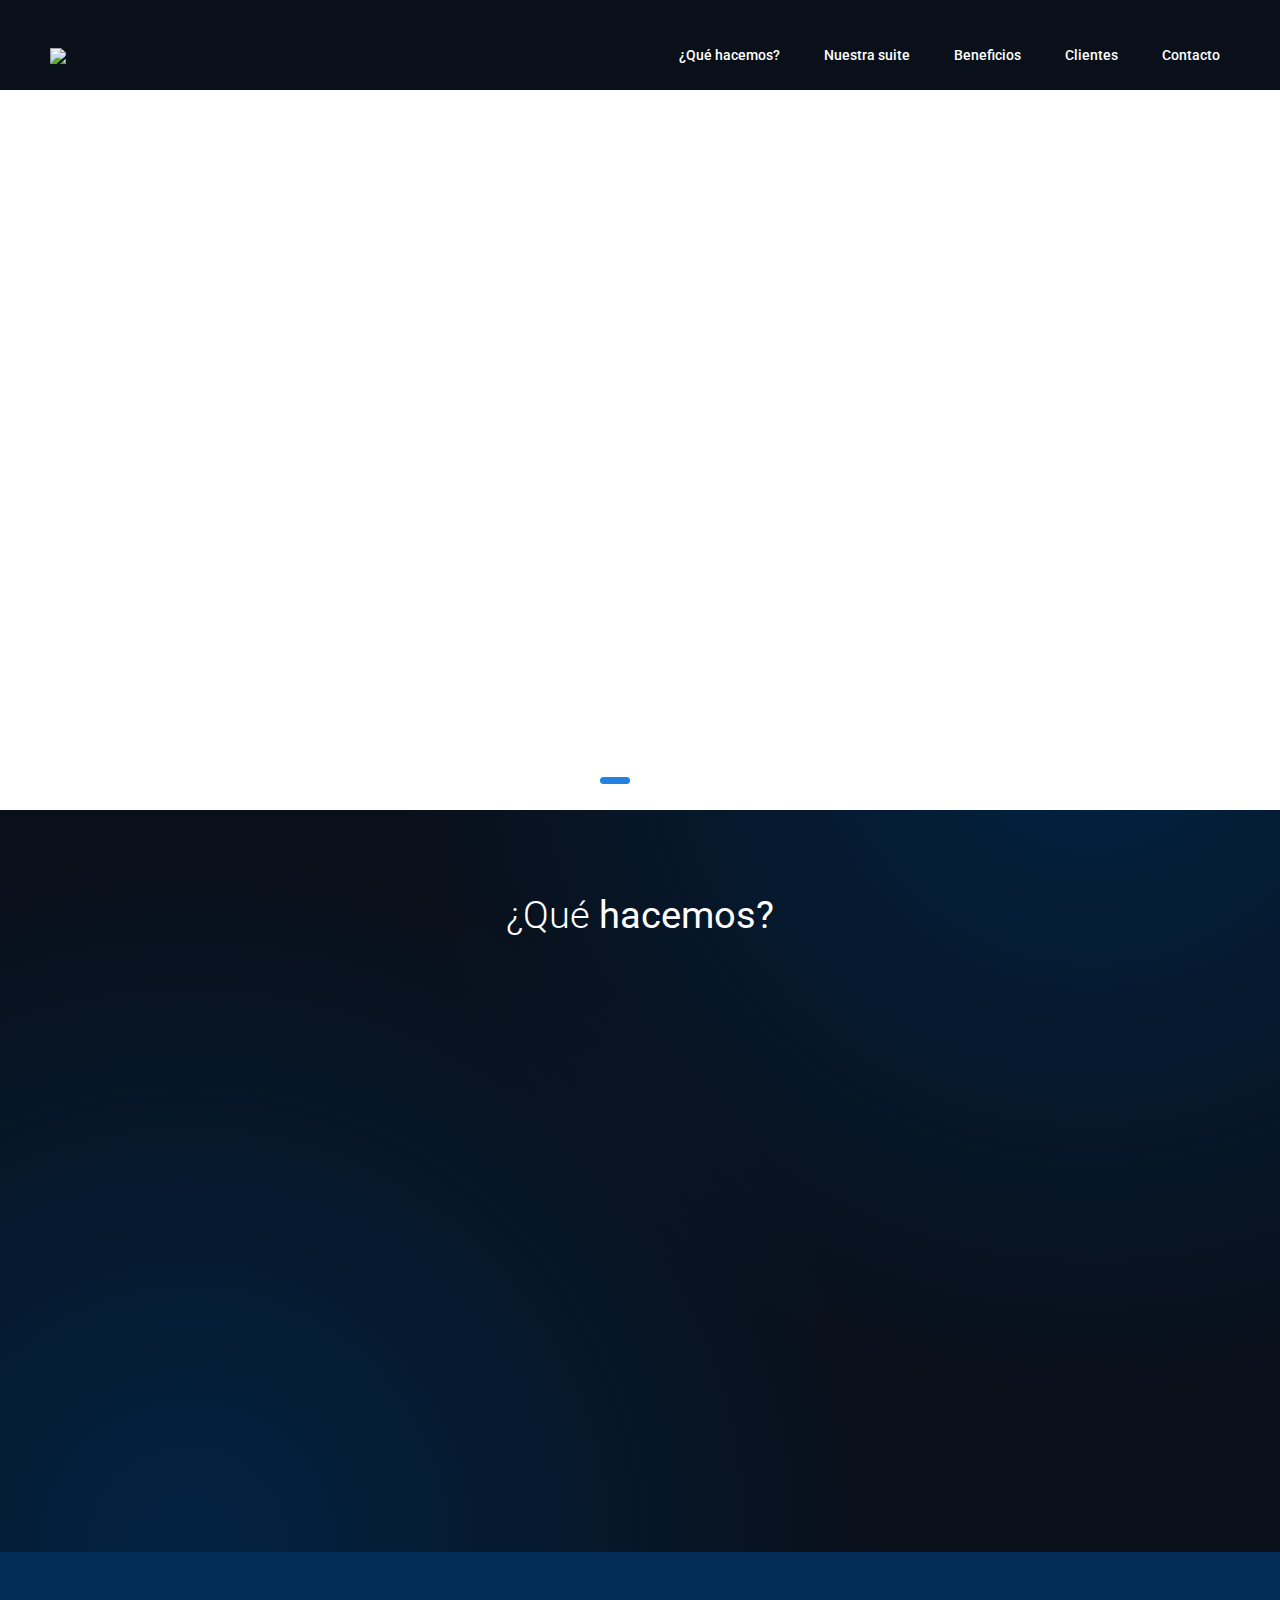
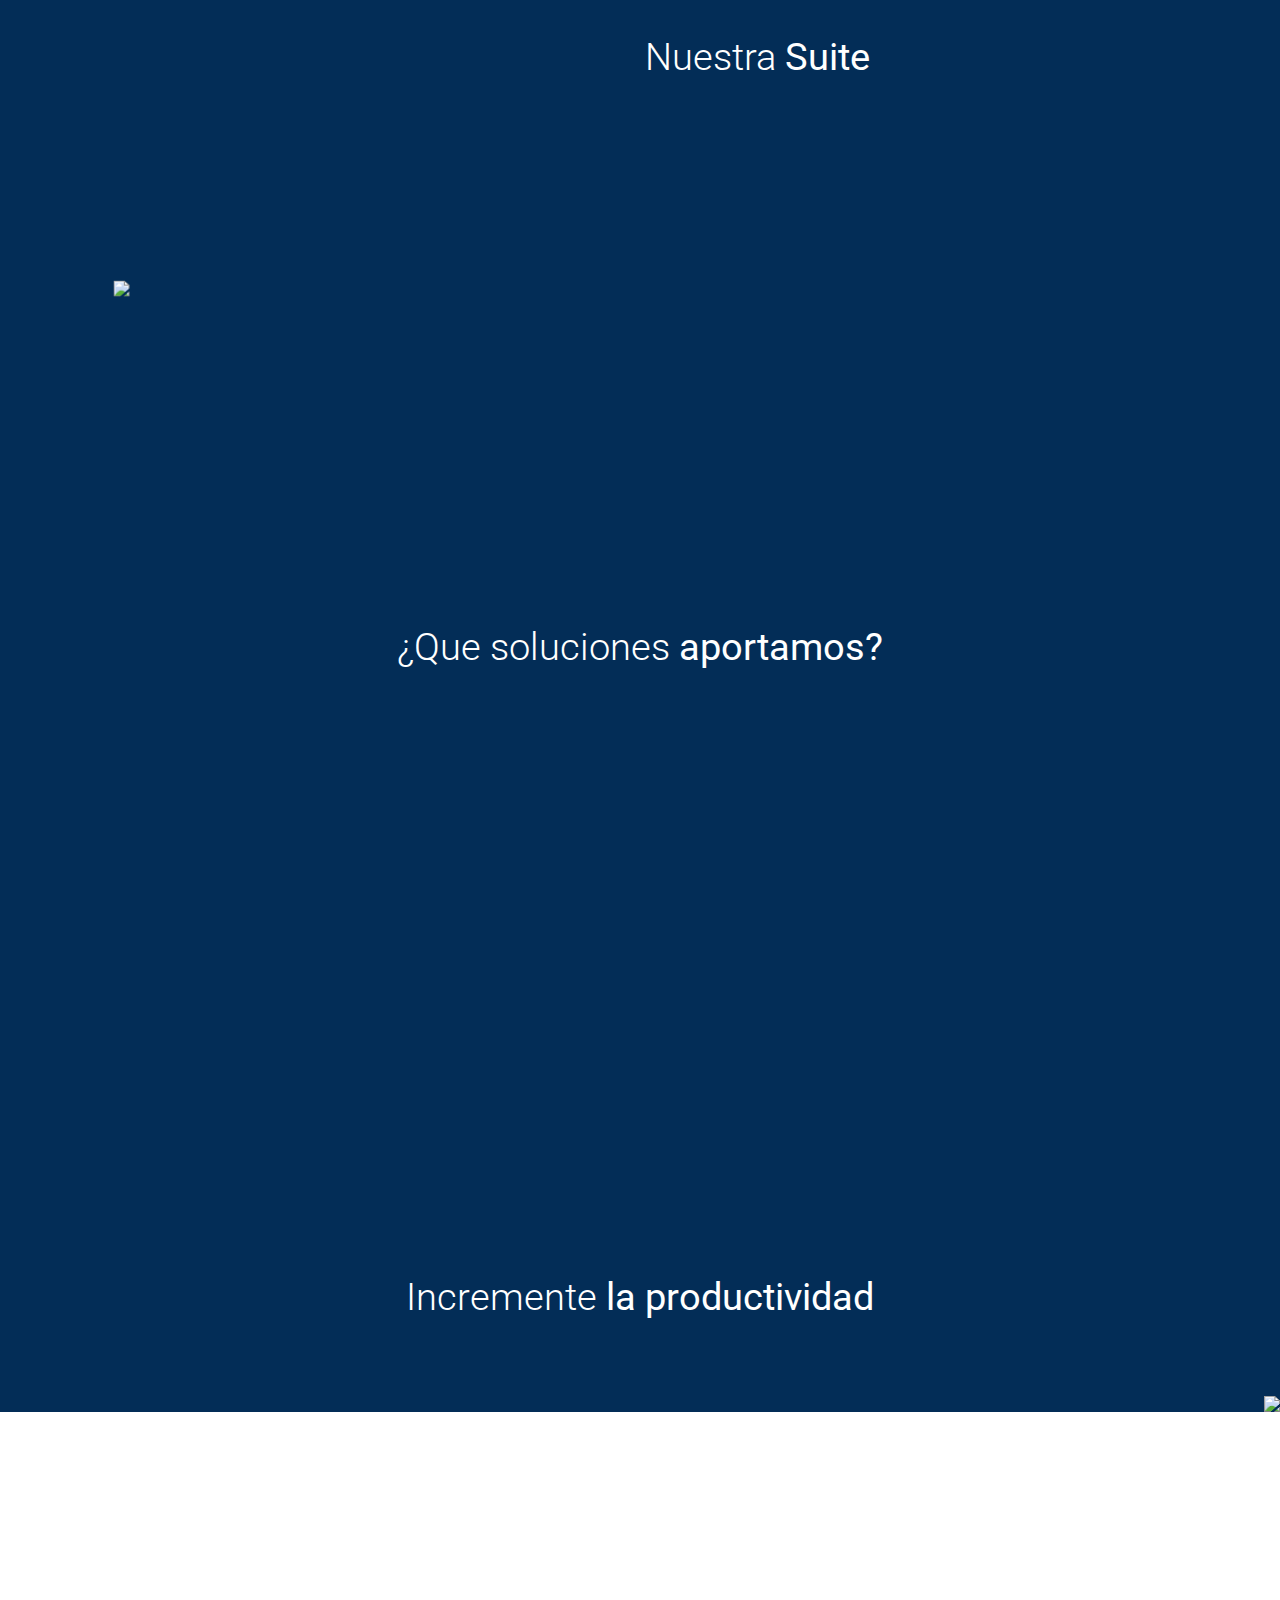
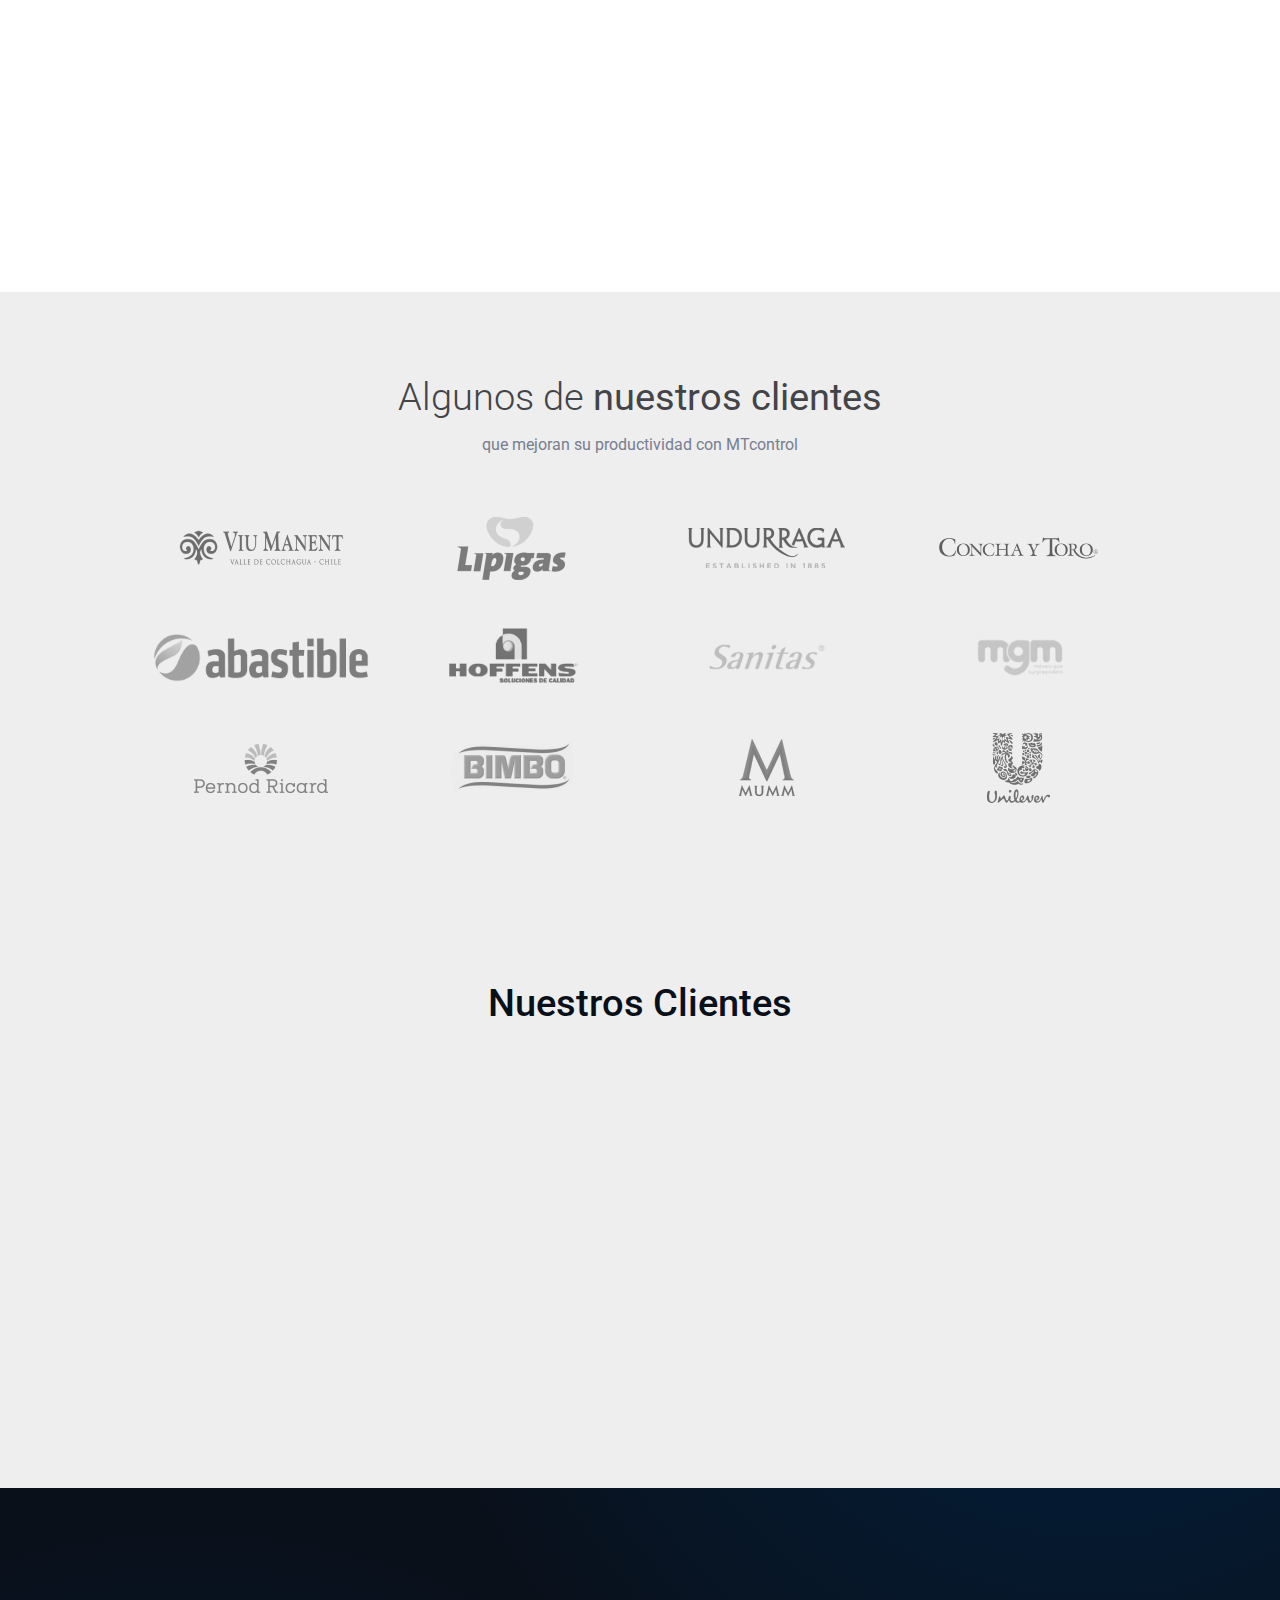
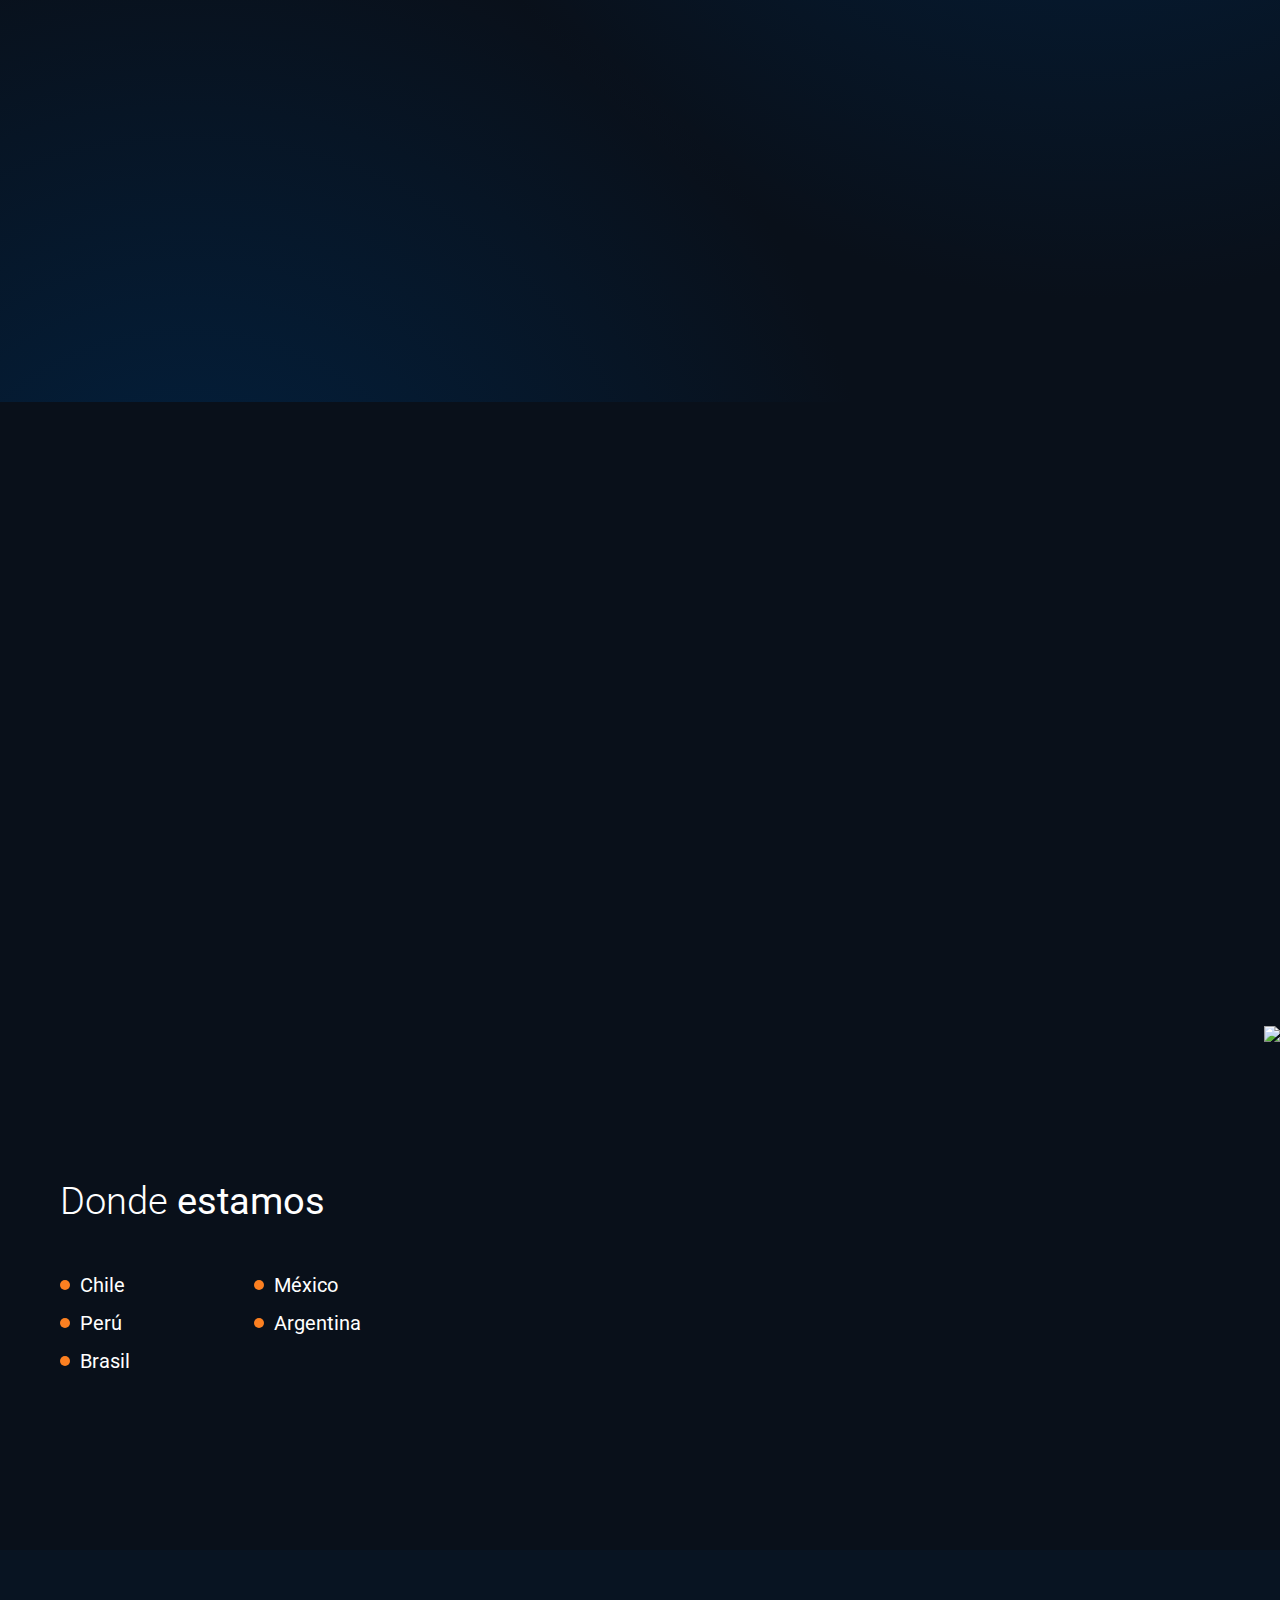
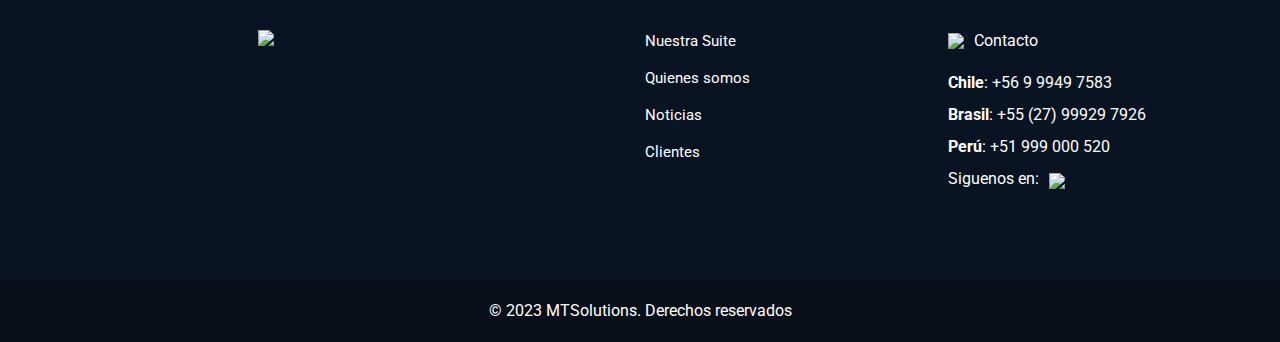
==== commit b61d9297: "Modifica menu principal" ====
--- a/index.html
+++ b/index.html
@@ -1,6 +1,9 @@
 <!DOCTYPE html>
 <html lang="es">
   <head>
+    <!-- Google Tag Manager -->
+    <script>(function(w,d,s,l,i){w[l]=w[l]||[];w[l].push({'gtm.start':new Date().getTime(),event:'gtm.js'});var f=d.getElementsByTagName(s)[0],j=d.createElement(s),dl=l!='dataLayer'?'&l='+l:'';j.async=true;j.src='https://www.googletagmanager.com/gtm.js?id='+i+dl;f.parentNode.insertBefore(j,f);})(window,document,'script','dataLayer','GTM-KCHM3Z56');</script>
+    <!-- End Google Tag Manager -->
     <title>MT Solutions</title>
     <meta charset="UTF-8">
     <link href="img/favicon.png" rel="shortcut icon">
@@ -29,6 +32,9 @@
     <link href="https://fonts.googleapis.com/css2?family=Roboto:wght@300;400;500;700&display=swap" rel="stylesheet">
   </head>
   <body>
+    <!-- Google Tag Manager (noscript) -->
+    <noscript><iframe src="https://www.googletagmanager.com/ns.html?id=GTM-KCHM3Z56" height="0" width="0" style="display:none;visibility:hidden"></iframe></noscript>
+    <!-- End Google Tag Manager (noscript) -->
     <header>
       <div class="header__primary">
         <div class="header__wrap">
@@ -44,7 +50,7 @@
                 <div class="header__menu">
                   <nav>
                     <ul>
-                      <li><a data-goto=".section--2">Que hacemos</a></li>
+                      <li><a data-goto=".section--2">¿Qué hacemos?</a></li>
                       <li><a data-goto=".section--3">Nuestra suite</a></li>
                       <li><a data-goto=".section--4">Beneficios</a></li>
                       <li><a data-goto=".section--5">Clientes</a></li>
@@ -434,6 +440,7 @@
       </section>
       <section class="section--testimonies"> 
         <div class="section__wrap"> 
+          <h2 style="text-align: center;">Nuestros Clientes</h2>
           <div class="section__body"> 
             <div class="section__testimonies">
               <div class="swiper-container swiper-testimonies">
@@ -654,10 +661,10 @@
               <div class="col-md-3">
                 <div class="footer__menu">
                   <ul> 
-                    <li><a href="#">Nuestra Suite</a></li>
-                    <li><a href="#">Quienes somos</a></li>
-                    <li><a href="#">Noticias</a></li>
-                    <li><a href="#">Clientes</a></li>
+                    <li><a href="#" data-goto=".section--3">Nuestra Suite</a></li>
+                    <li><a href="#" data-goto=".section--2">Quienes somos</a></li>
+                    <li><a href="#" data-goto=".section--2">Noticias</a></li>
+                    <li><a href="#" data-goto=".section--5">Clientes</a></li>
                   </ul>
                 </div>
               </div>
@@ -669,10 +676,10 @@
                   </div>
                   <div class="footer__infos__body"> 
                     <ul>
-                      <li><strong>Chile</strong>: <a href="#">+56 9 9949 7583</a></li>
-                      <li><strong>Brasil</strong>: <a href="#">+55 (27) 99929 7926</a></li>
-                      <li><strong>Perú</strong>: <a href="#">+51 999 000 520</a></li>
-                      <li>Siguenos en:<a href="#"><img src="img/icons/icon-linkedin.png"></a></li>
+                      <li><strong>Chile</strong>: <a href="tel:+56999497583">+56 9 9949 7583</a></li>
+                      <li><strong>Brasil</strong>: <a href="tel:+5527999297926">+55 (27) 99929 7926</a></li>
+                      <li><strong>Perú</strong>: <a href="tel:+51999000520">+51 999 000 520</a></li>
+                      <li>Siguenos en:<a href="https://www.linkedin.com/company/mtsolutions-iiot/"><img src="img/icons/icon-linkedin.png"></a></li>
                     </ul>
                   </div>
                 </div>
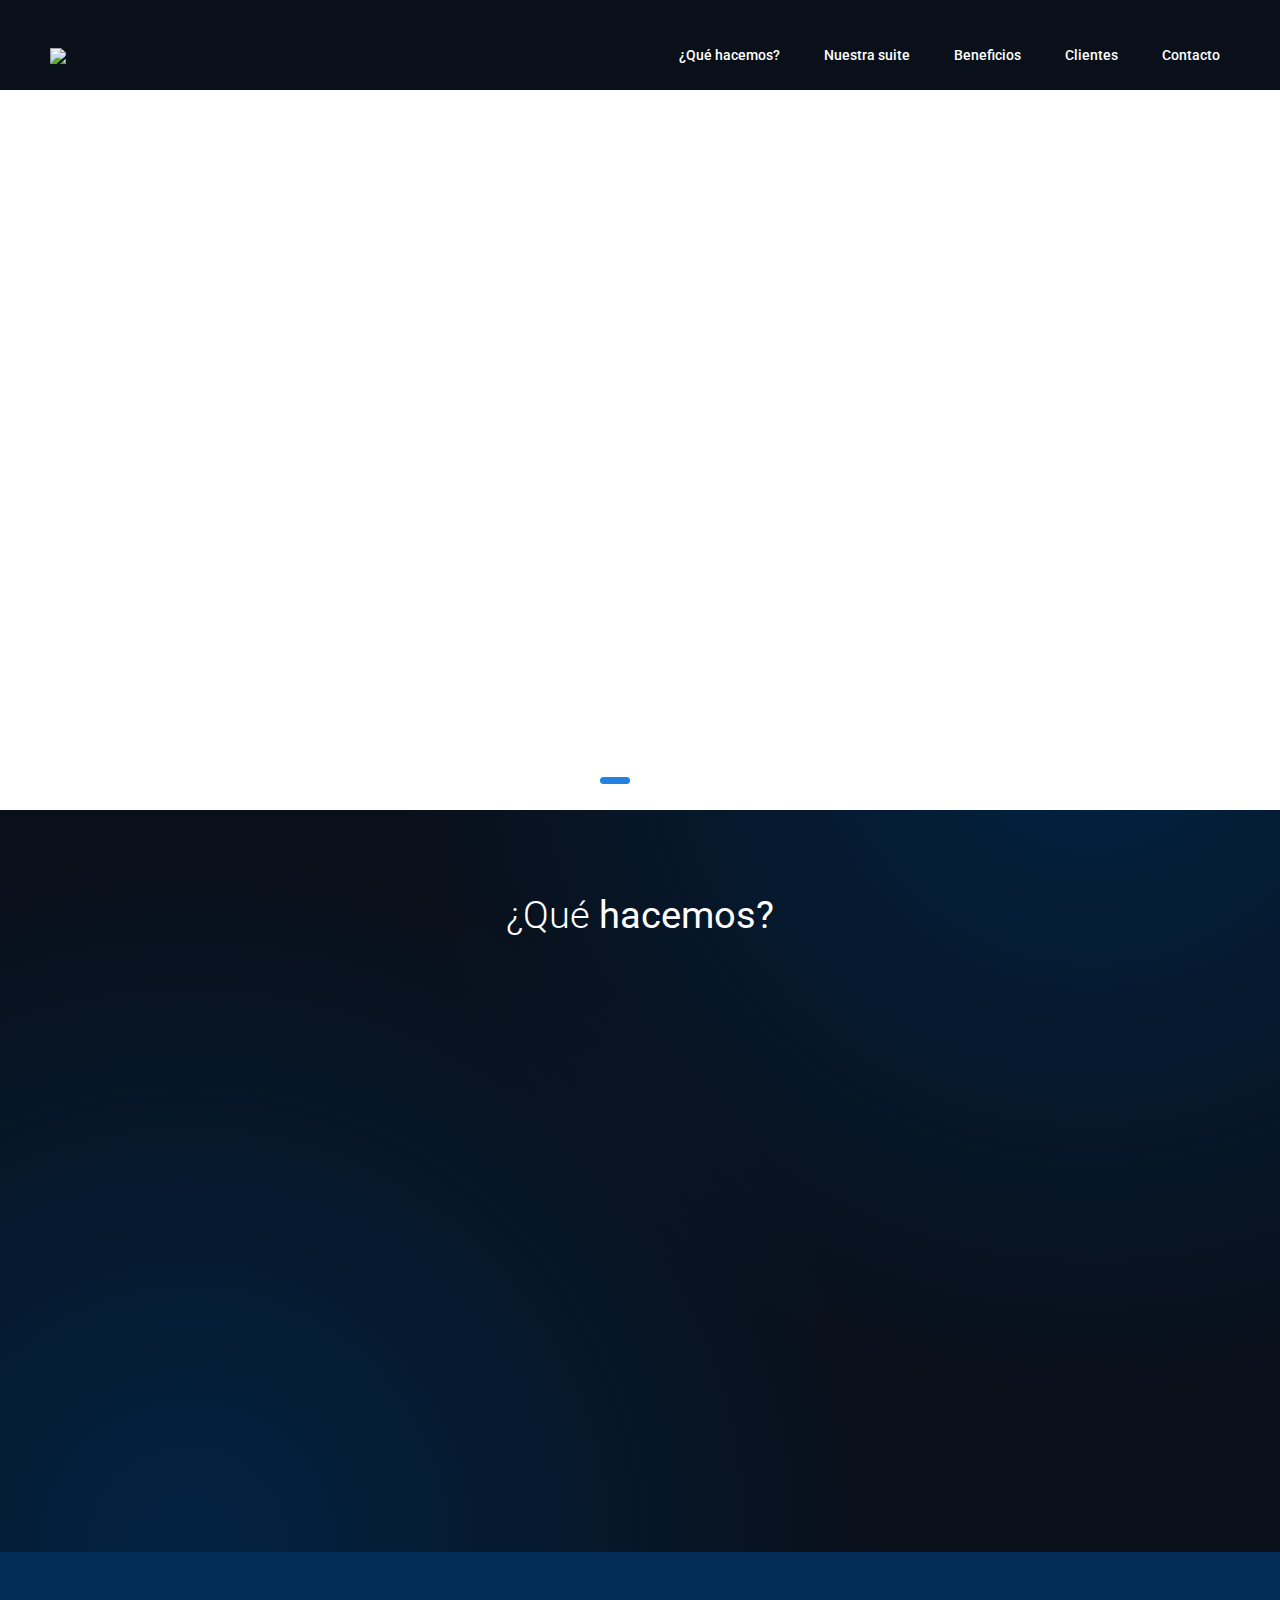
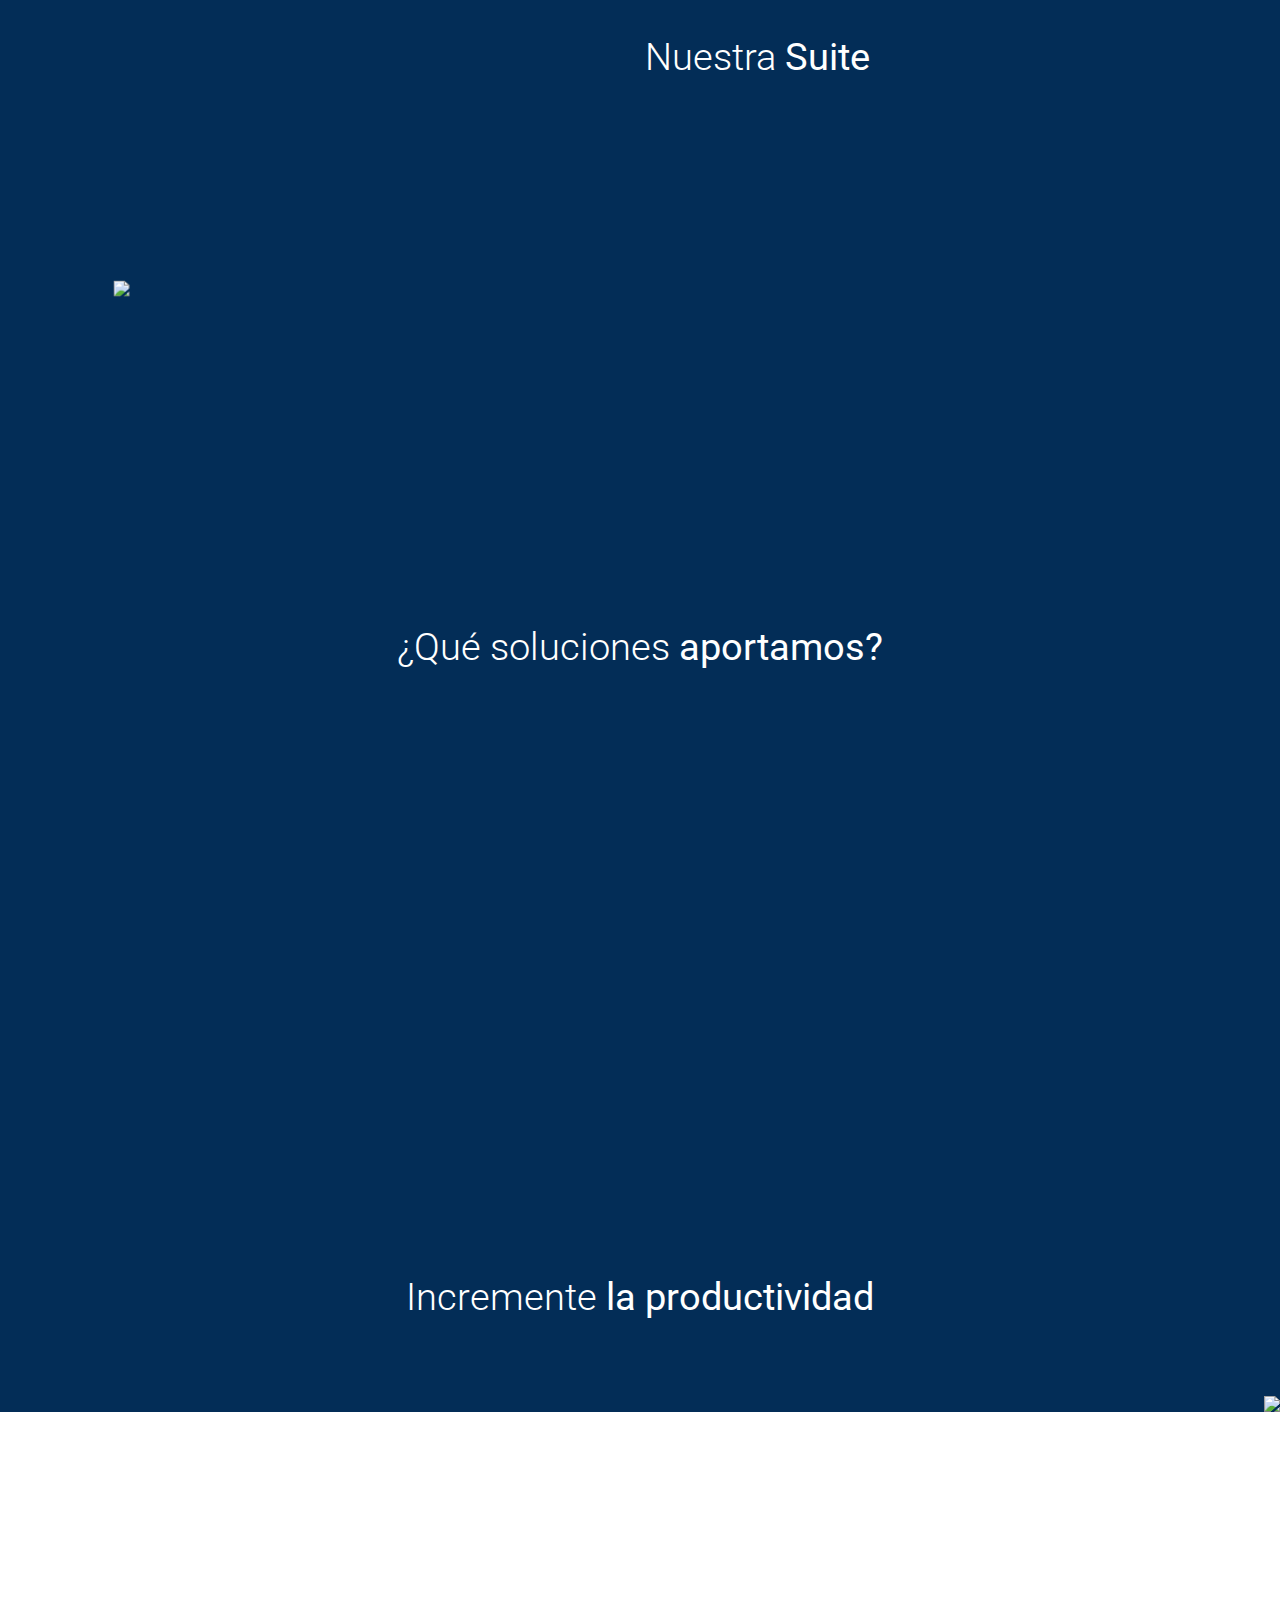
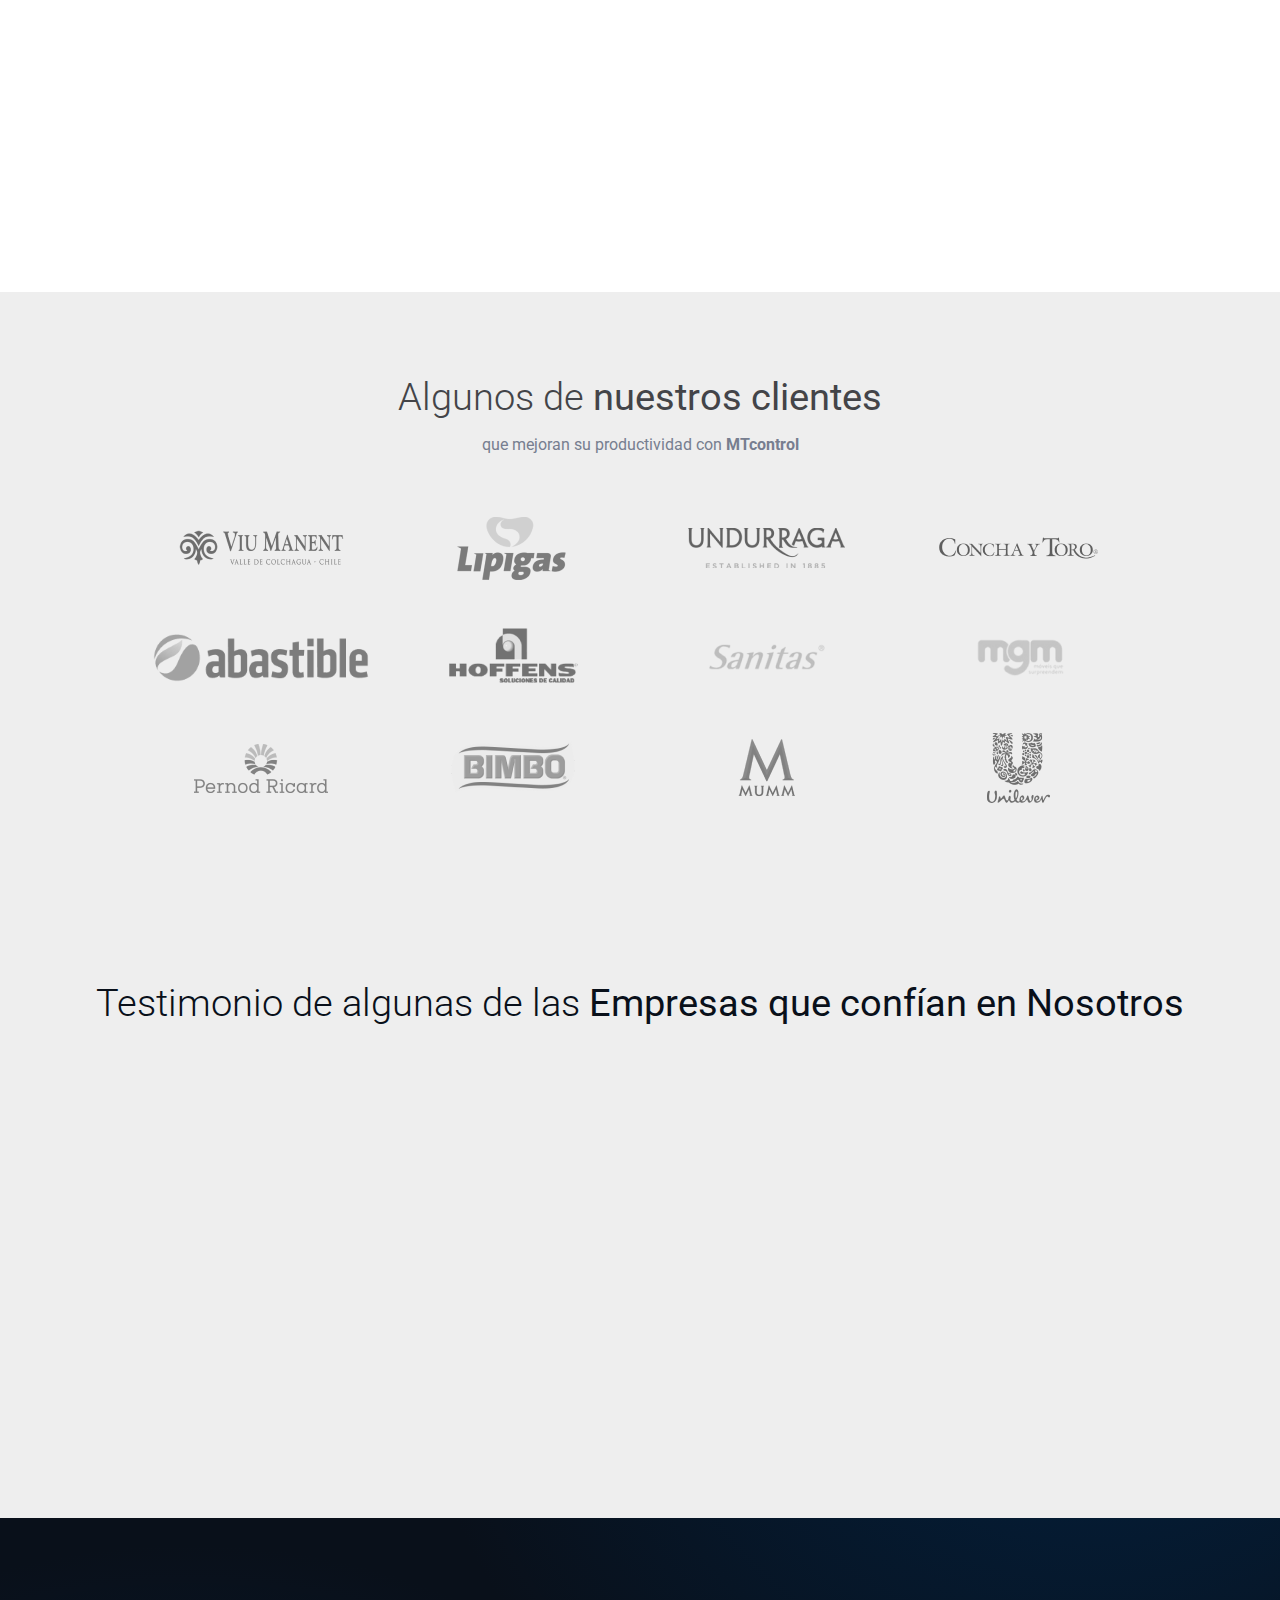
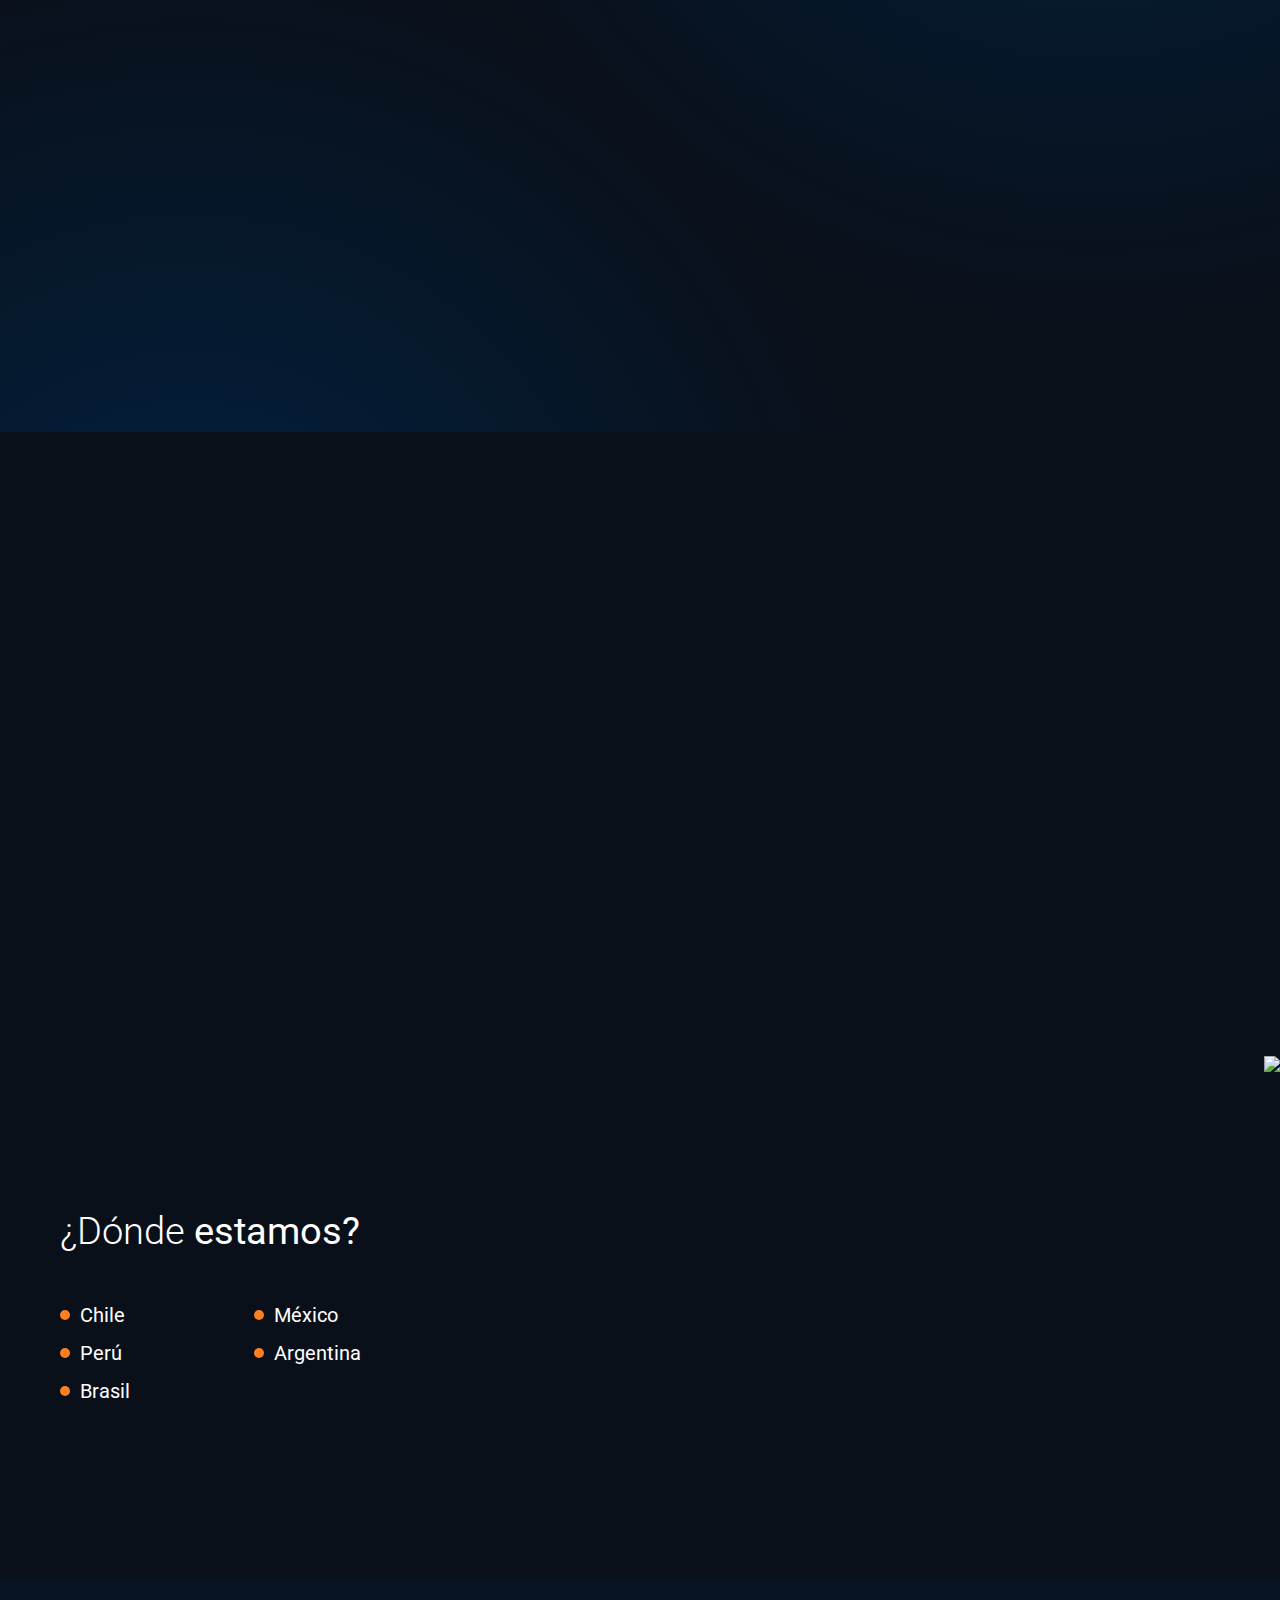
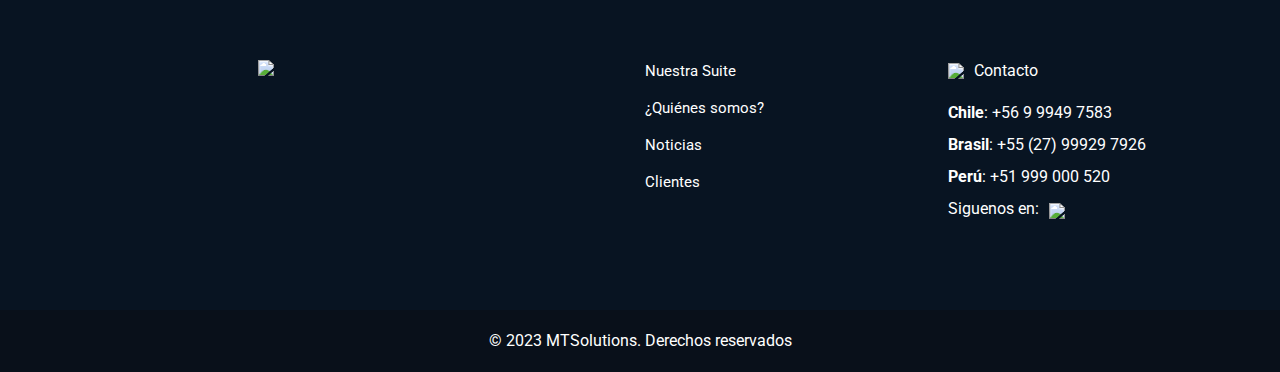
==== commit 50c9c7c6: "Update index.html" ====
--- a/index.html
+++ b/index.html
@@ -97,7 +97,7 @@
                 <div class="header__nav__nav__body">
                   <div class="header__nav__nav__menu"> 
                     <ul>
-                      <li><a data-goto=".section--2">Que hacemos</a></li>
+                      <li><a data-goto=".section--2">¿Qué hacemos?</a></li>
                       <li><a data-goto=".section--3">Nuestra suite</a></li>
                       <li><a data-goto=".section--4">Beneficios</a></li>
                       <li><a data-goto=".section--5">Clientes</a></li>
@@ -124,7 +124,7 @@
                   <div class="section__wrap section__wrap--main section__wrap--main--right">
                     <div class="section__content">
                       <h1 class="section__title">Acelere su excelencia operacional</h1>
-                      <p>Te proporcionamos herramientas que te permitirán ver en forma simple, gráfica y en tiempo real la información de tu proceso productivo.</p><a href="#" class="btn btn--transparent" data-goto=".section--2">Saber más</a>
+                      <p>Te proporcionamos herramientas que te permitirán ver en forma simple, gráfica y en tiempo real la información de tu proceso productivo.</p><a href="http://calendly.com/avilchez-1" class="btn btn--transparent" target="_blank">Agendar reunión</a>
                     </div>
                   </div>
                 </div>
@@ -134,7 +134,7 @@
                   </div>
                   <div class="section__wrap section__wrap--main">
                     <div class="section__content">
-                      <h1 class="section__title">Visualice, analice y optimice </h1><a href="#" class="btn btn--transparent" data-goto=".section--3">Saber más</a>
+                      <h1 class="section__title">Visualice, analice y optimice </h1><a href="#" class="btn btn--transparent" data-goto=".section--6">Contáctate con nosotros</a>
                     </div>
                   </div>
                 </div>
@@ -245,7 +245,7 @@
             </div>
           </div>
           <div class="section__footer">
-            <h3 class="h2 section__title">¿Que soluciones <strong>aportamos?</strong></h3>
+            <h3 class="h2 section__title">¿Qué soluciones <strong>aportamos?</strong></h3>
             <div class="section__details">
               <div class="cols">
                 <div class="col-xs-6 col-md-4 dscroll"> 
@@ -353,7 +353,7 @@
                   <div class="bg"> <img src="img/uploads/img-hover-4.jpeg"></div>
                 </div>
                 <div class="article__body"> 
-                  <h4 class="article__title">Reemplace papeles por formularios digitales. </h4>
+                  <h4 class="article__title">Reemplace papeles por formularios digitales</h4>
                   <div class="article__hover">
                     <p class="article__description">Ahorre tiempo y permita que sus colaboradores dediquen más tiempo a analizar los datos y no  a recogerlos. Toda la data está disponible en nuestra base de datos para búsquedas y análisis.</p>
                   </div>
@@ -368,7 +368,7 @@
         <div class="section__wrap"> 
           <div class="section__header"> 
             <h3 class="h2 section__title">Algunos de <strong>nuestros clientes</strong></h3>
-            <p class="section__description">que mejoran su productividad con MTcontrol</p>
+            <p class="section__description">que mejoran su productividad con <strong>MTcontrol</strong></p>
           </div>
           <div class="section__body"> 
             <div class="section__clients"> 
@@ -439,8 +439,10 @@
         </div>
       </section>
       <section class="section--testimonies"> 
-        <div class="section__wrap"> 
-          <h2 style="text-align: center;">Nuestros Clientes</h2>
+        <div class="section__wrap">
+          <div class="section__header"> 
+            <h3 class="h2 section__title">Testimonio de algunas de las <strong>Empresas que confían en Nosotros</strong></h3>
+          </div>
           <div class="section__body"> 
             <div class="section__testimonies">
               <div class="swiper-container swiper-testimonies">
@@ -552,7 +554,7 @@
                 </div>
                 <div class="col-md-6 dscroll"> 
                   <div class="section__form">
-                    <form action="https://api.web3forms.com/submit" method="POST" class="form">
+                    <form id="myForm" action="https://api.web3forms.com/submit" method="POST" class="form">
                       <input type="hidden" name="access_key" value="3da1a9e4-da97-4a21-a5fa-2e7cf6adcd79">
                       <div class="cols"> 
                         <div class="col-md-6"> 
@@ -602,6 +604,14 @@
                         </div>
                       </div>
                     </form>
+                    <script>
+                      document.getElementById('myForm').addEventListener('submit', function() {
+                          window.dataLayer = window.dataLayer || [];
+                          window.dataLayer.push({
+                              'event': 'formSubmission'
+                          });
+                      });
+                  </script>
                   </div>
                 </div>
               </div>
@@ -614,7 +624,7 @@
         <div class="section__wrap"> 
           <div class="section__body"> 
             <div class="section__content">
-              <h3 class="h2 section__title">Donde <strong>estamos</strong></h3>
+              <h3 class="h2 section__title">¿Dónde <strong>estamos?</strong></h3>
               <ul> 
                 <li>Chile</li>
                 <li>Perú</li>
@@ -662,7 +672,7 @@
                 <div class="footer__menu">
                   <ul> 
                     <li><a href="#" data-goto=".section--3">Nuestra Suite</a></li>
-                    <li><a href="#" data-goto=".section--2">Quienes somos</a></li>
+                    <li><a href="#" data-goto=".section--2">¿Quiénes somos?</a></li>
                     <li><a href="#" data-goto=".section--2">Noticias</a></li>
                     <li><a href="#" data-goto=".section--5">Clientes</a></li>
                   </ul>
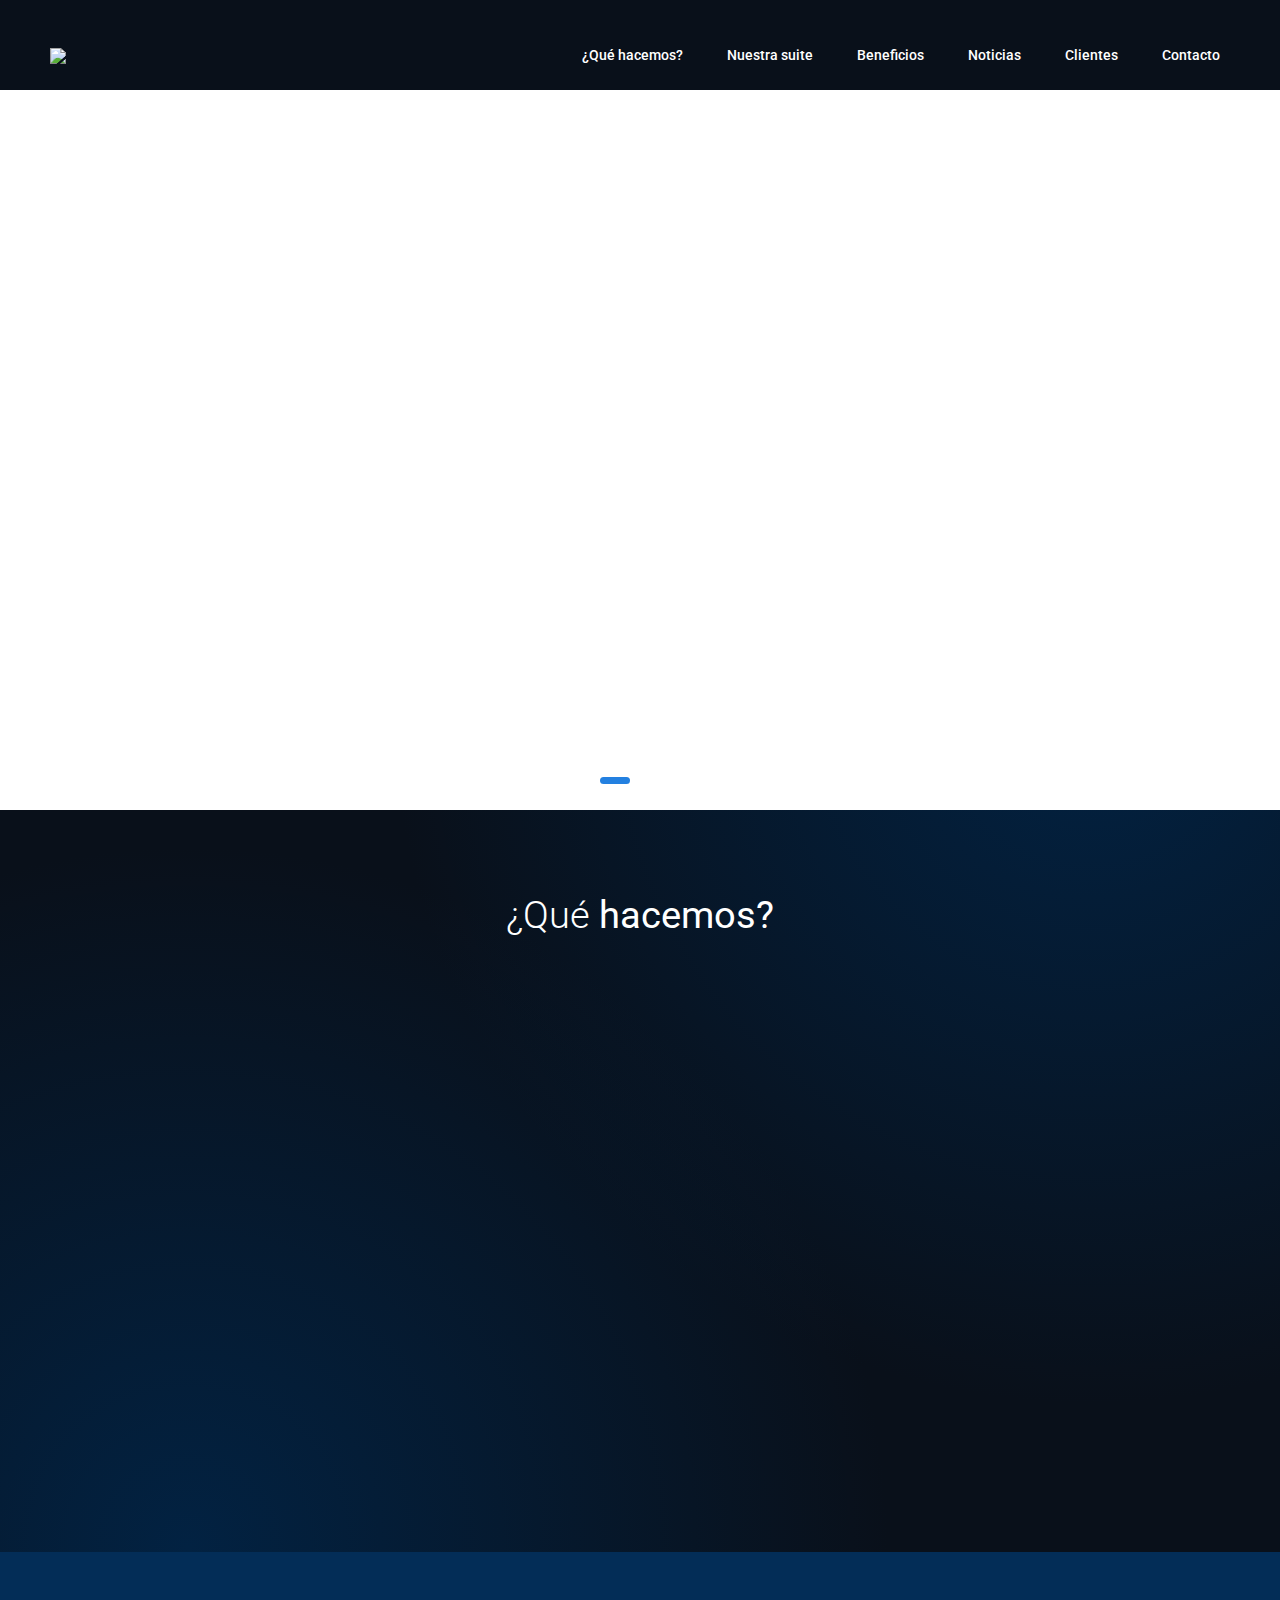
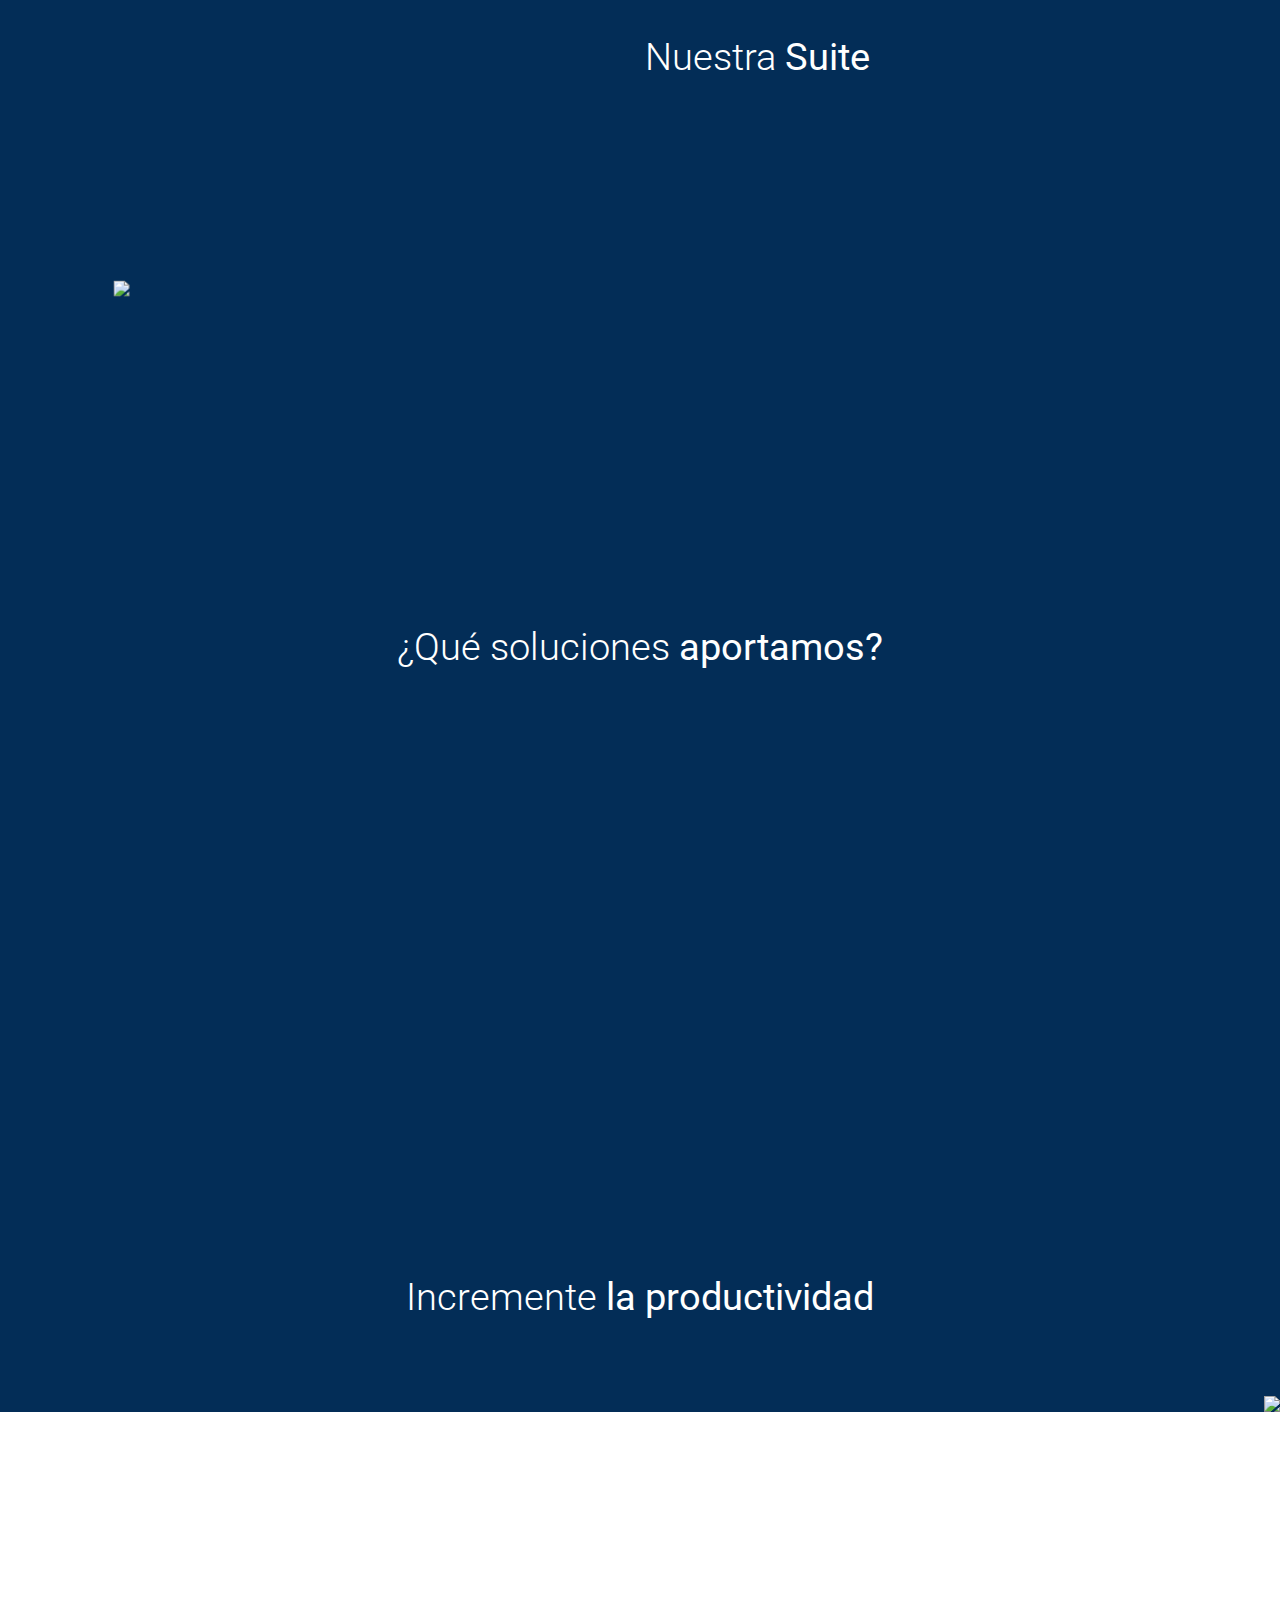
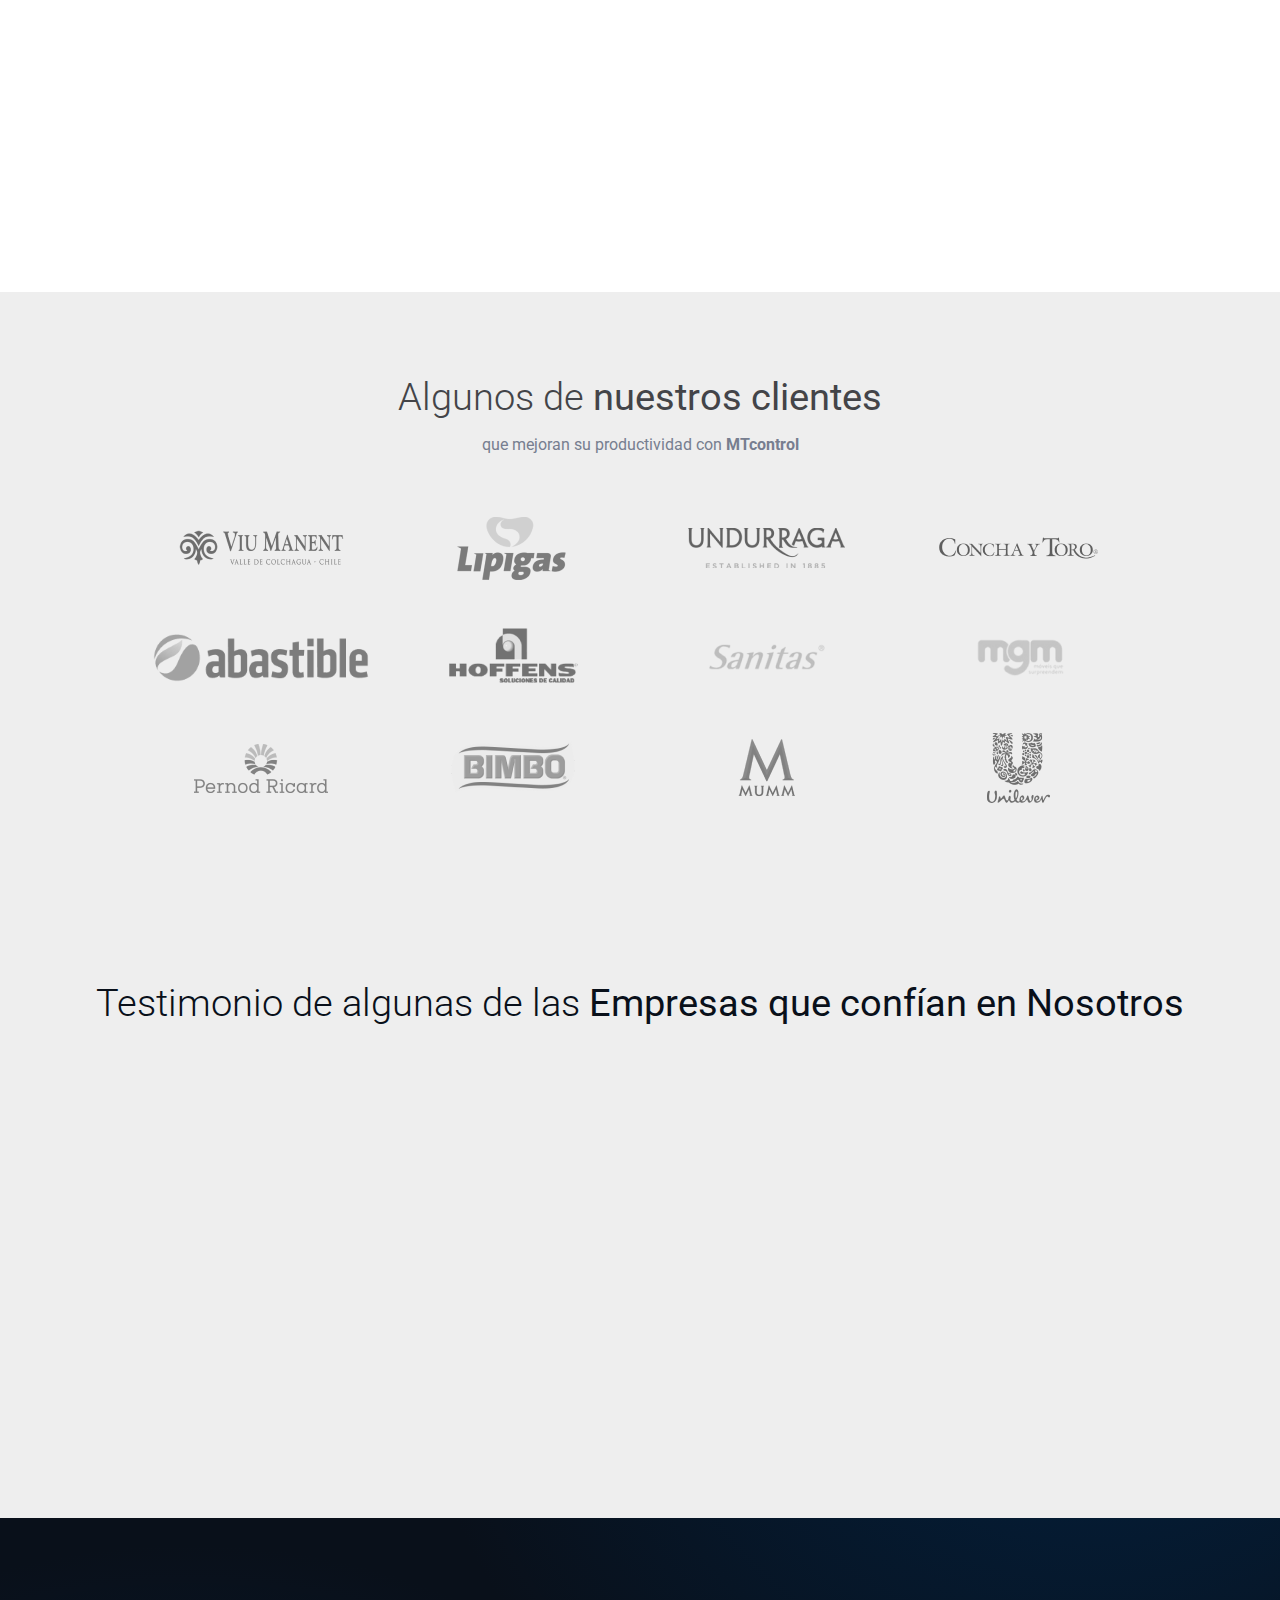
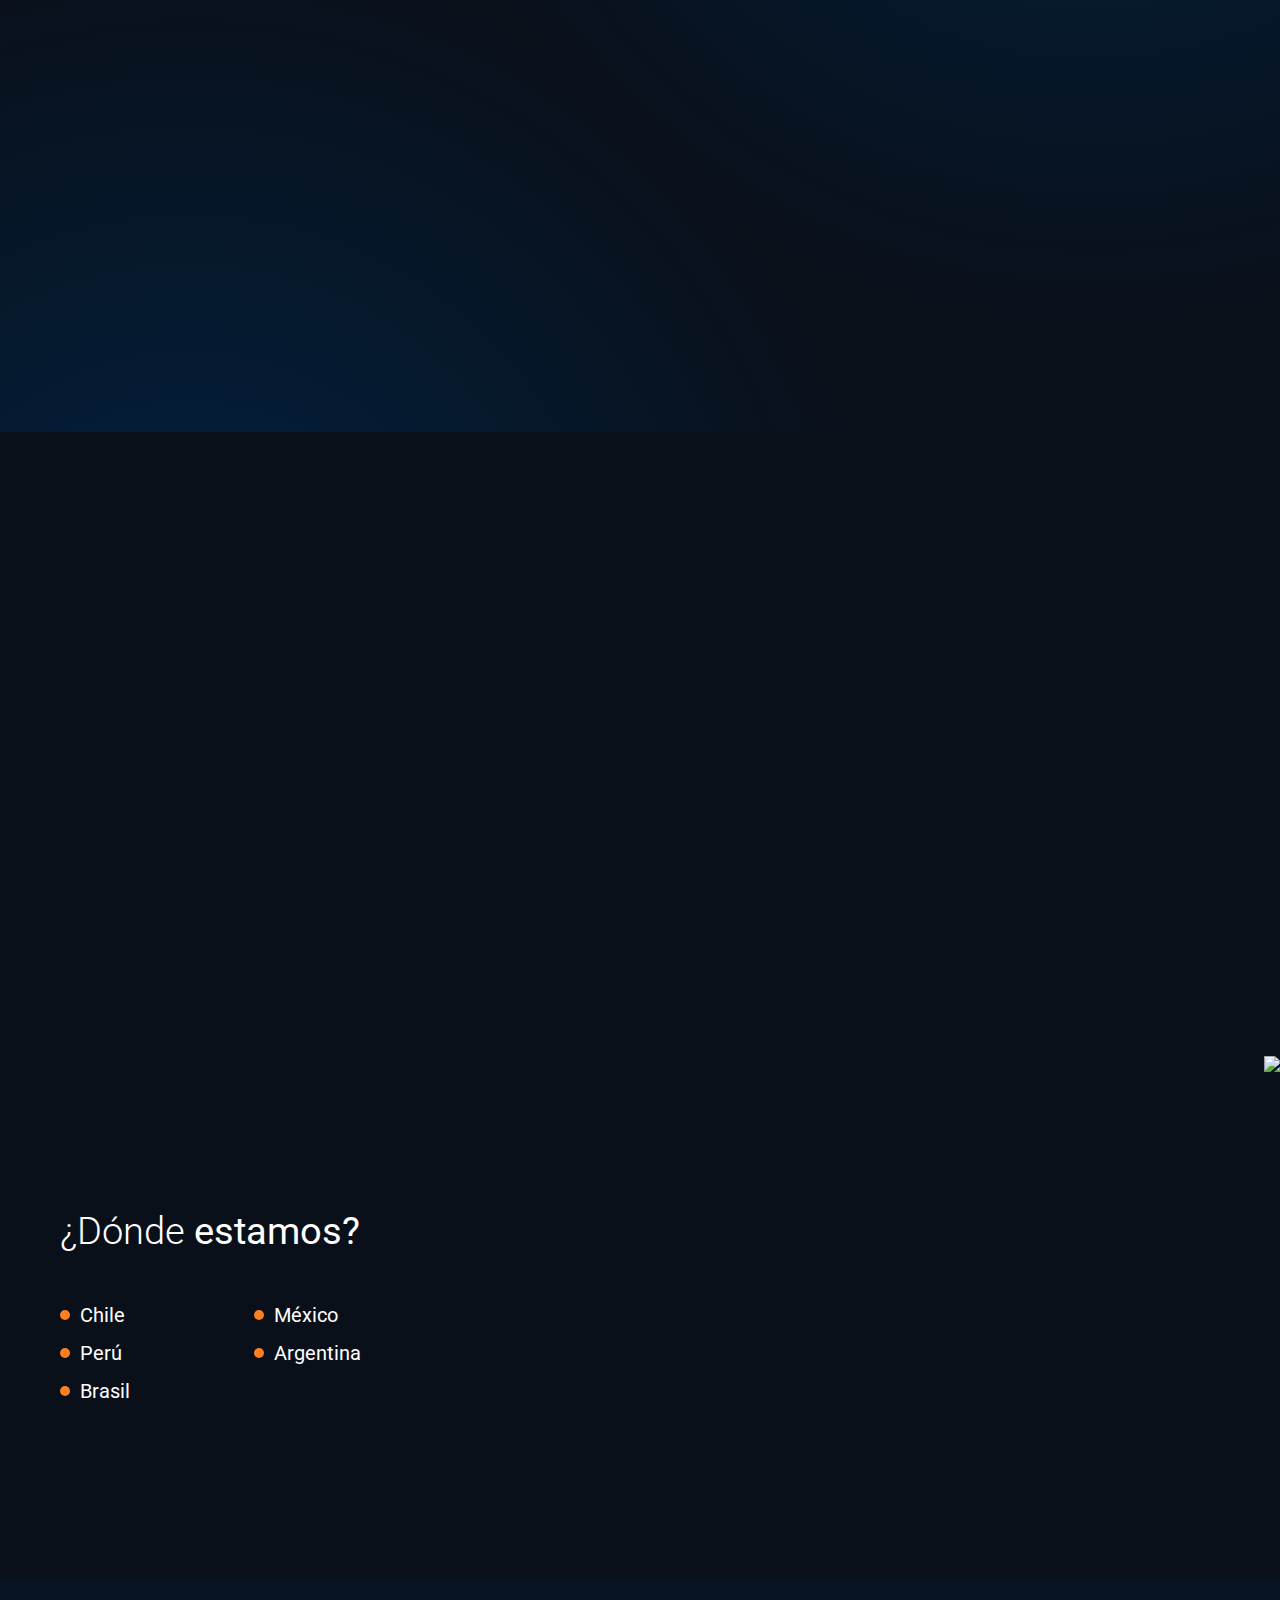
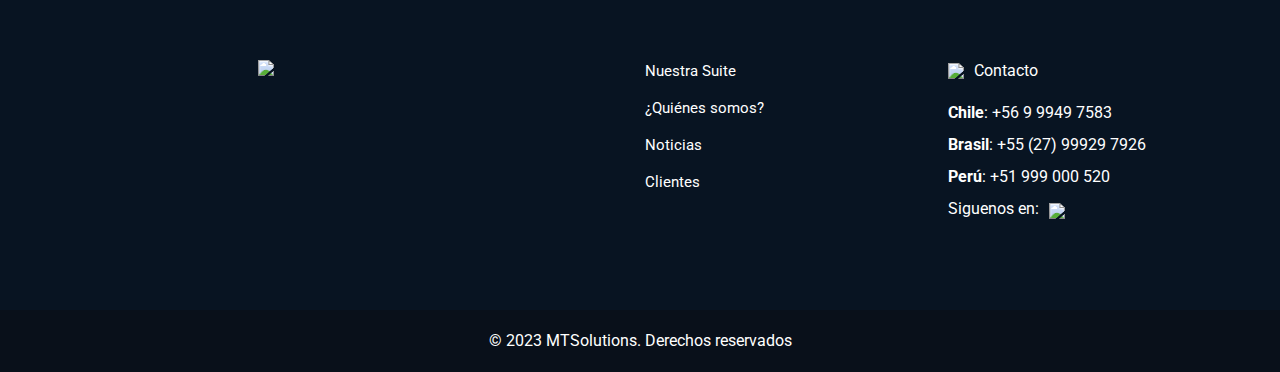
==== commit 78b580b6: "Update index.html" ====
--- a/index.html
+++ b/index.html
@@ -4,7 +4,7 @@
     <!-- Google Tag Manager -->
     <script>(function(w,d,s,l,i){w[l]=w[l]||[];w[l].push({'gtm.start':new Date().getTime(),event:'gtm.js'});var f=d.getElementsByTagName(s)[0],j=d.createElement(s),dl=l!='dataLayer'?'&l='+l:'';j.async=true;j.src='https://www.googletagmanager.com/gtm.js?id='+i+dl;f.parentNode.insertBefore(j,f);})(window,document,'script','dataLayer','GTM-KCHM3Z56');</script>
     <!-- End Google Tag Manager -->
-    <title>MT Solutions</title>
+    <title>MT Solutions- Sistema de medición para indicadores del piso de planta</title>
     <meta charset="UTF-8">
     <link href="img/favicon.png" rel="shortcut icon">
     <meta name="viewport" content="width=device-width, initial-scale=1, maximum-scale=1">
@@ -53,6 +53,7 @@
                       <li><a data-goto=".section--2">¿Qué hacemos?</a></li>
                       <li><a data-goto=".section--3">Nuestra suite</a></li>
                       <li><a data-goto=".section--4">Beneficios</a></li>
+                      <li><a href="http://blog.mtsolutions.io">Noticias</a></li>
                       <li><a data-goto=".section--5">Clientes</a></li>
                       <li><a data-goto=".section--6">Contacto</a></li>
                     </ul>
@@ -100,6 +101,7 @@
                       <li><a data-goto=".section--2">¿Qué hacemos?</a></li>
                       <li><a data-goto=".section--3">Nuestra suite</a></li>
                       <li><a data-goto=".section--4">Beneficios</a></li>
+                      <li><a href="http://blog.mtsolutions.io">Noticias</a></li>
                       <li><a data-goto=".section--5">Clientes</a></li>
                       <li><a data-goto=".section--6">Contacto</a></li>
                     </ul>
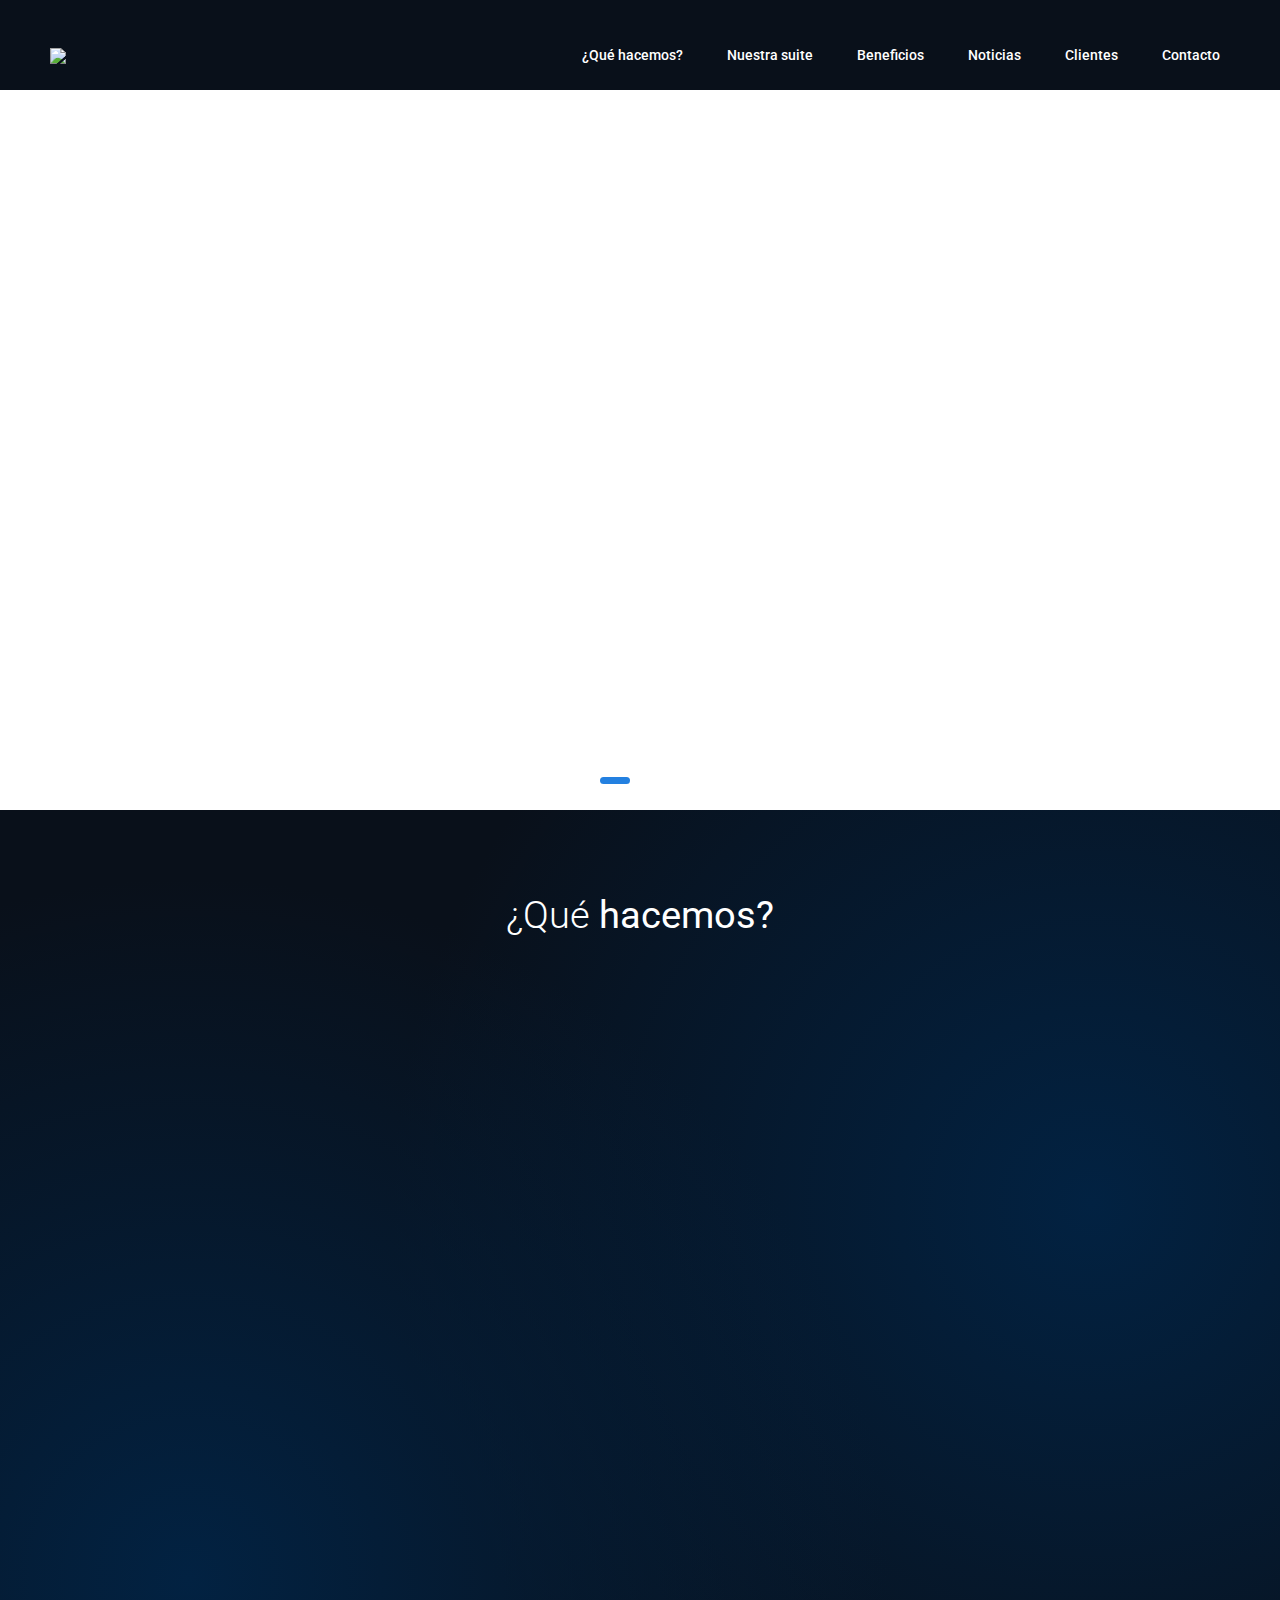
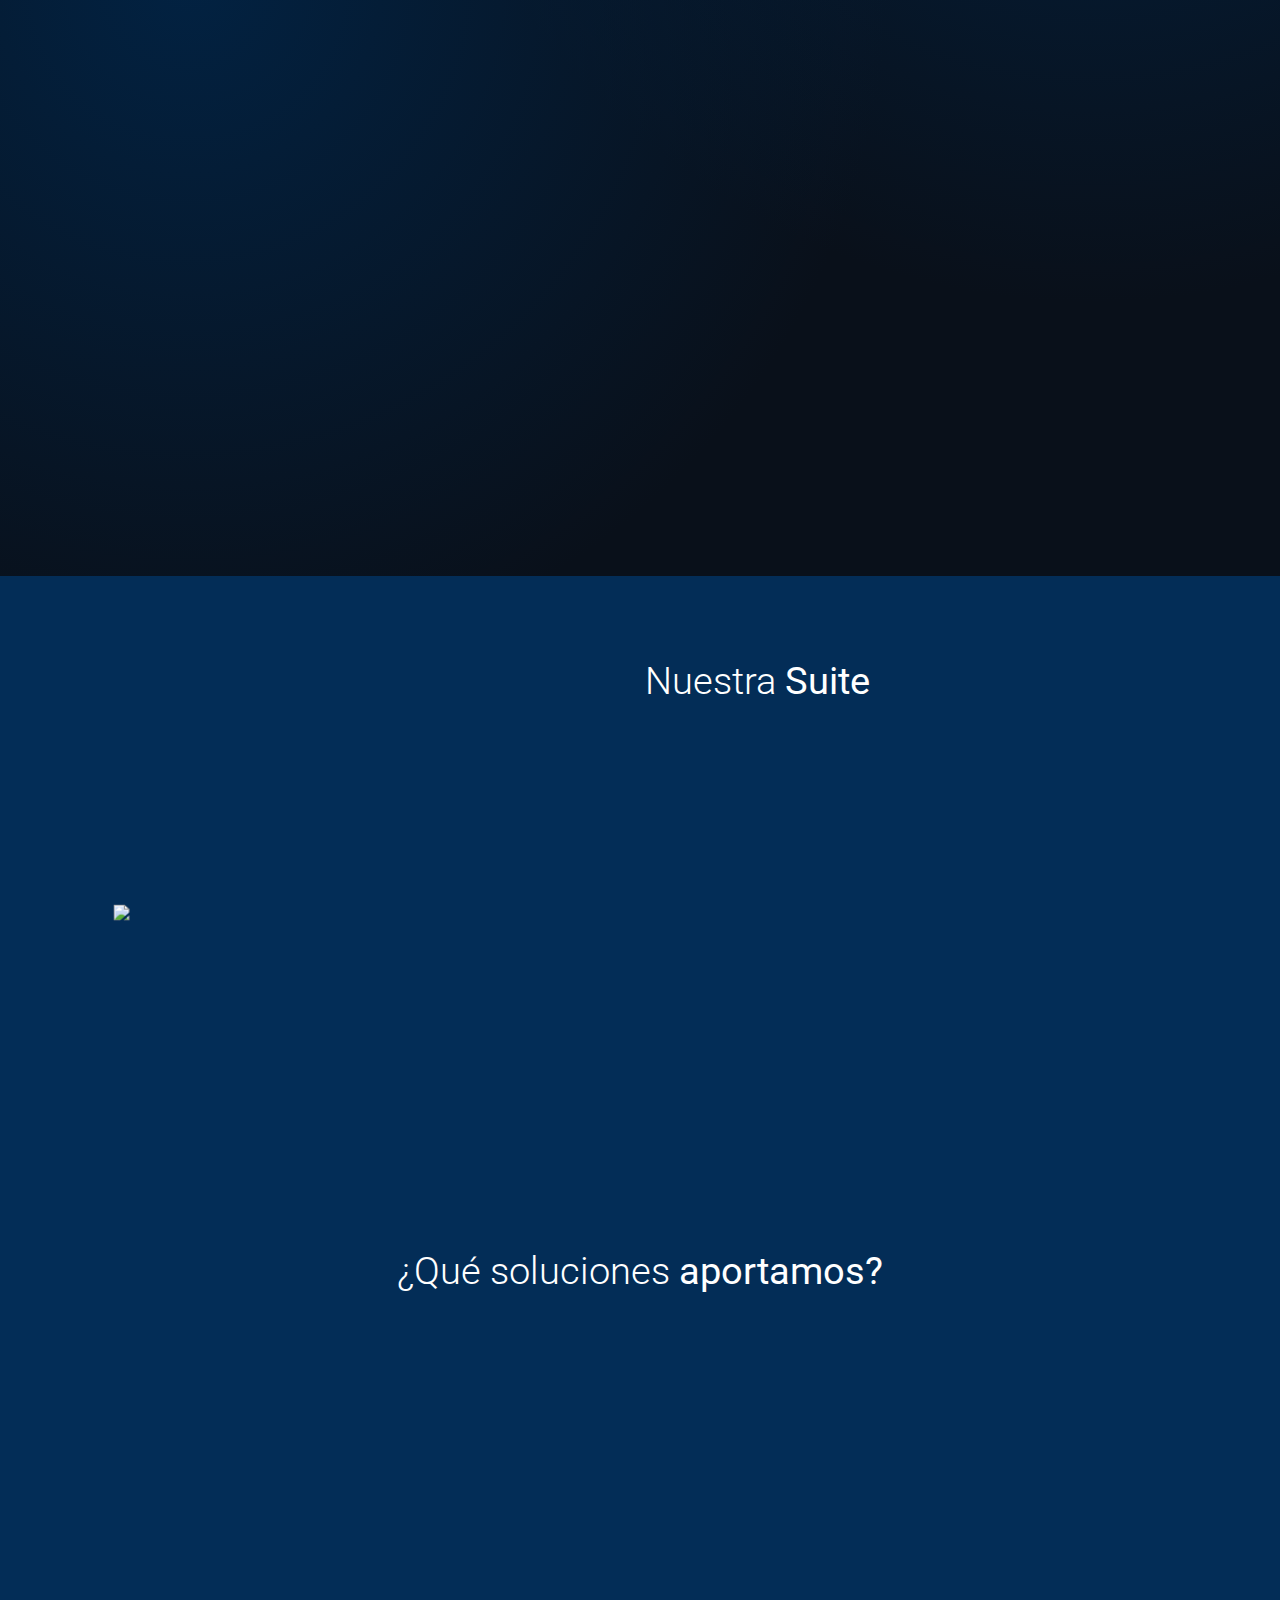
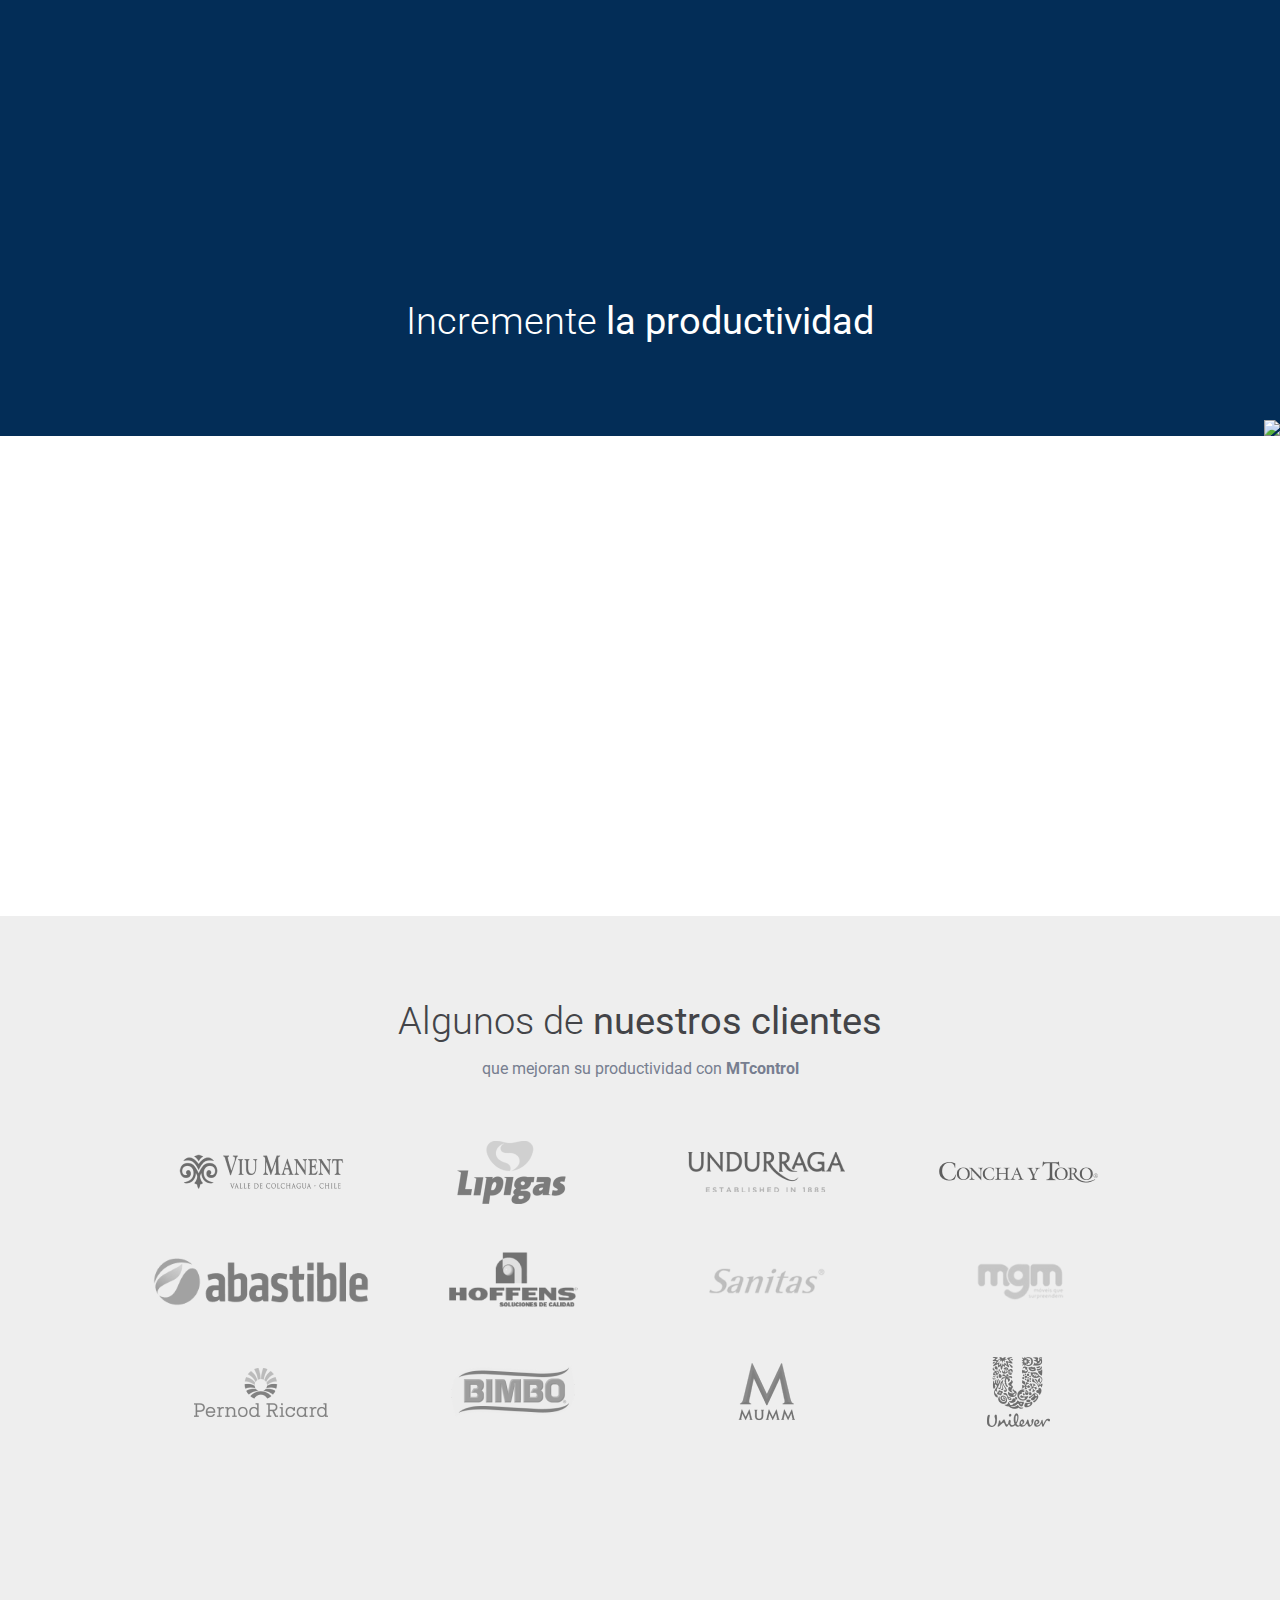
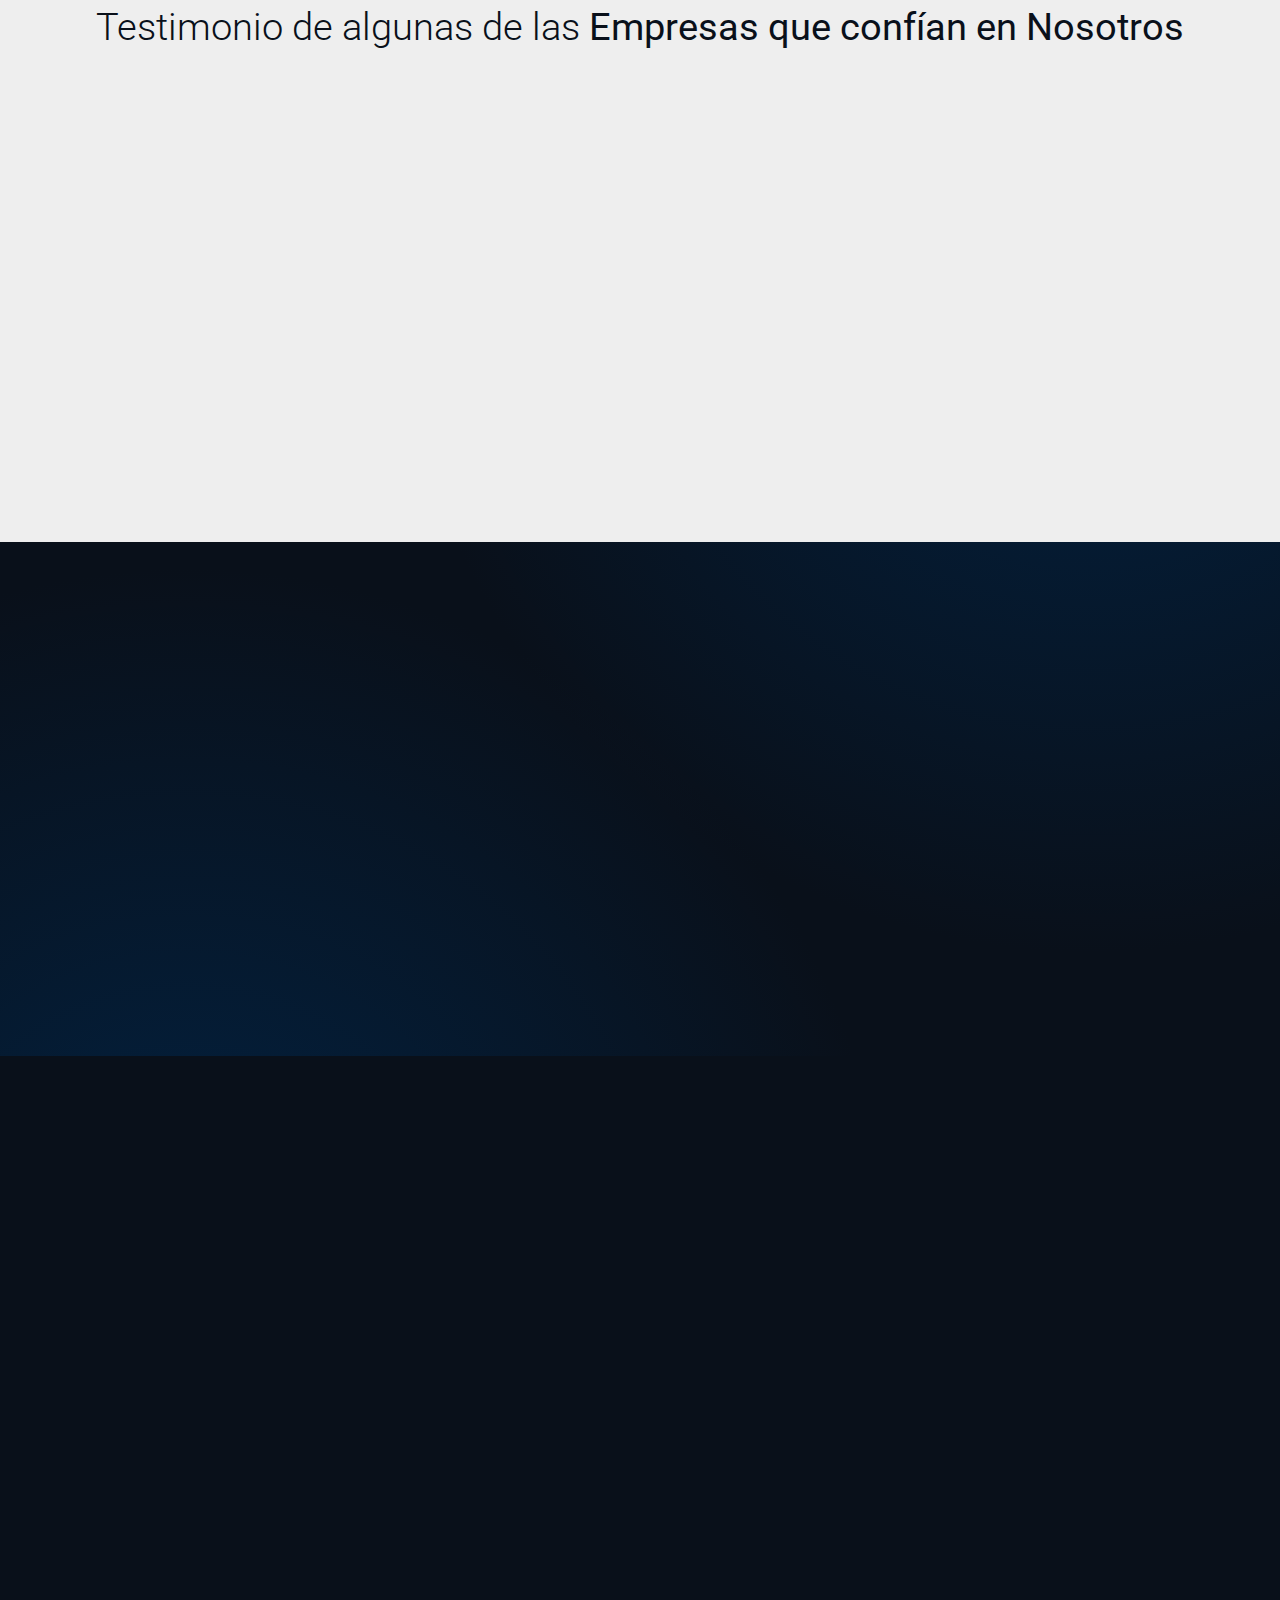
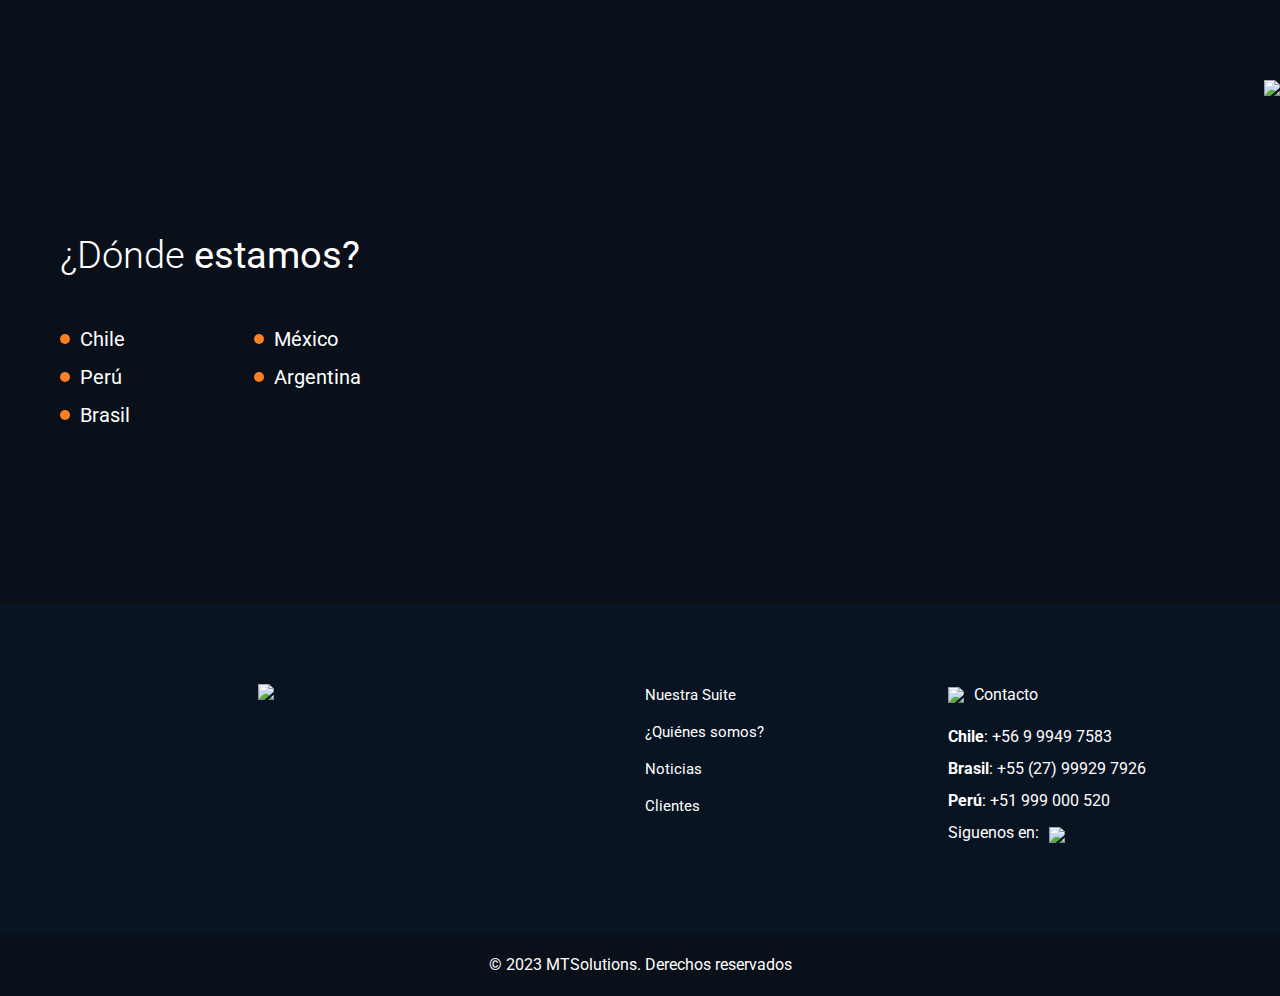
==== commit bca9418b: "Merge pull request #8 from jorko95/main" ====
--- a/index.html
+++ b/index.html
@@ -4,7 +4,7 @@
     <!-- Google Tag Manager -->
     <script>(function(w,d,s,l,i){w[l]=w[l]||[];w[l].push({'gtm.start':new Date().getTime(),event:'gtm.js'});var f=d.getElementsByTagName(s)[0],j=d.createElement(s),dl=l!='dataLayer'?'&l='+l:'';j.async=true;j.src='https://www.googletagmanager.com/gtm.js?id='+i+dl;f.parentNode.insertBefore(j,f);})(window,document,'script','dataLayer','GTM-KCHM3Z56');</script>
     <!-- End Google Tag Manager -->
-    <title>MT Solutions- Sistema de medición para indicadores del piso de planta</title>
+    <title>MT Solutions - Sistema de medición para indicadores del piso de planta</title>
     <meta charset="UTF-8">
     <link href="img/favicon.png" rel="shortcut icon">
     <meta name="viewport" content="width=device-width, initial-scale=1, maximum-scale=1">
@@ -187,6 +187,82 @@
               </div>
             </div>
           </div>
+          <div class="section__wrap">
+            <div class="section__body"> 
+              <div class="cols">
+                <div class="section__flex">
+                  <div class="col-md-6 dscroll">
+                    <div class="section__content"> 
+                      <h3 class="h1 section__title">¡Podemos <strong>ayudarte!</strong></h3>
+                      <p class="section__description">Regístrate y te contactaremos a la brevedad para que logres aumentar tu utilidad.</p>
+                    </div>
+                  </div>
+                  <div class="col-md-6 dscroll"> 
+                    <div class="section__form">
+                      <form id="myForm" action="https://api.web3forms.com/submit" method="POST" class="form">
+                        <input type="hidden" name="access_key" value="3da1a9e4-da97-4a21-a5fa-2e7cf6adcd79">
+                        <div class="cols"> 
+                          <div class="col-md-6"> 
+                            <div class="form__element"> 
+                              <div class="form__title">Nombre y Apellido</div>
+                              <div class="form__input"> 
+                                <input type="text" name="name" required>
+                              </div>
+                            </div>
+                          </div>
+                          <div class="col-md-6"> 
+                            <div class="form__element"> 
+                              <div class="form__title">Email </div>
+                              <div class="form__input"> 
+                                <input type="text" name="email" required>
+                              </div>
+                            </div>
+                          </div>
+                          <div class="col-md-6"> 
+                            <div class="form__element"> 
+                              <div class="form__title">Número de teléfono</div>
+                              <div class="form__input"> 
+                                <input type="text" name="phone" required>
+                              </div>
+                            </div>
+                          </div>
+                          <div class="col-md-6"> 
+                            <div class="form__element"> 
+                              <div class="form__title">Empresa </div>
+                              <div class="form__input"> 
+                                <input type="text" name="company" required>
+                              </div>
+                            </div>
+                          </div>
+                          <div class="col-md-12">
+                            <div class="form__element"> 
+                              <div class="form__title">Mensaje </div>
+                              <div class="form__input">
+                                <textarea name="message" required></textarea>
+                              </div>
+                            </div>
+                          </div>
+                          <div class="col-md-12"> 
+                            <div class="form__button"> 
+                              <button class="btn btn--secondary">Enviar</button>
+                            </div>
+                          </div>
+                        </div>
+                      </form>
+                      <script>
+                        document.getElementById('myForm').addEventListener('submit', function() {
+                            window.dataLayer = window.dataLayer || [];
+                            window.dataLayer.push({
+                                'event': 'formSubmission'
+                            });
+                        });
+                    </script>
+                    </div>
+                  </div>
+                </div>
+              </div>
+            </div>
+          </div>
         </div>
       </section>
       <section class="section--features section--3">
